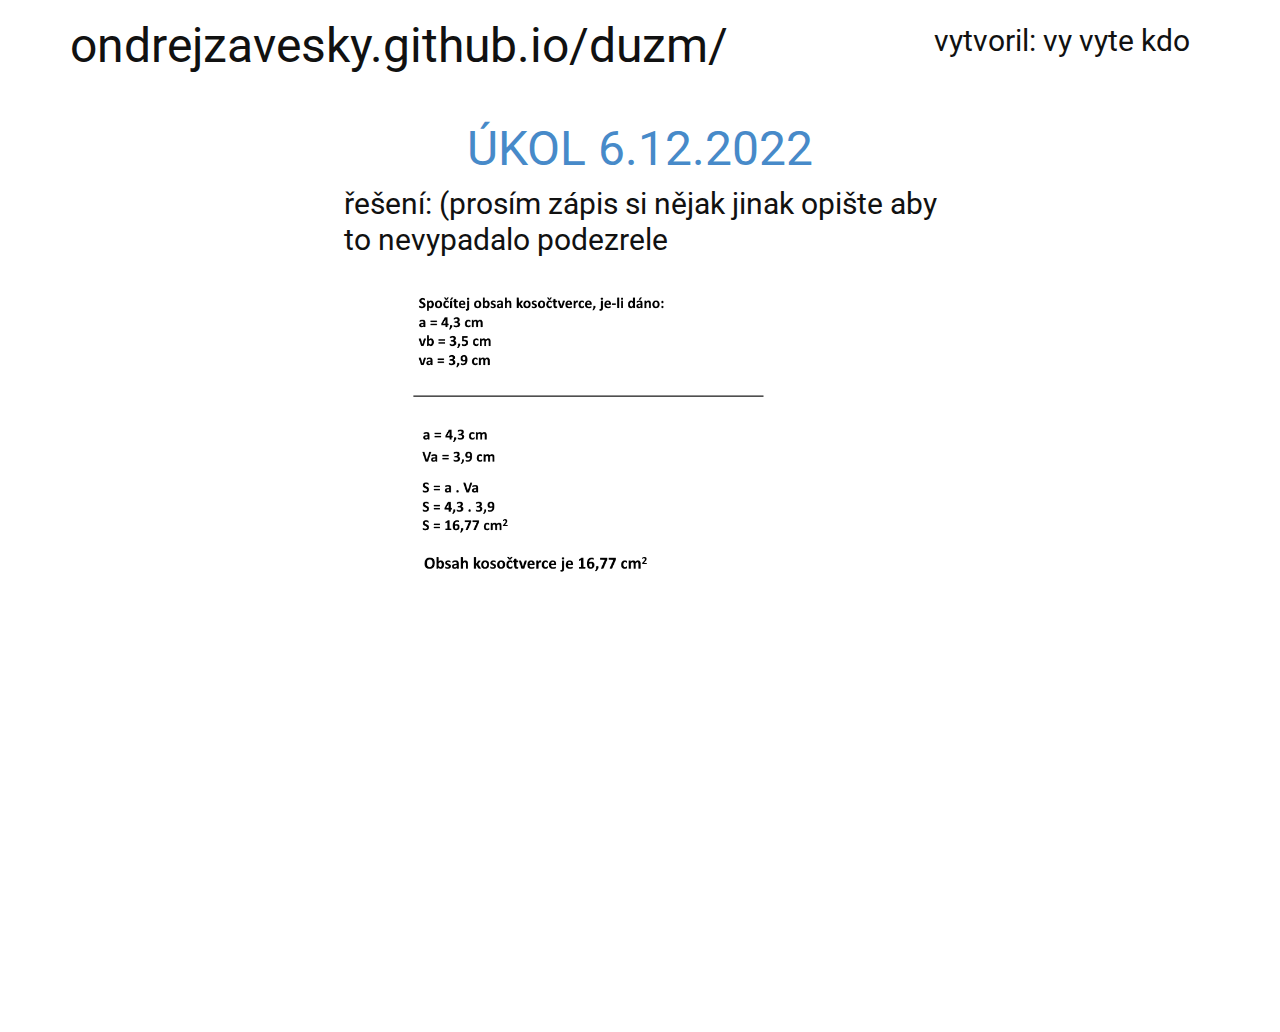
==== index.html @ 6c072094 "Add files via upload" ====
<!DOCTYPE html>
<html style="font-size: 16px;" lang="en"><head>
    <meta name="viewport" content="width=device-width, initial-scale=1.0">
    <meta charset="utf-8">
    <meta name="keywords" content="duzm.github.io, ÚKOL 6.12.2022">
    <meta name="description" content="">
    <title>Home</title>
    <link rel="stylesheet" href="nicepage.css" media="screen">
<link rel="stylesheet" href="Home.css" media="screen">
    <script class="u-script" type="text/javascript" src="jquery.js" defer=""></script>
    <script class="u-script" type="text/javascript" src="nicepage.js" defer=""></script>
    <meta name="generator" content="Nicepage 4.21.5, nicepage.com">
    <link id="u-theme-google-font" rel="stylesheet" href="https://fonts.googleapis.com/css?family=Roboto:100,100i,300,300i,400,400i,500,500i,700,700i,900,900i|Open+Sans:300,300i,400,400i,500,500i,600,600i,700,700i,800,800i">
    
    
    
    
    <script type="application/ld+json">{
		"@context": "http://schema.org",
		"@type": "Organization",
		"name": ""
}</script>
    <meta name="theme-color" content="#478ac9">
    <meta property="og:title" content="Home">
    <meta property="og:type" content="website">
  </head>
  <body data-home-page="Home.html" data-home-page-title="Home" class="u-body u-xl-mode" data-lang="en">
    <section class="u-clearfix u-section-1" id="sec-4555">
      <div class="u-clearfix u-sheet u-valign-middle u-sheet-1">
        <h1 class="u-text u-text-default u-text-1">ondrejzavesky.github.io/duzm/</h1>
        <h3 class="u-text u-text-default u-text-2"> vytvoril: vy vyte kdo</h3>
      </div>
    </section>
    <section class="u-clearfix u-section-2" id="sec-fa0e">
      <div class="u-clearfix u-sheet u-valign-bottom u-sheet-1">
        <h1 class="u-text u-text-default u-text-1">
          <a class="u-active-none u-border-none u-btn u-button-link u-button-style u-hover-none u-none u-text-palette-1-base u-btn-1" href="https://classroom.google.com/u/3/c/MTYyOTgxNjAwODU5/a/NTc2NjM5MjY3OTUx/details" target="_blank">ÚKOL 6.12.2022</a>
        </h1>
        <h3 class="u-text u-text-default u-text-2">řešení: (prosím zápis si nějak jinak opište aby<br>to nevypadalo podezrele
        </h3>
        <img class="u-image u-image-contain u-image-default u-image-1" src="images/Beznzvu.png" alt="" data-image-width="800" data-image-height="600">
      </div>
    </section>
    <section class="u-clearfix u-section-3" id="sec-a0c2">
      <div class="u-clearfix u-sheet u-sheet-1"></div>
    </section>
    
    

  
</body></html>
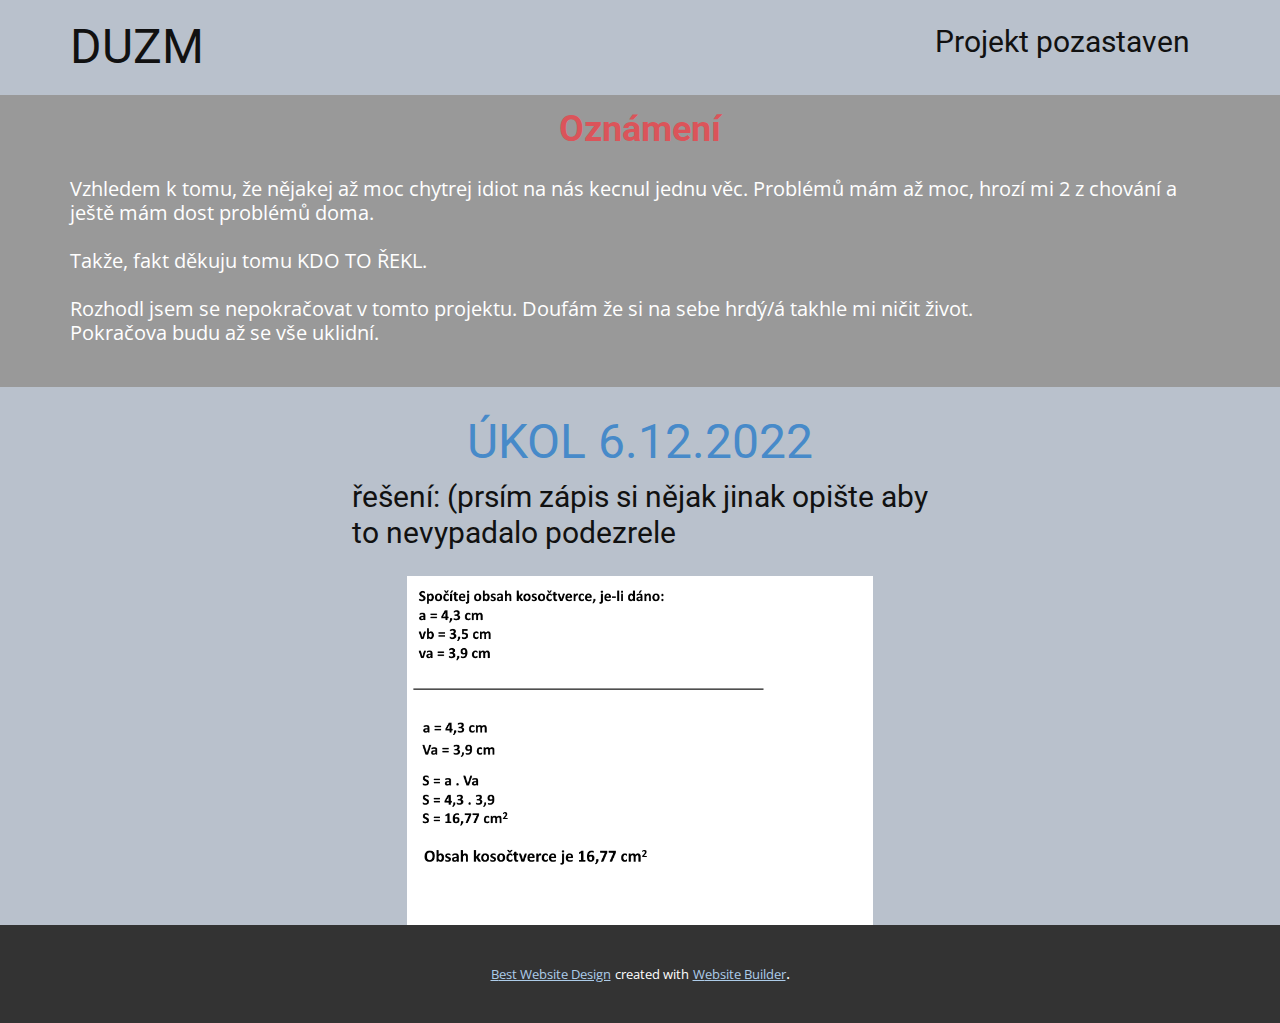
==== commit d68e969f: "0812" ====
--- a/index.html
+++ b/index.html
@@ -4,12 +4,12 @@
     <meta charset="utf-8">
     <meta name="keywords" content="duzm.github.io, ÚKOL 6.12.2022">
     <meta name="description" content="">
-    <title>Home</title>
+    <title>Duzm CZ</title>
     <link rel="stylesheet" href="nicepage.css" media="screen">
-<link rel="stylesheet" href="Home.css" media="screen">
+<link rel="stylesheet" href="Duzm-CZ.css" media="screen">
     <script class="u-script" type="text/javascript" src="jquery.js" defer=""></script>
     <script class="u-script" type="text/javascript" src="nicepage.js" defer=""></script>
-    <meta name="generator" content="Nicepage 4.21.5, nicepage.com">
+    <meta name="generator" content="Nicepage 5.1.5, nicepage.com">
     <link id="u-theme-google-font" rel="stylesheet" href="https://fonts.googleapis.com/css?family=Roboto:100,100i,300,300i,400,400i,500,500i,700,700i,900,900i|Open+Sans:300,300i,400,400i,500,500i,600,600i,700,700i,800,800i">
     
     
@@ -21,31 +21,49 @@
 		"name": ""
 }</script>
     <meta name="theme-color" content="#478ac9">
-    <meta property="og:title" content="Home">
+    <meta property="og:title" content="Duzm CZ">
     <meta property="og:type" content="website">
   </head>
-  <body data-home-page="Home.html" data-home-page-title="Home" class="u-body u-xl-mode" data-lang="en">
-    <section class="u-clearfix u-section-1" id="sec-4555">
-      <div class="u-clearfix u-sheet u-valign-middle u-sheet-1">
-        <h1 class="u-text u-text-default u-text-1">ondrejzavesky.github.io/duzm/</h1>
-        <h3 class="u-text u-text-default u-text-2"> vytvoril: vy vyte kdo</h3>
+  <body data-home-page="Duzm-CZ.html" data-home-page-title="Duzm CZ" class="u-body u-xl-mode" data-lang="en">
+    <section class="u-clearfix u-palette-5-base u-section-1" id="sec-4555">
+      <div class="u-clearfix u-sheet u-valign-middle-lg u-valign-middle-md u-valign-middle-sm u-valign-middle-xl u-sheet-1">
+        <h1 class="u-text u-text-default u-text-1">DUZM</h1>
+        <h3 class="u-text u-text-default u-text-2">Projekt pozastaven</h3>
       </div>
     </section>
-    <section class="u-clearfix u-section-2" id="sec-fa0e">
+    <section class="u-clearfix u-grey-40 u-section-2" id="sec-a0c2">
+      <div class="u-clearfix u-sheet u-sheet-1">
+        <h2 class="u-text u-text-default u-text-palette-2-base u-text-1">Oznámení<span style="font-weight: 700;"></span>
+        </h2>
+        <h5 class="u-custom-font u-text u-text-default u-text-font u-text-2">Vzhledem k tomu, že nějakej až moc chytrej idiot&nbsp;na nás kecnul  jednu věc. Problémů mám až moc, hrozí mi 2 z chování a ještě mám dost problémů doma.<br>
+          <br>Takže, fakt děkuju tomu KDO TO ŘEKL.<br>
+          <br>Rozhodl jsem se nepokračovat v tomto projektu. Doufám že si na sebe hrdý/á takhle mi ničit život.<br>Pokračova budu až se vše uklidní.
+        </h5>
+      </div>
+    </section>
+    <section class="u-clearfix u-palette-5-base u-section-3" id="sec-fa0e">
       <div class="u-clearfix u-sheet u-valign-bottom u-sheet-1">
         <h1 class="u-text u-text-default u-text-1">
           <a class="u-active-none u-border-none u-btn u-button-link u-button-style u-hover-none u-none u-text-palette-1-base u-btn-1" href="https://classroom.google.com/u/3/c/MTYyOTgxNjAwODU5/a/NTc2NjM5MjY3OTUx/details" target="_blank">ÚKOL 6.12.2022</a>
         </h1>
-        <h3 class="u-text u-text-default u-text-2">řešení: (prosím zápis si nějak jinak opište aby<br>to nevypadalo podezrele
+        <h3 class="u-text u-text-default u-text-2">řešení: (prsím zápis si nějak jinak opište aby<br>to nevypadalo podezrele
         </h3>
         <img class="u-image u-image-contain u-image-default u-image-1" src="images/Beznzvu.png" alt="" data-image-width="800" data-image-height="600">
       </div>
     </section>
-    <section class="u-clearfix u-section-3" id="sec-a0c2">
-      <div class="u-clearfix u-sheet u-sheet-1"></div>
-    </section>
     
     
-
+    
+    <section class="u-backlink u-clearfix u-grey-80">
+      <a class="u-link" href="https://nicepage.com/website-design" target="_blank">
+        <span>Best Website Design</span>
+      </a>
+      <p class="u-text">
+        <span>created with</span>
+      </p>
+      <a class="u-link" href="https://nicepage.one" target="_blank">
+        <span>Website Builder</span>
+      </a>. 
+    </section>
   
 </body></html>--- a/nicepage.css
+++ b/nicepage.css
@@ -1222,7 +1222,12 @@
 }
 .u-form-vertical.u-form-spacing-50 .u-form-group {
   margin-bottom: 50px;
+}
+.u-form-vertical.u-form-spacing-50 .u-form-group:not(.u-image) {
   padding-left: 50px;
+}
+.u-form-vertical.u-form-spacing-50 .u-form-group.u-image {
+  margin-left: 50px !important;
 }
 .u-form-vertical.u-form-spacing-50 .u-form-group.u-form-line {
   margin-left: 50px;
@@ -1233,7 +1238,12 @@
 }
 .u-form-vertical.u-form-spacing-49 .u-form-group {
   margin-bottom: 49px;
+}
+.u-form-vertical.u-form-spacing-49 .u-form-group:not(.u-image) {
   padding-left: 49px;
+}
+.u-form-vertical.u-form-spacing-49 .u-form-group.u-image {
+  margin-left: 49px !important;
 }
 .u-form-vertical.u-form-spacing-49 .u-form-group.u-form-line {
   margin-left: 49px;
@@ -1244,7 +1254,12 @@
 }
 .u-form-vertical.u-form-spacing-48 .u-form-group {
   margin-bottom: 48px;
+}
+.u-form-vertical.u-form-spacing-48 .u-form-group:not(.u-image) {
   padding-left: 48px;
+}
+.u-form-vertical.u-form-spacing-48 .u-form-group.u-image {
+  margin-left: 48px !important;
 }
 .u-form-vertical.u-form-spacing-48 .u-form-group.u-form-line {
   margin-left: 48px;
@@ -1255,7 +1270,12 @@
 }
 .u-form-vertical.u-form-spacing-47 .u-form-group {
   margin-bottom: 47px;
+}
+.u-form-vertical.u-form-spacing-47 .u-form-group:not(.u-image) {
   padding-left: 47px;
+}
+.u-form-vertical.u-form-spacing-47 .u-form-group.u-image {
+  margin-left: 47px !important;
 }
 .u-form-vertical.u-form-spacing-47 .u-form-group.u-form-line {
   margin-left: 47px;
@@ -1266,7 +1286,12 @@
 }
 .u-form-vertical.u-form-spacing-46 .u-form-group {
   margin-bottom: 46px;
+}
+.u-form-vertical.u-form-spacing-46 .u-form-group:not(.u-image) {
   padding-left: 46px;
+}
+.u-form-vertical.u-form-spacing-46 .u-form-group.u-image {
+  margin-left: 46px !important;
 }
 .u-form-vertical.u-form-spacing-46 .u-form-group.u-form-line {
   margin-left: 46px;
@@ -1277,7 +1302,12 @@
 }
 .u-form-vertical.u-form-spacing-45 .u-form-group {
   margin-bottom: 45px;
+}
+.u-form-vertical.u-form-spacing-45 .u-form-group:not(.u-image) {
   padding-left: 45px;
+}
+.u-form-vertical.u-form-spacing-45 .u-form-group.u-image {
+  margin-left: 45px !important;
 }
 .u-form-vertical.u-form-spacing-45 .u-form-group.u-form-line {
   margin-left: 45px;
@@ -1288,7 +1318,12 @@
 }
 .u-form-vertical.u-form-spacing-44 .u-form-group {
   margin-bottom: 44px;
+}
+.u-form-vertical.u-form-spacing-44 .u-form-group:not(.u-image) {
   padding-left: 44px;
+}
+.u-form-vertical.u-form-spacing-44 .u-form-group.u-image {
+  margin-left: 44px !important;
 }
 .u-form-vertical.u-form-spacing-44 .u-form-group.u-form-line {
   margin-left: 44px;
@@ -1299,7 +1334,12 @@
 }
 .u-form-vertical.u-form-spacing-43 .u-form-group {
   margin-bottom: 43px;
+}
+.u-form-vertical.u-form-spacing-43 .u-form-group:not(.u-image) {
   padding-left: 43px;
+}
+.u-form-vertical.u-form-spacing-43 .u-form-group.u-image {
+  margin-left: 43px !important;
 }
 .u-form-vertical.u-form-spacing-43 .u-form-group.u-form-line {
   margin-left: 43px;
@@ -1310,7 +1350,12 @@
 }
 .u-form-vertical.u-form-spacing-42 .u-form-group {
   margin-bottom: 42px;
+}
+.u-form-vertical.u-form-spacing-42 .u-form-group:not(.u-image) {
   padding-left: 42px;
+}
+.u-form-vertical.u-form-spacing-42 .u-form-group.u-image {
+  margin-left: 42px !important;
 }
 .u-form-vertical.u-form-spacing-42 .u-form-group.u-form-line {
   margin-left: 42px;
@@ -1321,7 +1366,12 @@
 }
 .u-form-vertical.u-form-spacing-41 .u-form-group {
   margin-bottom: 41px;
+}
+.u-form-vertical.u-form-spacing-41 .u-form-group:not(.u-image) {
   padding-left: 41px;
+}
+.u-form-vertical.u-form-spacing-41 .u-form-group.u-image {
+  margin-left: 41px !important;
 }
 .u-form-vertical.u-form-spacing-41 .u-form-group.u-form-line {
   margin-left: 41px;
@@ -1332,7 +1382,12 @@
 }
 .u-form-vertical.u-form-spacing-40 .u-form-group {
   margin-bottom: 40px;
+}
+.u-form-vertical.u-form-spacing-40 .u-form-group:not(.u-image) {
   padding-left: 40px;
+}
+.u-form-vertical.u-form-spacing-40 .u-form-group.u-image {
+  margin-left: 40px !important;
 }
 .u-form-vertical.u-form-spacing-40 .u-form-group.u-form-line {
   margin-left: 40px;
@@ -1343,7 +1398,12 @@
 }
 .u-form-vertical.u-form-spacing-39 .u-form-group {
   margin-bottom: 39px;
+}
+.u-form-vertical.u-form-spacing-39 .u-form-group:not(.u-image) {
   padding-left: 39px;
+}
+.u-form-vertical.u-form-spacing-39 .u-form-group.u-image {
+  margin-left: 39px !important;
 }
 .u-form-vertical.u-form-spacing-39 .u-form-group.u-form-line {
   margin-left: 39px;
@@ -1354,7 +1414,12 @@
 }
 .u-form-vertical.u-form-spacing-38 .u-form-group {
   margin-bottom: 38px;
+}
+.u-form-vertical.u-form-spacing-38 .u-form-group:not(.u-image) {
   padding-left: 38px;
+}
+.u-form-vertical.u-form-spacing-38 .u-form-group.u-image {
+  margin-left: 38px !important;
 }
 .u-form-vertical.u-form-spacing-38 .u-form-group.u-form-line {
   margin-left: 38px;
@@ -1365,7 +1430,12 @@
 }
 .u-form-vertical.u-form-spacing-37 .u-form-group {
   margin-bottom: 37px;
+}
+.u-form-vertical.u-form-spacing-37 .u-form-group:not(.u-image) {
   padding-left: 37px;
+}
+.u-form-vertical.u-form-spacing-37 .u-form-group.u-image {
+  margin-left: 37px !important;
 }
 .u-form-vertical.u-form-spacing-37 .u-form-group.u-form-line {
   margin-left: 37px;
@@ -1376,7 +1446,12 @@
 }
 .u-form-vertical.u-form-spacing-36 .u-form-group {
   margin-bottom: 36px;
+}
+.u-form-vertical.u-form-spacing-36 .u-form-group:not(.u-image) {
   padding-left: 36px;
+}
+.u-form-vertical.u-form-spacing-36 .u-form-group.u-image {
+  margin-left: 36px !important;
 }
 .u-form-vertical.u-form-spacing-36 .u-form-group.u-form-line {
   margin-left: 36px;
@@ -1387,7 +1462,12 @@
 }
 .u-form-vertical.u-form-spacing-35 .u-form-group {
   margin-bottom: 35px;
+}
+.u-form-vertical.u-form-spacing-35 .u-form-group:not(.u-image) {
   padding-left: 35px;
+}
+.u-form-vertical.u-form-spacing-35 .u-form-group.u-image {
+  margin-left: 35px !important;
 }
 .u-form-vertical.u-form-spacing-35 .u-form-group.u-form-line {
   margin-left: 35px;
@@ -1398,7 +1478,12 @@
 }
 .u-form-vertical.u-form-spacing-34 .u-form-group {
   margin-bottom: 34px;
+}
+.u-form-vertical.u-form-spacing-34 .u-form-group:not(.u-image) {
   padding-left: 34px;
+}
+.u-form-vertical.u-form-spacing-34 .u-form-group.u-image {
+  margin-left: 34px !important;
 }
 .u-form-vertical.u-form-spacing-34 .u-form-group.u-form-line {
   margin-left: 34px;
@@ -1409,7 +1494,12 @@
 }
 .u-form-vertical.u-form-spacing-33 .u-form-group {
   margin-bottom: 33px;
+}
+.u-form-vertical.u-form-spacing-33 .u-form-group:not(.u-image) {
   padding-left: 33px;
+}
+.u-form-vertical.u-form-spacing-33 .u-form-group.u-image {
+  margin-left: 33px !important;
 }
 .u-form-vertical.u-form-spacing-33 .u-form-group.u-form-line {
   margin-left: 33px;
@@ -1420,7 +1510,12 @@
 }
 .u-form-vertical.u-form-spacing-32 .u-form-group {
   margin-bottom: 32px;
+}
+.u-form-vertical.u-form-spacing-32 .u-form-group:not(.u-image) {
   padding-left: 32px;
+}
+.u-form-vertical.u-form-spacing-32 .u-form-group.u-image {
+  margin-left: 32px !important;
 }
 .u-form-vertical.u-form-spacing-32 .u-form-group.u-form-line {
   margin-left: 32px;
@@ -1431,7 +1526,12 @@
 }
 .u-form-vertical.u-form-spacing-31 .u-form-group {
   margin-bottom: 31px;
+}
+.u-form-vertical.u-form-spacing-31 .u-form-group:not(.u-image) {
   padding-left: 31px;
+}
+.u-form-vertical.u-form-spacing-31 .u-form-group.u-image {
+  margin-left: 31px !important;
 }
 .u-form-vertical.u-form-spacing-31 .u-form-group.u-form-line {
   margin-left: 31px;
@@ -1442,7 +1542,12 @@
 }
 .u-form-vertical.u-form-spacing-30 .u-form-group {
   margin-bottom: 30px;
+}
+.u-form-vertical.u-form-spacing-30 .u-form-group:not(.u-image) {
   padding-left: 30px;
+}
+.u-form-vertical.u-form-spacing-30 .u-form-group.u-image {
+  margin-left: 30px !important;
 }
 .u-form-vertical.u-form-spacing-30 .u-form-group.u-form-line {
   margin-left: 30px;
@@ -1453,7 +1558,12 @@
 }
 .u-form-vertical.u-form-spacing-29 .u-form-group {
   margin-bottom: 29px;
+}
+.u-form-vertical.u-form-spacing-29 .u-form-group:not(.u-image) {
   padding-left: 29px;
+}
+.u-form-vertical.u-form-spacing-29 .u-form-group.u-image {
+  margin-left: 29px !important;
 }
 .u-form-vertical.u-form-spacing-29 .u-form-group.u-form-line {
   margin-left: 29px;
@@ -1464,7 +1574,12 @@
 }
 .u-form-vertical.u-form-spacing-28 .u-form-group {
   margin-bottom: 28px;
+}
+.u-form-vertical.u-form-spacing-28 .u-form-group:not(.u-image) {
   padding-left: 28px;
+}
+.u-form-vertical.u-form-spacing-28 .u-form-group.u-image {
+  margin-left: 28px !important;
 }
 .u-form-vertical.u-form-spacing-28 .u-form-group.u-form-line {
   margin-left: 28px;
@@ -1475,7 +1590,12 @@
 }
 .u-form-vertical.u-form-spacing-27 .u-form-group {
   margin-bottom: 27px;
+}
+.u-form-vertical.u-form-spacing-27 .u-form-group:not(.u-image) {
   padding-left: 27px;
+}
+.u-form-vertical.u-form-spacing-27 .u-form-group.u-image {
+  margin-left: 27px !important;
 }
 .u-form-vertical.u-form-spacing-27 .u-form-group.u-form-line {
   margin-left: 27px;
@@ -1486,7 +1606,12 @@
 }
 .u-form-vertical.u-form-spacing-26 .u-form-group {
   margin-bottom: 26px;
+}
+.u-form-vertical.u-form-spacing-26 .u-form-group:not(.u-image) {
   padding-left: 26px;
+}
+.u-form-vertical.u-form-spacing-26 .u-form-group.u-image {
+  margin-left: 26px !important;
 }
 .u-form-vertical.u-form-spacing-26 .u-form-group.u-form-line {
   margin-left: 26px;
@@ -1497,7 +1622,12 @@
 }
 .u-form-vertical.u-form-spacing-25 .u-form-group {
   margin-bottom: 25px;
+}
+.u-form-vertical.u-form-spacing-25 .u-form-group:not(.u-image) {
   padding-left: 25px;
+}
+.u-form-vertical.u-form-spacing-25 .u-form-group.u-image {
+  margin-left: 25px !important;
 }
 .u-form-vertical.u-form-spacing-25 .u-form-group.u-form-line {
   margin-left: 25px;
@@ -1508,7 +1638,12 @@
 }
 .u-form-vertical.u-form-spacing-24 .u-form-group {
   margin-bottom: 24px;
+}
+.u-form-vertical.u-form-spacing-24 .u-form-group:not(.u-image) {
   padding-left: 24px;
+}
+.u-form-vertical.u-form-spacing-24 .u-form-group.u-image {
+  margin-left: 24px !important;
 }
 .u-form-vertical.u-form-spacing-24 .u-form-group.u-form-line {
   margin-left: 24px;
@@ -1519,7 +1654,12 @@
 }
 .u-form-vertical.u-form-spacing-23 .u-form-group {
   margin-bottom: 23px;
+}
+.u-form-vertical.u-form-spacing-23 .u-form-group:not(.u-image) {
   padding-left: 23px;
+}
+.u-form-vertical.u-form-spacing-23 .u-form-group.u-image {
+  margin-left: 23px !important;
 }
 .u-form-vertical.u-form-spacing-23 .u-form-group.u-form-line {
   margin-left: 23px;
@@ -1530,7 +1670,12 @@
 }
 .u-form-vertical.u-form-spacing-22 .u-form-group {
   margin-bottom: 22px;
+}
+.u-form-vertical.u-form-spacing-22 .u-form-group:not(.u-image) {
   padding-left: 22px;
+}
+.u-form-vertical.u-form-spacing-22 .u-form-group.u-image {
+  margin-left: 22px !important;
 }
 .u-form-vertical.u-form-spacing-22 .u-form-group.u-form-line {
   margin-left: 22px;
@@ -1541,7 +1686,12 @@
 }
 .u-form-vertical.u-form-spacing-21 .u-form-group {
   margin-bottom: 21px;
+}
+.u-form-vertical.u-form-spacing-21 .u-form-group:not(.u-image) {
   padding-left: 21px;
+}
+.u-form-vertical.u-form-spacing-21 .u-form-group.u-image {
+  margin-left: 21px !important;
 }
 .u-form-vertical.u-form-spacing-21 .u-form-group.u-form-line {
   margin-left: 21px;
@@ -1552,7 +1702,12 @@
 }
 .u-form-vertical.u-form-spacing-20 .u-form-group {
   margin-bottom: 20px;
+}
+.u-form-vertical.u-form-spacing-20 .u-form-group:not(.u-image) {
   padding-left: 20px;
+}
+.u-form-vertical.u-form-spacing-20 .u-form-group.u-image {
+  margin-left: 20px !important;
 }
 .u-form-vertical.u-form-spacing-20 .u-form-group.u-form-line {
   margin-left: 20px;
@@ -1563,7 +1718,12 @@
 }
 .u-form-vertical.u-form-spacing-19 .u-form-group {
   margin-bottom: 19px;
+}
+.u-form-vertical.u-form-spacing-19 .u-form-group:not(.u-image) {
   padding-left: 19px;
+}
+.u-form-vertical.u-form-spacing-19 .u-form-group.u-image {
+  margin-left: 19px !important;
 }
 .u-form-vertical.u-form-spacing-19 .u-form-group.u-form-line {
   margin-left: 19px;
@@ -1574,7 +1734,12 @@
 }
 .u-form-vertical.u-form-spacing-18 .u-form-group {
   margin-bottom: 18px;
+}
+.u-form-vertical.u-form-spacing-18 .u-form-group:not(.u-image) {
   padding-left: 18px;
+}
+.u-form-vertical.u-form-spacing-18 .u-form-group.u-image {
+  margin-left: 18px !important;
 }
 .u-form-vertical.u-form-spacing-18 .u-form-group.u-form-line {
   margin-left: 18px;
@@ -1585,7 +1750,12 @@
 }
 .u-form-vertical.u-form-spacing-17 .u-form-group {
   margin-bottom: 17px;
+}
+.u-form-vertical.u-form-spacing-17 .u-form-group:not(.u-image) {
   padding-left: 17px;
+}
+.u-form-vertical.u-form-spacing-17 .u-form-group.u-image {
+  margin-left: 17px !important;
 }
 .u-form-vertical.u-form-spacing-17 .u-form-group.u-form-line {
   margin-left: 17px;
@@ -1596,7 +1766,12 @@
 }
 .u-form-vertical.u-form-spacing-16 .u-form-group {
   margin-bottom: 16px;
+}
+.u-form-vertical.u-form-spacing-16 .u-form-group:not(.u-image) {
   padding-left: 16px;
+}
+.u-form-vertical.u-form-spacing-16 .u-form-group.u-image {
+  margin-left: 16px !important;
 }
 .u-form-vertical.u-form-spacing-16 .u-form-group.u-form-line {
   margin-left: 16px;
@@ -1607,7 +1782,12 @@
 }
 .u-form-vertical.u-form-spacing-15 .u-form-group {
   margin-bottom: 15px;
+}
+.u-form-vertical.u-form-spacing-15 .u-form-group:not(.u-image) {
   padding-left: 15px;
+}
+.u-form-vertical.u-form-spacing-15 .u-form-group.u-image {
+  margin-left: 15px !important;
 }
 .u-form-vertical.u-form-spacing-15 .u-form-group.u-form-line {
   margin-left: 15px;
@@ -1618,7 +1798,12 @@
 }
 .u-form-vertical.u-form-spacing-14 .u-form-group {
   margin-bottom: 14px;
+}
+.u-form-vertical.u-form-spacing-14 .u-form-group:not(.u-image) {
   padding-left: 14px;
+}
+.u-form-vertical.u-form-spacing-14 .u-form-group.u-image {
+  margin-left: 14px !important;
 }
 .u-form-vertical.u-form-spacing-14 .u-form-group.u-form-line {
   margin-left: 14px;
@@ -1629,7 +1814,12 @@
 }
 .u-form-vertical.u-form-spacing-13 .u-form-group {
   margin-bottom: 13px;
+}
+.u-form-vertical.u-form-spacing-13 .u-form-group:not(.u-image) {
   padding-left: 13px;
+}
+.u-form-vertical.u-form-spacing-13 .u-form-group.u-image {
+  margin-left: 13px !important;
 }
 .u-form-vertical.u-form-spacing-13 .u-form-group.u-form-line {
   margin-left: 13px;
@@ -1640,7 +1830,12 @@
 }
 .u-form-vertical.u-form-spacing-12 .u-form-group {
   margin-bottom: 12px;
+}
+.u-form-vertical.u-form-spacing-12 .u-form-group:not(.u-image) {
   padding-left: 12px;
+}
+.u-form-vertical.u-form-spacing-12 .u-form-group.u-image {
+  margin-left: 12px !important;
 }
 .u-form-vertical.u-form-spacing-12 .u-form-group.u-form-line {
   margin-left: 12px;
@@ -1651,7 +1846,12 @@
 }
 .u-form-vertical.u-form-spacing-11 .u-form-group {
   margin-bottom: 11px;
+}
+.u-form-vertical.u-form-spacing-11 .u-form-group:not(.u-image) {
   padding-left: 11px;
+}
+.u-form-vertical.u-form-spacing-11 .u-form-group.u-image {
+  margin-left: 11px !important;
 }
 .u-form-vertical.u-form-spacing-11 .u-form-group.u-form-line {
   margin-left: 11px;
@@ -1662,7 +1862,12 @@
 }
 .u-form-vertical.u-form-spacing-10 .u-form-group {
   margin-bottom: 10px;
+}
+.u-form-vertical.u-form-spacing-10 .u-form-group:not(.u-image) {
   padding-left: 10px;
+}
+.u-form-vertical.u-form-spacing-10 .u-form-group.u-image {
+  margin-left: 10px !important;
 }
 .u-form-vertical.u-form-spacing-10 .u-form-group.u-form-line {
   margin-left: 10px;
@@ -1673,7 +1878,12 @@
 }
 .u-form-vertical.u-form-spacing-9 .u-form-group {
   margin-bottom: 9px;
+}
+.u-form-vertical.u-form-spacing-9 .u-form-group:not(.u-image) {
   padding-left: 9px;
+}
+.u-form-vertical.u-form-spacing-9 .u-form-group.u-image {
+  margin-left: 9px !important;
 }
 .u-form-vertical.u-form-spacing-9 .u-form-group.u-form-line {
   margin-left: 9px;
@@ -1684,7 +1894,12 @@
 }
 .u-form-vertical.u-form-spacing-8 .u-form-group {
   margin-bottom: 8px;
+}
+.u-form-vertical.u-form-spacing-8 .u-form-group:not(.u-image) {
   padding-left: 8px;
+}
+.u-form-vertical.u-form-spacing-8 .u-form-group.u-image {
+  margin-left: 8px !important;
 }
 .u-form-vertical.u-form-spacing-8 .u-form-group.u-form-line {
   margin-left: 8px;
@@ -1695,7 +1910,12 @@
 }
 .u-form-vertical.u-form-spacing-7 .u-form-group {
   margin-bottom: 7px;
+}
+.u-form-vertical.u-form-spacing-7 .u-form-group:not(.u-image) {
   padding-left: 7px;
+}
+.u-form-vertical.u-form-spacing-7 .u-form-group.u-image {
+  margin-left: 7px !important;
 }
 .u-form-vertical.u-form-spacing-7 .u-form-group.u-form-line {
   margin-left: 7px;
@@ -1706,7 +1926,12 @@
 }
 .u-form-vertical.u-form-spacing-6 .u-form-group {
   margin-bottom: 6px;
+}
+.u-form-vertical.u-form-spacing-6 .u-form-group:not(.u-image) {
   padding-left: 6px;
+}
+.u-form-vertical.u-form-spacing-6 .u-form-group.u-image {
+  margin-left: 6px !important;
 }
 .u-form-vertical.u-form-spacing-6 .u-form-group.u-form-line {
   margin-left: 6px;
@@ -1717,7 +1942,12 @@
 }
 .u-form-vertical.u-form-spacing-5 .u-form-group {
   margin-bottom: 5px;
+}
+.u-form-vertical.u-form-spacing-5 .u-form-group:not(.u-image) {
   padding-left: 5px;
+}
+.u-form-vertical.u-form-spacing-5 .u-form-group.u-image {
+  margin-left: 5px !important;
 }
 .u-form-vertical.u-form-spacing-5 .u-form-group.u-form-line {
   margin-left: 5px;
@@ -1728,7 +1958,12 @@
 }
 .u-form-vertical.u-form-spacing-4 .u-form-group {
   margin-bottom: 4px;
+}
+.u-form-vertical.u-form-spacing-4 .u-form-group:not(.u-image) {
   padding-left: 4px;
+}
+.u-form-vertical.u-form-spacing-4 .u-form-group.u-image {
+  margin-left: 4px !important;
 }
 .u-form-vertical.u-form-spacing-4 .u-form-group.u-form-line {
   margin-left: 4px;
@@ -1739,7 +1974,12 @@
 }
 .u-form-vertical.u-form-spacing-3 .u-form-group {
   margin-bottom: 3px;
+}
+.u-form-vertical.u-form-spacing-3 .u-form-group:not(.u-image) {
   padding-left: 3px;
+}
+.u-form-vertical.u-form-spacing-3 .u-form-group.u-image {
+  margin-left: 3px !important;
 }
 .u-form-vertical.u-form-spacing-3 .u-form-group.u-form-line {
   margin-left: 3px;
@@ -1750,7 +1990,12 @@
 }
 .u-form-vertical.u-form-spacing-2 .u-form-group {
   margin-bottom: 2px;
+}
+.u-form-vertical.u-form-spacing-2 .u-form-group:not(.u-image) {
   padding-left: 2px;
+}
+.u-form-vertical.u-form-spacing-2 .u-form-group.u-image {
+  margin-left: 2px !important;
 }
 .u-form-vertical.u-form-spacing-2 .u-form-group.u-form-line {
   margin-left: 2px;
@@ -1761,7 +2006,12 @@
 }
 .u-form-vertical.u-form-spacing-1 .u-form-group {
   margin-bottom: 1px;
+}
+.u-form-vertical.u-form-spacing-1 .u-form-group:not(.u-image) {
   padding-left: 1px;
+}
+.u-form-vertical.u-form-spacing-1 .u-form-group.u-image {
+  margin-left: 1px !important;
 }
 .u-form-vertical.u-form-spacing-1 .u-form-group.u-form-line {
   margin-left: 1px;
@@ -1772,7 +2022,12 @@
 }
 .u-form-vertical.u-form-spacing-0 .u-form-group {
   margin-bottom: 0px;
+}
+.u-form-vertical.u-form-spacing-0 .u-form-group:not(.u-image) {
   padding-left: 0px;
+}
+.u-form-vertical.u-form-spacing-0 .u-form-group.u-image {
+  margin-left: 0px !important;
 }
 .u-form-vertical.u-form-spacing-0 .u-form-group.u-form-line {
   margin-left: 0px;
@@ -1813,6 +2068,11 @@
 @media (max-width: 575px) {
   .u-form-vertical .u-form-group {
     width: 100%;
+  }
+}
+@media (max-width: 575px) {
+  .u-form-vertical .u-form-group.u-label-left {
+    display: block;
   }
 }
 .u-label-left {
@@ -1843,6 +2103,9 @@
   margin-bottom: 0;
   flex-grow: 1;
 }
+.u-form-horizontal .u-form-group.u-label-top:not(.u-form-submit) {
+  width: 100%;
+}
 .u-form-horizontal .u-form-group.u-form-image {
   display: none;
 }
@@ -1852,6 +2115,9 @@
 .u-form-horizontal .u-form-submit {
   display: flex;
   flex-grow: 0 !important;
+}
+.u-form-horizontal .u-form-submit label {
+  display: none !important;
 }
 .u-form-horizontal .u-form-group.u-label-top.u-form-submit {
   align-self: flex-end;
@@ -2266,6 +2532,103 @@
 .u-form-horizontal .u-form-rating.u-form-group {
   display: none;
 }
+.u-form-gallery.u-layout-grid .u-back-slide {
+  height: auto;
+}
+.u-form-gallery.u-layout-grid .u-over-slide {
+  display: flex;
+  position: relative;
+  height: auto;
+}
+.u-form-gallery.u-layout-grid input {
+  margin: 0;
+  vertical-align: middle;
+}
+.u-form {
+  --thumb-color: transparent;
+  --thumb-hover-color: transparent;
+  --thumb-border-width: 0;
+  --thumb-border-color: transparent;
+  --thumb-radius: 50%;
+  --thumb-shadow: none;
+  --thumb-size: 13px;
+  --track-color: transparent;
+  --track-active-color: transparent;
+  --range-width: 50%;
+  --number-width: 100px;
+}
+.u-form-number {
+  --progress: 0%;
+}
+.u-form-number input {
+  width: auto;
+}
+.u-form-number .u-input-row {
+  flex: 1;
+}
+.u-form-number .u-input-row .u-input:not(:first-child) {
+  margin-left: 8px;
+}
+.u-form-number input[type="number"] {
+  width: var(--number-width);
+}
+.u-form-number input[type="range"] {
+  -webkit-appearance: none;
+  padding-left: 0;
+  padding-right: 0;
+}
+.u-form-number-layout-range.u-form-number input[type="range"] {
+  width: var(--range-width);
+}
+.u-form-number-layout-range-number.u-form-number input[type="range"] {
+  flex-grow: 1;
+}
+.u-form-number input[type="range"]:focus {
+  outline: none;
+}
+.u-form-number input[type="range"]::-webkit-slider-thumb {
+  -webkit-appearance: none;
+  width: var(--thumb-size);
+  height: var(--thumb-size);
+  border-radius: var(--thumb-radius);
+  background: var(--thumb-color);
+  border: var(--thumb-border-width) solid var(--thumb-border-color);
+  box-shadow: var(--thumb-shadow);
+  margin-top: -6px;
+}
+.u-form-number input[type="range"]::-webkit-slider-thumb:hover {
+  background: var(--thumb-hover-color);
+}
+.u-form-number input[type="range"]::-webkit-slider-runnable-track {
+  height: 2px;
+  border: none;
+  border-radius: 0;
+  box-shadow: none;
+}
+.u-form-number input[type="range"]::-webkit-slider-runnable-track {
+  background: linear-gradient(var(--track-active-color), var(--track-active-color)) 0/var(--progress) 100% no-repeat, var(--track-color);
+}
+.u-form-number input[type="range"]::-moz-range-thumb {
+  width: var(--thumb-size);
+  height: var(--thumb-size);
+  transform: translateY(-1px);
+  border-radius: var(--thumb-radius);
+  background: var(--thumb-color);
+  border: var(--thumb-border-width) solid var(--thumb-border-color);
+  box-shadow: var(--thumb-shadow);
+}
+.u-form-number input[type="range"]::-moz-range-thumb:hover {
+  background: var(--thumb-hover-color);
+}
+.u-form-number input[type="range"]::-moz-range-track {
+  height: 2px;
+  border: none;
+  border-radius: 0;
+  box-shadow: none;
+}
+.u-form-number input[type="range"]::-moz-range-track {
+  background: linear-gradient(var(--track-active-color), var(--track-active-color)) 0/var(--progress) 100% no-repeat, var(--track-color);
+}
 *,
 *:before,
 *:after {
@@ -6368,6 +6731,8 @@
 }
 .u-inner-container-layout,
 .u-inner-container-layout > *,
+.u-group-elements,
+.u-group-elements > *,
 .u-container-layout > * {
   position: relative;
 }
@@ -13836,6 +14201,9 @@
 }
 .u-nav-popup .u-nav-item {
   height: auto;
+}
+.u-nav-popup .u-nav:not([class*="u-align-"]) .u-nav {
+  text-align: inherit;
 }
 .u-nav-container .u-nav-popup {
   position: absolute;
@@ -22875,12 +23243,12 @@
 .u-container-layout.u-container-layout.u-color-1-dark-3:before,
 .u-table-alt-color-1-dark-3 tr:nth-child(even) {
   color: #ffffff;
-  background-color: #292e33;
+  background-color: #293332;
 }
 .u-button-style.u-color-1-dark-3,
 .u-button-style.u-color-1-dark-3[class*="u-border-"] {
   color: #ffffff !important;
-  background-color: #292e33 !important;
+  background-color: #293332 !important;
 }
 .u-button-style.u-color-1-dark-3:hover,
 .u-button-style.u-color-1-dark-3[class*="u-border-"]:hover,
@@ -22893,7 +23261,7 @@
 li.active > .u-button-style.u-button-style.u-color-1-dark-3,
 li.active > .u-button-style.u-button-style.u-color-1-dark-3[class*="u-border-"] {
   color: #ffffff !important;
-  background-color: #25292e !important;
+  background-color: #252e2d !important;
 }
 .u-hover-color-1-dark-3:hover,
 .u-hover-color-1-dark-3[class*="u-border-"]:hover,
@@ -22916,10 +23284,10 @@
 li.active > a.u-button-style.u-button-style.u-active-color-1-dark-3,
 li.active > a.u-button-style.u-button-style.u-active-color-1-dark-3[class*="u-border-"] {
   color: #ffffff !important;
-  background-color: #292e33 !important;
+  background-color: #293332 !important;
 }
 a.u-link.u-hover-color-1-dark-3:hover {
-  color: #292e33 !important;
+  color: #293332 !important;
 }
 .u-color-1-dark-2,
 .u-body.u-color-1-dark-2,
@@ -22930,12 +23298,12 @@
 .u-container-layout.u-container-layout.u-color-1-dark-2:before,
 .u-table-alt-color-1-dark-2 tr:nth-child(even) {
   color: #ffffff;
-  background-color: #425465;
+  background-color: #41807c;
 }
 .u-button-style.u-color-1-dark-2,
 .u-button-style.u-color-1-dark-2[class*="u-border-"] {
   color: #ffffff !important;
-  background-color: #425465 !important;
+  background-color: #41807c !important;
 }
 .u-button-style.u-color-1-dark-2:hover,
 .u-button-style.u-color-1-dark-2[class*="u-border-"]:hover,
@@ -22948,7 +23316,7 @@
 li.active > .u-button-style.u-button-style.u-color-1-dark-2,
 li.active > .u-button-style.u-button-style.u-color-1-dark-2[class*="u-border-"] {
   color: #ffffff !important;
-  background-color: #3b4c5b !important;
+  background-color: #3a7370 !important;
 }
 .u-hover-color-1-dark-2:hover,
 .u-hover-color-1-dark-2[class*="u-border-"]:hover,
@@ -22971,10 +23339,10 @@
 li.active > a.u-button-style.u-button-style.u-active-color-1-dark-2,
 li.active > a.u-button-style.u-button-style.u-active-color-1-dark-2[class*="u-border-"] {
   color: #ffffff !important;
-  background-color: #425465 !important;
+  background-color: #41807c !important;
 }
 a.u-link.u-hover-color-1-dark-2:hover {
-  color: #425465 !important;
+  color: #41807c !important;
 }
 .u-color-1-dark-1,
 .u-body.u-color-1-dark-1,
@@ -22985,12 +23353,12 @@
 .u-container-layout.u-container-layout.u-color-1-dark-1:before,
 .u-table-alt-color-1-dark-1 tr:nth-child(even) {
   color: #ffffff;
-  background-color: #4c7397;
+  background-color: #2cccc4;
 }
 .u-button-style.u-color-1-dark-1,
 .u-button-style.u-color-1-dark-1[class*="u-border-"] {
   color: #ffffff !important;
-  background-color: #4c7397 !important;
+  background-color: #2cccc4 !important;
 }
 .u-button-style.u-color-1-dark-1:hover,
 .u-button-style.u-color-1-dark-1[class*="u-border-"]:hover,
@@ -23003,7 +23371,7 @@
 li.active > .u-button-style.u-button-style.u-color-1-dark-1,
 li.active > .u-button-style.u-button-style.u-color-1-dark-1[class*="u-border-"] {
   color: #ffffff !important;
-  background-color: #446888 !important;
+  background-color: #28b8b0 !important;
 }
 .u-hover-color-1-dark-1:hover,
 .u-hover-color-1-dark-1[class*="u-border-"]:hover,
@@ -23026,10 +23394,10 @@
 li.active > a.u-button-style.u-button-style.u-active-color-1-dark-1,
 li.active > a.u-button-style.u-button-style.u-active-color-1-dark-1[class*="u-border-"] {
   color: #ffffff !important;
-  background-color: #4c7397 !important;
+  background-color: #2cccc4 !important;
 }
 a.u-link.u-hover-color-1-dark-1:hover {
-  color: #4c7397 !important;
+  color: #2cccc4 !important;
 }
 .u-color-1,
 .u-body.u-color-1,
@@ -23039,13 +23407,13 @@
 .u-color-1.u-sidenav:before,
 .u-container-layout.u-container-layout.u-color-1:before,
 .u-table-alt-color-1 tr:nth-child(even) {
-  color: #ffffff;
-  background-color: #478ac9;
+  color: #111111;
+  background-color: #3be8e0;
 }
 .u-button-style.u-color-1,
 .u-button-style.u-color-1[class*="u-border-"] {
-  color: #ffffff !important;
-  background-color: #478ac9 !important;
+  color: #111111 !important;
+  background-color: #3be8e0 !important;
 }
 .u-button-style.u-color-1:hover,
 .u-button-style.u-color-1[class*="u-border-"]:hover,
@@ -23057,8 +23425,8 @@
 .u-button-style.u-button-style.u-color-1[class*="u-border-"].active,
 li.active > .u-button-style.u-button-style.u-color-1,
 li.active > .u-button-style.u-button-style.u-color-1[class*="u-border-"] {
-  color: #ffffff !important;
-  background-color: #387cbd !important;
+  color: #111111 !important;
+  background-color: #21e5dc !important;
 }
 .u-hover-color-1:hover,
 .u-hover-color-1[class*="u-border-"]:hover,
@@ -23080,11 +23448,11 @@
 a.u-button-style.u-button-style.active > .u-active-color-1[class*="u-border-"],
 li.active > a.u-button-style.u-button-style.u-active-color-1,
 li.active > a.u-button-style.u-button-style.u-active-color-1[class*="u-border-"] {
-  color: #ffffff !important;
-  background-color: #478ac9 !important;
+  color: #111111 !important;
+  background-color: #3be8e0 !important;
 }
 a.u-link.u-hover-color-1:hover {
-  color: #478ac9 !important;
+  color: #3be8e0 !important;
 }
 .u-color-1-light-1,
 .u-body.u-color-1-light-1,
@@ -23094,13 +23462,13 @@
 .u-color-1-light-1.u-sidenav:before,
 .u-container-layout.u-container-layout.u-color-1-light-1:before,
 .u-table-alt-color-1-light-1 tr:nth-child(even) {
-  color: #ffffff;
-  background-color: #77aad9;
+  color: #111111;
+  background-color: #72efe9;
 }
 .u-button-style.u-color-1-light-1,
 .u-button-style.u-color-1-light-1[class*="u-border-"] {
-  color: #ffffff !important;
-  background-color: #77aad9 !important;
+  color: #111111 !important;
+  background-color: #72efe9 !important;
 }
 .u-button-style.u-color-1-light-1:hover,
 .u-button-style.u-color-1-light-1[class*="u-border-"]:hover,
@@ -23112,8 +23480,8 @@
 .u-button-style.u-button-style.u-color-1-light-1[class*="u-border-"].active,
 li.active > .u-button-style.u-button-style.u-color-1-light-1,
 li.active > .u-button-style.u-button-style.u-color-1-light-1[class*="u-border-"] {
-  color: #ffffff !important;
-  background-color: #5d9ad2 !important;
+  color: #111111 !important;
+  background-color: #52ebe4 !important;
 }
 .u-hover-color-1-light-1:hover,
 .u-hover-color-1-light-1[class*="u-border-"]:hover,
@@ -23135,11 +23503,11 @@
 a.u-button-style.u-button-style.active > .u-active-color-1-light-1[class*="u-border-"],
 li.active > a.u-button-style.u-button-style.u-active-color-1-light-1,
 li.active > a.u-button-style.u-button-style.u-active-color-1-light-1[class*="u-border-"] {
-  color: #ffffff !important;
-  background-color: #77aad9 !important;
+  color: #111111 !important;
+  background-color: #72efe9 !important;
 }
 a.u-link.u-hover-color-1-light-1:hover {
-  color: #77aad9 !important;
+  color: #72efe9 !important;
 }
 .u-color-1-light-2,
 .u-body.u-color-1-light-2,
@@ -23150,12 +23518,12 @@
 .u-container-layout.u-container-layout.u-color-1-light-2:before,
 .u-table-alt-color-1-light-2 tr:nth-child(even) {
   color: #111111;
-  background-color: #adcce9;
+  background-color: #adf6f2;
 }
 .u-button-style.u-color-1-light-2,
 .u-button-style.u-color-1-light-2[class*="u-border-"] {
   color: #111111 !important;
-  background-color: #adcce9 !important;
+  background-color: #adf6f2 !important;
 }
 .u-button-style.u-color-1-light-2:hover,
 .u-button-style.u-color-1-light-2[class*="u-border-"]:hover,
@@ -23168,7 +23536,7 @@
 li.active > .u-button-style.u-button-style.u-color-1-light-2,
 li.active > .u-button-style.u-button-style.u-color-1-light-2[class*="u-border-"] {
   color: #111111 !important;
-  background-color: #8db8e0 !important;
+  background-color: #87f2ec !important;
 }
 .u-hover-color-1-light-2:hover,
 .u-hover-color-1-light-2[class*="u-border-"]:hover,
@@ -23191,10 +23559,10 @@
 li.active > a.u-button-style.u-button-style.u-active-color-1-light-2,
 li.active > a.u-button-style.u-button-style.u-active-color-1-light-2[class*="u-border-"] {
   color: #111111 !important;
-  background-color: #adcce9 !important;
+  background-color: #adf6f2 !important;
 }
 a.u-link.u-hover-color-1-light-2:hover {
-  color: #adcce9 !important;
+  color: #adf6f2 !important;
 }
 .u-color-1-light-3,
 .u-body.u-color-1-light-3,
@@ -23205,12 +23573,12 @@
 .u-container-layout.u-container-layout.u-color-1-light-3:before,
 .u-table-alt-color-1-light-3 tr:nth-child(even) {
   color: #111111;
-  background-color: #e9f2fa;
+  background-color: #eafdfc;
 }
 .u-button-style.u-color-1-light-3,
 .u-button-style.u-color-1-light-3[class*="u-border-"] {
   color: #111111 !important;
-  background-color: #e9f2fa !important;
+  background-color: #eafdfc !important;
 }
 .u-button-style.u-color-1-light-3:hover,
 .u-button-style.u-color-1-light-3[class*="u-border-"]:hover,
@@ -23223,7 +23591,7 @@
 li.active > .u-button-style.u-button-style.u-color-1-light-3,
 li.active > .u-button-style.u-button-style.u-color-1-light-3[class*="u-border-"] {
   color: #111111 !important;
-  background-color: #c2dbf1 !important;
+  background-color: #bef9f6 !important;
 }
 .u-hover-color-1-light-3:hover,
 .u-hover-color-1-light-3[class*="u-border-"]:hover,
@@ -23246,10 +23614,10 @@
 li.active > a.u-button-style.u-button-style.u-active-color-1-light-3,
 li.active > a.u-button-style.u-button-style.u-active-color-1-light-3[class*="u-border-"] {
   color: #111111 !important;
-  background-color: #e9f2fa !important;
+  background-color: #eafdfc !important;
 }
 a.u-link.u-hover-color-1-light-3:hover {
-  color: #e9f2fa !important;
+  color: #eafdfc !important;
 }
 .u-color-1-base,
 .u-body.u-color-1-base,
@@ -23260,12 +23628,12 @@
 .u-container-layout.u-container-layout.u-color-1-base:before,
 .u-table-alt-color-1-base tr:nth-child(even) {
   color: #ffffff;
-  background-color: #478ac9;
+  background-color: #2cccc4;
 }
 .u-button-style.u-color-1-base,
 .u-button-style.u-color-1-base[class*="u-border-"] {
   color: #ffffff !important;
-  background-color: #478ac9 !important;
+  background-color: #2cccc4 !important;
 }
 .u-button-style.u-color-1-base:hover,
 .u-button-style.u-color-1-base[class*="u-border-"]:hover,
@@ -23278,7 +23646,7 @@
 li.active > .u-button-style.u-button-style.u-color-1-base,
 li.active > .u-button-style.u-button-style.u-color-1-base[class*="u-border-"] {
   color: #ffffff !important;
-  background-color: #387cbd !important;
+  background-color: #28b8b0 !important;
 }
 .u-hover-color-1-base:hover,
 .u-hover-color-1-base[class*="u-border-"]:hover,
@@ -23301,10 +23669,10 @@
 li.active > a.u-button-style.u-button-style.u-active-color-1-base,
 li.active > a.u-button-style.u-button-style.u-active-color-1-base[class*="u-border-"] {
   color: #ffffff !important;
-  background-color: #478ac9 !important;
+  background-color: #2cccc4 !important;
 }
 a.u-link.u-hover-color-1-base:hover {
-  color: #478ac9 !important;
+  color: #2cccc4 !important;
 }
 .u-color-2-dark-3,
 .u-body.u-color-2-dark-3,
@@ -23315,12 +23683,12 @@
 .u-container-layout.u-container-layout.u-color-2-dark-3:before,
 .u-table-alt-color-2-dark-3 tr:nth-child(even) {
   color: #ffffff;
-  background-color: #332929;
+  background-color: #292d33;
 }
 .u-button-style.u-color-2-dark-3,
 .u-button-style.u-color-2-dark-3[class*="u-border-"] {
   color: #ffffff !important;
-  background-color: #332929 !important;
+  background-color: #292d33 !important;
 }
 .u-button-style.u-color-2-dark-3:hover,
 .u-button-style.u-color-2-dark-3[class*="u-border-"]:hover,
@@ -23333,7 +23701,7 @@
 li.active > .u-button-style.u-button-style.u-color-2-dark-3,
 li.active > .u-button-style.u-button-style.u-color-2-dark-3[class*="u-border-"] {
   color: #ffffff !important;
-  background-color: #2e2525 !important;
+  background-color: #25292e !important;
 }
 .u-hover-color-2-dark-3:hover,
 .u-hover-color-2-dark-3[class*="u-border-"]:hover,
@@ -23356,10 +23724,10 @@
 li.active > a.u-button-style.u-button-style.u-active-color-2-dark-3,
 li.active > a.u-button-style.u-button-style.u-active-color-2-dark-3[class*="u-border-"] {
   color: #ffffff !important;
-  background-color: #332929 !important;
+  background-color: #292d33 !important;
 }
 a.u-link.u-hover-color-2-dark-3:hover {
-  color: #332929 !important;
+  color: #292d33 !important;
 }
 .u-color-2-dark-2,
 .u-body.u-color-2-dark-2,
@@ -23370,12 +23738,12 @@
 .u-container-layout.u-container-layout.u-color-2-dark-2:before,
 .u-table-alt-color-2-dark-2 tr:nth-child(even) {
   color: #ffffff;
-  background-color: #6b4748;
+  background-color: #555c66;
 }
 .u-button-style.u-color-2-dark-2,
 .u-button-style.u-color-2-dark-2[class*="u-border-"] {
   color: #ffffff !important;
-  background-color: #6b4748 !important;
+  background-color: #555c66 !important;
 }
 .u-button-style.u-color-2-dark-2:hover,
 .u-button-style.u-color-2-dark-2[class*="u-border-"]:hover,
@@ -23388,7 +23756,7 @@
 li.active > .u-button-style.u-button-style.u-color-2-dark-2,
 li.active > .u-button-style.u-button-style.u-color-2-dark-2[class*="u-border-"] {
   color: #ffffff !important;
-  background-color: #604041 !important;
+  background-color: #4d535c !important;
 }
 .u-hover-color-2-dark-2:hover,
 .u-hover-color-2-dark-2[class*="u-border-"]:hover,
@@ -23411,10 +23779,10 @@
 li.active > a.u-button-style.u-button-style.u-active-color-2-dark-2,
 li.active > a.u-button-style.u-button-style.u-active-color-2-dark-2[class*="u-border-"] {
   color: #ffffff !important;
-  background-color: #6b4748 !important;
+  background-color: #555c66 !important;
 }
 a.u-link.u-hover-color-2-dark-2:hover {
-  color: #6b4748 !important;
+  color: #555c66 !important;
 }
 .u-color-2-dark-1,
 .u-body.u-color-2-dark-1,
@@ -23425,12 +23793,12 @@
 .u-container-layout.u-container-layout.u-color-2-dark-1:before,
 .u-table-alt-color-2-dark-1 tr:nth-child(even) {
   color: #ffffff;
-  background-color: #a35559;
+  background-color: #858e99;
 }
 .u-button-style.u-color-2-dark-1,
 .u-button-style.u-color-2-dark-1[class*="u-border-"] {
   color: #ffffff !important;
-  background-color: #a35559 !important;
+  background-color: #858e99 !important;
 }
 .u-button-style.u-color-2-dark-1:hover,
 .u-button-style.u-color-2-dark-1[class*="u-border-"]:hover,
@@ -23443,7 +23811,7 @@
 li.active > .u-button-style.u-button-style.u-color-2-dark-1,
 li.active > .u-button-style.u-button-style.u-color-2-dark-1[class*="u-border-"] {
   color: #ffffff !important;
-  background-color: #934c50 !important;
+  background-color: #75808c !important;
 }
 .u-hover-color-2-dark-1:hover,
 .u-hover-color-2-dark-1[class*="u-border-"]:hover,
@@ -23466,10 +23834,10 @@
 li.active > a.u-button-style.u-button-style.u-active-color-2-dark-1,
 li.active > a.u-button-style.u-button-style.u-active-color-2-dark-1[class*="u-border-"] {
   color: #ffffff !important;
-  background-color: #a35559 !important;
+  background-color: #858e99 !important;
 }
 a.u-link.u-hover-color-2-dark-1:hover {
-  color: #a35559 !important;
+  color: #858e99 !important;
 }
 .u-color-2,
 .u-body.u-color-2,
@@ -23479,13 +23847,13 @@
 .u-color-2.u-sidenav:before,
 .u-container-layout.u-container-layout.u-color-2:before,
 .u-table-alt-color-2 tr:nth-child(even) {
-  color: #ffffff;
-  background-color: #db545a;
+  color: #111111;
+  background-color: #b9c1cc;
 }
 .u-button-style.u-color-2,
 .u-button-style.u-color-2[class*="u-border-"] {
-  color: #ffffff !important;
-  background-color: #db545a !important;
+  color: #111111 !important;
+  background-color: #b9c1cc !important;
 }
 .u-button-style.u-color-2:hover,
 .u-button-style.u-color-2[class*="u-border-"]:hover,
@@ -23497,8 +23865,8 @@
 .u-button-style.u-button-style.u-color-2[class*="u-border-"].active,
 li.active > .u-button-style.u-button-style.u-color-2,
 li.active > .u-button-style.u-button-style.u-color-2[class*="u-border-"] {
-  color: #ffffff !important;
-  background-color: #d63b42 !important;
+  color: #111111 !important;
+  background-color: #a2adbc !important;
 }
 .u-hover-color-2:hover,
 .u-hover-color-2[class*="u-border-"]:hover,
@@ -23520,11 +23888,11 @@
 a.u-button-style.u-button-style.active > .u-active-color-2[class*="u-border-"],
 li.active > a.u-button-style.u-button-style.u-active-color-2,
 li.active > a.u-button-style.u-button-style.u-active-color-2[class*="u-border-"] {
-  color: #ffffff !important;
-  background-color: #db545a !important;
+  color: #111111 !important;
+  background-color: #b9c1cc !important;
 }
 a.u-link.u-hover-color-2:hover {
-  color: #db545a !important;
+  color: #b9c1cc !important;
 }
 .u-color-2-light-1,
 .u-body.u-color-2-light-1,
@@ -23534,13 +23902,13 @@
 .u-color-2-light-1.u-sidenav:before,
 .u-container-layout.u-container-layout.u-color-2-light-1:before,
 .u-table-alt-color-2-light-1 tr:nth-child(even) {
-  color: #ffffff;
-  background-color: #e68387;
+  color: #111111;
+  background-color: #ccd3db;
 }
 .u-button-style.u-color-2-light-1,
 .u-button-style.u-color-2-light-1[class*="u-border-"] {
-  color: #ffffff !important;
-  background-color: #e68387 !important;
+  color: #111111 !important;
+  background-color: #ccd3db !important;
 }
 .u-button-style.u-color-2-light-1:hover,
 .u-button-style.u-color-2-light-1[class*="u-border-"]:hover,
@@ -23552,8 +23920,8 @@
 .u-button-style.u-button-style.u-color-2-light-1[class*="u-border-"].active,
 li.active > .u-button-style.u-button-style.u-color-2-light-1,
 li.active > .u-button-style.u-button-style.u-color-2-light-1[class*="u-border-"] {
-  color: #ffffff !important;
-  background-color: #e0656a !important;
+  color: #111111 !important;
+  background-color: #b3bec9 !important;
 }
 .u-hover-color-2-light-1:hover,
 .u-hover-color-2-light-1[class*="u-border-"]:hover,
@@ -23575,11 +23943,11 @@
 a.u-button-style.u-button-style.active > .u-active-color-2-light-1[class*="u-border-"],
 li.active > a.u-button-style.u-button-style.u-active-color-2-light-1,
 li.active > a.u-button-style.u-button-style.u-active-color-2-light-1[class*="u-border-"] {
-  color: #ffffff !important;
-  background-color: #e68387 !important;
+  color: #111111 !important;
+  background-color: #ccd3db !important;
 }
 a.u-link.u-hover-color-2-light-1:hover {
-  color: #e68387 !important;
+  color: #ccd3db !important;
 }
 .u-color-2-light-2,
 .u-body.u-color-2-light-2,
@@ -23590,12 +23958,12 @@
 .u-container-layout.u-container-layout.u-color-2-light-2:before,
 .u-table-alt-color-2-light-2 tr:nth-child(even) {
   color: #111111;
-  background-color: #f1b5b8;
+  background-color: #e0e5eb;
 }
 .u-button-style.u-color-2-light-2,
 .u-button-style.u-color-2-light-2[class*="u-border-"] {
   color: #111111 !important;
-  background-color: #f1b5b8 !important;
+  background-color: #e0e5eb !important;
 }
 .u-button-style.u-color-2-light-2:hover,
 .u-button-style.u-color-2-light-2[class*="u-border-"]:hover,
@@ -23608,7 +23976,7 @@
 li.active > .u-button-style.u-button-style.u-color-2-light-2,
 li.active > .u-button-style.u-button-style.u-color-2-light-2[class*="u-border-"] {
   color: #111111 !important;
-  background-color: #ea9296 !important;
+  background-color: #c4ced9 !important;
 }
 .u-hover-color-2-light-2:hover,
 .u-hover-color-2-light-2[class*="u-border-"]:hover,
@@ -23631,10 +23999,10 @@
 li.active > a.u-button-style.u-button-style.u-active-color-2-light-2,
 li.active > a.u-button-style.u-button-style.u-active-color-2-light-2[class*="u-border-"] {
   color: #111111 !important;
-  background-color: #f1b5b8 !important;
+  background-color: #e0e5eb !important;
 }
 a.u-link.u-hover-color-2-light-2:hover {
-  color: #f1b5b8 !important;
+  color: #e0e5eb !important;
 }
 .u-color-2-light-3,
 .u-body.u-color-2-light-3,
@@ -23645,12 +24013,12 @@
 .u-container-layout.u-container-layout.u-color-2-light-3:before,
 .u-table-alt-color-2-light-3 tr:nth-child(even) {
   color: #111111;
-  background-color: #fbeced;
+  background-color: #f5f7fa;
 }
 .u-button-style.u-color-2-light-3,
 .u-button-style.u-color-2-light-3[class*="u-border-"] {
   color: #111111 !important;
-  background-color: #fbeced !important;
+  background-color: #f5f7fa !important;
 }
 .u-button-style.u-color-2-light-3:hover,
 .u-button-style.u-color-2-light-3[class*="u-border-"]:hover,
@@ -23663,7 +24031,7 @@
 li.active > .u-button-style.u-button-style.u-color-2-light-3,
 li.active > .u-button-style.u-button-style.u-color-2-light-3[class*="u-border-"] {
   color: #111111 !important;
-  background-color: #f3c4c7 !important;
+  background-color: #d4dde9 !important;
 }
 .u-hover-color-2-light-3:hover,
 .u-hover-color-2-light-3[class*="u-border-"]:hover,
@@ -23686,10 +24054,10 @@
 li.active > a.u-button-style.u-button-style.u-active-color-2-light-3,
 li.active > a.u-button-style.u-button-style.u-active-color-2-light-3[class*="u-border-"] {
   color: #111111 !important;
-  background-color: #fbeced !important;
+  background-color: #f5f7fa !important;
 }
 a.u-link.u-hover-color-2-light-3:hover {
-  color: #fbeced !important;
+  color: #f5f7fa !important;
 }
 .u-color-2-base,
 .u-body.u-color-2-base,
@@ -23699,13 +24067,13 @@
 .u-color-2-base.u-sidenav:before,
 .u-container-layout.u-container-layout.u-color-2-base:before,
 .u-table-alt-color-2-base tr:nth-child(even) {
-  color: #ffffff;
-  background-color: #db545a;
+  color: #111111;
+  background-color: #b9c1cc;
 }
 .u-button-style.u-color-2-base,
 .u-button-style.u-color-2-base[class*="u-border-"] {
-  color: #ffffff !important;
-  background-color: #db545a !important;
+  color: #111111 !important;
+  background-color: #b9c1cc !important;
 }
 .u-button-style.u-color-2-base:hover,
 .u-button-style.u-color-2-base[class*="u-border-"]:hover,
@@ -23717,8 +24085,8 @@
 .u-button-style.u-button-style.u-color-2-base[class*="u-border-"].active,
 li.active > .u-button-style.u-button-style.u-color-2-base,
 li.active > .u-button-style.u-button-style.u-color-2-base[class*="u-border-"] {
-  color: #ffffff !important;
-  background-color: #d63b42 !important;
+  color: #111111 !important;
+  background-color: #a2adbc !important;
 }
 .u-hover-color-2-base:hover,
 .u-hover-color-2-base[class*="u-border-"]:hover,
@@ -23740,11 +24108,11 @@
 a.u-button-style.u-button-style.active > .u-active-color-2-base[class*="u-border-"],
 li.active > a.u-button-style.u-button-style.u-active-color-2-base,
 li.active > a.u-button-style.u-button-style.u-active-color-2-base[class*="u-border-"] {
-  color: #ffffff !important;
-  background-color: #db545a !important;
+  color: #111111 !important;
+  background-color: #b9c1cc !important;
 }
 a.u-link.u-hover-color-2-base:hover {
-  color: #db545a !important;
+  color: #b9c1cc !important;
 }
 .u-color-3-dark-3,
 .u-body.u-color-3-dark-3,
@@ -23755,12 +24123,12 @@
 .u-container-layout.u-container-layout.u-color-3-dark-3:before,
 .u-table-alt-color-3-dark-3 tr:nth-child(even) {
   color: #ffffff;
-  background-color: #333129;
+  background-color: #292e33;
 }
 .u-button-style.u-color-3-dark-3,
 .u-button-style.u-color-3-dark-3[class*="u-border-"] {
   color: #ffffff !important;
-  background-color: #333129 !important;
+  background-color: #292e33 !important;
 }
 .u-button-style.u-color-3-dark-3:hover,
 .u-button-style.u-color-3-dark-3[class*="u-border-"]:hover,
@@ -23773,7 +24141,7 @@
 li.active > .u-button-style.u-button-style.u-color-3-dark-3,
 li.active > .u-button-style.u-button-style.u-color-3-dark-3[class*="u-border-"] {
   color: #ffffff !important;
-  background-color: #2e2c25 !important;
+  background-color: #25292e !important;
 }
 .u-hover-color-3-dark-3:hover,
 .u-hover-color-3-dark-3[class*="u-border-"]:hover,
@@ -23796,10 +24164,10 @@
 li.active > a.u-button-style.u-button-style.u-active-color-3-dark-3,
 li.active > a.u-button-style.u-button-style.u-active-color-3-dark-3[class*="u-border-"] {
   color: #ffffff !important;
-  background-color: #333129 !important;
+  background-color: #292e33 !important;
 }
 a.u-link.u-hover-color-3-dark-3:hover {
-  color: #333129 !important;
+  color: #292e33 !important;
 }
 .u-color-3-dark-2,
 .u-body.u-color-3-dark-2,
@@ -23810,12 +24178,12 @@
 .u-container-layout.u-container-layout.u-color-3-dark-2:before,
 .u-table-alt-color-3-dark-2 tr:nth-child(even) {
   color: #ffffff;
-  background-color: #72683f;
+  background-color: #425465;
 }
 .u-button-style.u-color-3-dark-2,
 .u-button-style.u-color-3-dark-2[class*="u-border-"] {
   color: #ffffff !important;
-  background-color: #72683f !important;
+  background-color: #425465 !important;
 }
 .u-button-style.u-color-3-dark-2:hover,
 .u-button-style.u-color-3-dark-2[class*="u-border-"]:hover,
@@ -23828,7 +24196,7 @@
 li.active > .u-button-style.u-button-style.u-color-3-dark-2,
 li.active > .u-button-style.u-button-style.u-color-3-dark-2[class*="u-border-"] {
   color: #ffffff !important;
-  background-color: #675e39 !important;
+  background-color: #3b4c5b !important;
 }
 .u-hover-color-3-dark-2:hover,
 .u-hover-color-3-dark-2[class*="u-border-"]:hover,
@@ -23851,10 +24219,10 @@
 li.active > a.u-button-style.u-button-style.u-active-color-3-dark-2,
 li.active > a.u-button-style.u-button-style.u-active-color-3-dark-2[class*="u-border-"] {
   color: #ffffff !important;
-  background-color: #72683f !important;
+  background-color: #425465 !important;
 }
 a.u-link.u-hover-color-3-dark-2:hover {
-  color: #72683f !important;
+  color: #425465 !important;
 }
 .u-color-3-dark-1,
 .u-body.u-color-3-dark-1,
@@ -23865,12 +24233,12 @@
 .u-container-layout.u-container-layout.u-color-3-dark-1:before,
 .u-table-alt-color-3-dark-1 tr:nth-child(even) {
   color: #ffffff;
-  background-color: #b29a36;
+  background-color: #4c7397;
 }
 .u-button-style.u-color-3-dark-1,
 .u-button-style.u-color-3-dark-1[class*="u-border-"] {
   color: #ffffff !important;
-  background-color: #b29a36 !important;
+  background-color: #4c7397 !important;
 }
 .u-button-style.u-color-3-dark-1:hover,
 .u-button-style.u-color-3-dark-1[class*="u-border-"]:hover,
@@ -23883,7 +24251,7 @@
 li.active > .u-button-style.u-button-style.u-color-3-dark-1,
 li.active > .u-button-style.u-button-style.u-color-3-dark-1[class*="u-border-"] {
   color: #ffffff !important;
-  background-color: #a08b31 !important;
+  background-color: #446888 !important;
 }
 .u-hover-color-3-dark-1:hover,
 .u-hover-color-3-dark-1[class*="u-border-"]:hover,
@@ -23906,10 +24274,10 @@
 li.active > a.u-button-style.u-button-style.u-active-color-3-dark-1,
 li.active > a.u-button-style.u-button-style.u-active-color-3-dark-1[class*="u-border-"] {
   color: #ffffff !important;
-  background-color: #b29a36 !important;
+  background-color: #4c7397 !important;
 }
 a.u-link.u-hover-color-3-dark-1:hover {
-  color: #b29a36 !important;
+  color: #4c7397 !important;
 }
 .u-color-3,
 .u-body.u-color-3,
@@ -23919,13 +24287,13 @@
 .u-color-3.u-sidenav:before,
 .u-container-layout.u-container-layout.u-color-3:before,
 .u-table-alt-color-3 tr:nth-child(even) {
-  color: #111111;
-  background-color: #f1c50e;
+  color: #ffffff;
+  background-color: #478ac9;
 }
 .u-button-style.u-color-3,
 .u-button-style.u-color-3[class*="u-border-"] {
-  color: #111111 !important;
-  background-color: #f1c50e !important;
+  color: #ffffff !important;
+  background-color: #478ac9 !important;
 }
 .u-button-style.u-color-3:hover,
 .u-button-style.u-color-3[class*="u-border-"]:hover,
@@ -23937,8 +24305,8 @@
 .u-button-style.u-button-style.u-color-3[class*="u-border-"].active,
 li.active > .u-button-style.u-button-style.u-color-3,
 li.active > .u-button-style.u-button-style.u-color-3[class*="u-border-"] {
-  color: #111111 !important;
-  background-color: #d9b10d !important;
+  color: #ffffff !important;
+  background-color: #387cbd !important;
 }
 .u-hover-color-3:hover,
 .u-hover-color-3[class*="u-border-"]:hover,
@@ -23960,11 +24328,11 @@
 a.u-button-style.u-button-style.active > .u-active-color-3[class*="u-border-"],
 li.active > a.u-button-style.u-button-style.u-active-color-3,
 li.active > a.u-button-style.u-button-style.u-active-color-3[class*="u-border-"] {
-  color: #111111 !important;
-  background-color: #f1c50e !important;
+  color: #ffffff !important;
+  background-color: #478ac9 !important;
 }
 a.u-link.u-hover-color-3:hover {
-  color: #f1c50e !important;
+  color: #478ac9 !important;
 }
 .u-color-3-light-1,
 .u-body.u-color-3-light-1,
@@ -23974,13 +24342,13 @@
 .u-color-3-light-1.u-sidenav:before,
 .u-container-layout.u-container-layout.u-color-3-light-1:before,
 .u-table-alt-color-3-light-1 tr:nth-child(even) {
-  color: #111111;
-  background-color: #f5d654;
+  color: #ffffff;
+  background-color: #77aad9;
 }
 .u-button-style.u-color-3-light-1,
 .u-button-style.u-color-3-light-1[class*="u-border-"] {
-  color: #111111 !important;
-  background-color: #f5d654 !important;
+  color: #ffffff !important;
+  background-color: #77aad9 !important;
 }
 .u-button-style.u-color-3-light-1:hover,
 .u-button-style.u-color-3-light-1[class*="u-border-"]:hover,
@@ -23992,8 +24360,8 @@
 .u-button-style.u-button-style.u-color-3-light-1[class*="u-border-"].active,
 li.active > .u-button-style.u-button-style.u-color-3-light-1,
 li.active > .u-button-style.u-button-style.u-color-3-light-1[class*="u-border-"] {
-  color: #111111 !important;
-  background-color: #f3cf35 !important;
+  color: #ffffff !important;
+  background-color: #5d9ad2 !important;
 }
 .u-hover-color-3-light-1:hover,
 .u-hover-color-3-light-1[class*="u-border-"]:hover,
@@ -24015,11 +24383,11 @@
 a.u-button-style.u-button-style.active > .u-active-color-3-light-1[class*="u-border-"],
 li.active > a.u-button-style.u-button-style.u-active-color-3-light-1,
 li.active > a.u-button-style.u-button-style.u-active-color-3-light-1[class*="u-border-"] {
-  color: #111111 !important;
-  background-color: #f5d654 !important;
+  color: #ffffff !important;
+  background-color: #77aad9 !important;
 }
 a.u-link.u-hover-color-3-light-1:hover {
-  color: #f5d654 !important;
+  color: #77aad9 !important;
 }
 .u-color-3-light-2,
 .u-body.u-color-3-light-2,
@@ -24030,12 +24398,12 @@
 .u-container-layout.u-container-layout.u-color-3-light-2:before,
 .u-table-alt-color-3-light-2 tr:nth-child(even) {
   color: #111111;
-  background-color: #f9e79b;
+  background-color: #adcce9;
 }
 .u-button-style.u-color-3-light-2,
 .u-button-style.u-color-3-light-2[class*="u-border-"] {
   color: #111111 !important;
-  background-color: #f9e79b !important;
+  background-color: #adcce9 !important;
 }
 .u-button-style.u-color-3-light-2:hover,
 .u-button-style.u-color-3-light-2[class*="u-border-"]:hover,
@@ -24048,7 +24416,7 @@
 li.active > .u-button-style.u-button-style.u-color-3-light-2,
 li.active > .u-button-style.u-button-style.u-color-3-light-2[class*="u-border-"] {
   color: #111111 !important;
-  background-color: #f7de75 !important;
+  background-color: #8db8e0 !important;
 }
 .u-hover-color-3-light-2:hover,
 .u-hover-color-3-light-2[class*="u-border-"]:hover,
@@ -24071,10 +24439,10 @@
 li.active > a.u-button-style.u-button-style.u-active-color-3-light-2,
 li.active > a.u-button-style.u-button-style.u-active-color-3-light-2[class*="u-border-"] {
   color: #111111 !important;
-  background-color: #f9e79b !important;
+  background-color: #adcce9 !important;
 }
 a.u-link.u-hover-color-3-light-2:hover {
-  color: #f9e79b !important;
+  color: #adcce9 !important;
 }
 .u-color-3-light-3,
 .u-body.u-color-3-light-3,
@@ -24085,12 +24453,12 @@
 .u-container-layout.u-container-layout.u-color-3-light-3:before,
 .u-table-alt-color-3-light-3 tr:nth-child(even) {
   color: #111111;
-  background-color: #fef9e6;
+  background-color: #e9f2fa;
 }
 .u-button-style.u-color-3-light-3,
 .u-button-style.u-color-3-light-3[class*="u-border-"] {
   color: #111111 !important;
-  background-color: #fef9e6 !important;
+  background-color: #e9f2fa !important;
 }
 .u-button-style.u-color-3-light-3:hover,
 .u-button-style.u-color-3-light-3[class*="u-border-"]:hover,
@@ -24103,7 +24471,7 @@
 li.active > .u-button-style.u-button-style.u-color-3-light-3,
 li.active > .u-button-style.u-button-style.u-color-3-light-3[class*="u-border-"] {
   color: #111111 !important;
-  background-color: #fceeb7 !important;
+  background-color: #c2dbf1 !important;
 }
 .u-hover-color-3-light-3:hover,
 .u-hover-color-3-light-3[class*="u-border-"]:hover,
@@ -24126,10 +24494,10 @@
 li.active > a.u-button-style.u-button-style.u-active-color-3-light-3,
 li.active > a.u-button-style.u-button-style.u-active-color-3-light-3[class*="u-border-"] {
   color: #111111 !important;
-  background-color: #fef9e6 !important;
+  background-color: #e9f2fa !important;
 }
 a.u-link.u-hover-color-3-light-3:hover {
-  color: #fef9e6 !important;
+  color: #e9f2fa !important;
 }
 .u-color-3-base,
 .u-body.u-color-3-base,
@@ -24139,13 +24507,13 @@
 .u-color-3-base.u-sidenav:before,
 .u-container-layout.u-container-layout.u-color-3-base:before,
 .u-table-alt-color-3-base tr:nth-child(even) {
-  color: #111111;
-  background-color: #f1c50e;
+  color: #ffffff;
+  background-color: #478ac9;
 }
 .u-button-style.u-color-3-base,
 .u-button-style.u-color-3-base[class*="u-border-"] {
-  color: #111111 !important;
-  background-color: #f1c50e !important;
+  color: #ffffff !important;
+  background-color: #478ac9 !important;
 }
 .u-button-style.u-color-3-base:hover,
 .u-button-style.u-color-3-base[class*="u-border-"]:hover,
@@ -24157,8 +24525,8 @@
 .u-button-style.u-button-style.u-color-3-base[class*="u-border-"].active,
 li.active > .u-button-style.u-button-style.u-color-3-base,
 li.active > .u-button-style.u-button-style.u-color-3-base[class*="u-border-"] {
-  color: #111111 !important;
-  background-color: #d9b10d !important;
+  color: #ffffff !important;
+  background-color: #387cbd !important;
 }
 .u-hover-color-3-base:hover,
 .u-hover-color-3-base[class*="u-border-"]:hover,
@@ -24180,11 +24548,11 @@
 a.u-button-style.u-button-style.active > .u-active-color-3-base[class*="u-border-"],
 li.active > a.u-button-style.u-button-style.u-active-color-3-base,
 li.active > a.u-button-style.u-button-style.u-active-color-3-base[class*="u-border-"] {
-  color: #111111 !important;
-  background-color: #f1c50e !important;
+  color: #ffffff !important;
+  background-color: #478ac9 !important;
 }
 a.u-link.u-hover-color-3-base:hover {
-  color: #f1c50e !important;
+  color: #478ac9 !important;
 }
 .u-color-4-dark-3,
 .u-body.u-color-4-dark-3,
@@ -24195,12 +24563,12 @@
 .u-container-layout.u-container-layout.u-color-4-dark-3:before,
 .u-table-alt-color-4-dark-3 tr:nth-child(even) {
   color: #ffffff;
-  background-color: #293332;
+  background-color: #332929;
 }
 .u-button-style.u-color-4-dark-3,
 .u-button-style.u-color-4-dark-3[class*="u-border-"] {
   color: #ffffff !important;
-  background-color: #293332 !important;
+  background-color: #332929 !important;
 }
 .u-button-style.u-color-4-dark-3:hover,
 .u-button-style.u-color-4-dark-3[class*="u-border-"]:hover,
@@ -24213,7 +24581,7 @@
 li.active > .u-button-style.u-button-style.u-color-4-dark-3,
 li.active > .u-button-style.u-button-style.u-color-4-dark-3[class*="u-border-"] {
   color: #ffffff !important;
-  background-color: #252e2d !important;
+  background-color: #2e2525 !important;
 }
 .u-hover-color-4-dark-3:hover,
 .u-hover-color-4-dark-3[class*="u-border-"]:hover,
@@ -24236,10 +24604,10 @@
 li.active > a.u-button-style.u-button-style.u-active-color-4-dark-3,
 li.active > a.u-button-style.u-button-style.u-active-color-4-dark-3[class*="u-border-"] {
   color: #ffffff !important;
-  background-color: #293332 !important;
+  background-color: #332929 !important;
 }
 a.u-link.u-hover-color-4-dark-3:hover {
-  color: #293332 !important;
+  color: #332929 !important;
 }
 .u-color-4-dark-2,
 .u-body.u-color-4-dark-2,
@@ -24250,12 +24618,12 @@
 .u-container-layout.u-container-layout.u-color-4-dark-2:before,
 .u-table-alt-color-4-dark-2 tr:nth-child(even) {
   color: #ffffff;
-  background-color: #41807c;
+  background-color: #6b4748;
 }
 .u-button-style.u-color-4-dark-2,
 .u-button-style.u-color-4-dark-2[class*="u-border-"] {
   color: #ffffff !important;
-  background-color: #41807c !important;
+  background-color: #6b4748 !important;
 }
 .u-button-style.u-color-4-dark-2:hover,
 .u-button-style.u-color-4-dark-2[class*="u-border-"]:hover,
@@ -24268,7 +24636,7 @@
 li.active > .u-button-style.u-button-style.u-color-4-dark-2,
 li.active > .u-button-style.u-button-style.u-color-4-dark-2[class*="u-border-"] {
   color: #ffffff !important;
-  background-color: #3a7370 !important;
+  background-color: #604041 !important;
 }
 .u-hover-color-4-dark-2:hover,
 .u-hover-color-4-dark-2[class*="u-border-"]:hover,
@@ -24291,10 +24659,10 @@
 li.active > a.u-button-style.u-button-style.u-active-color-4-dark-2,
 li.active > a.u-button-style.u-button-style.u-active-color-4-dark-2[class*="u-border-"] {
   color: #ffffff !important;
-  background-color: #41807c !important;
+  background-color: #6b4748 !important;
 }
 a.u-link.u-hover-color-4-dark-2:hover {
-  color: #41807c !important;
+  color: #6b4748 !important;
 }
 .u-color-4-dark-1,
 .u-body.u-color-4-dark-1,
@@ -24305,12 +24673,12 @@
 .u-container-layout.u-container-layout.u-color-4-dark-1:before,
 .u-table-alt-color-4-dark-1 tr:nth-child(even) {
   color: #ffffff;
-  background-color: #2cccc4;
+  background-color: #a35559;
 }
 .u-button-style.u-color-4-dark-1,
 .u-button-style.u-color-4-dark-1[class*="u-border-"] {
   color: #ffffff !important;
-  background-color: #2cccc4 !important;
+  background-color: #a35559 !important;
 }
 .u-button-style.u-color-4-dark-1:hover,
 .u-button-style.u-color-4-dark-1[class*="u-border-"]:hover,
@@ -24323,7 +24691,7 @@
 li.active > .u-button-style.u-button-style.u-color-4-dark-1,
 li.active > .u-button-style.u-button-style.u-color-4-dark-1[class*="u-border-"] {
   color: #ffffff !important;
-  background-color: #28b8b0 !important;
+  background-color: #934c50 !important;
 }
 .u-hover-color-4-dark-1:hover,
 .u-hover-color-4-dark-1[class*="u-border-"]:hover,
@@ -24346,10 +24714,10 @@
 li.active > a.u-button-style.u-button-style.u-active-color-4-dark-1,
 li.active > a.u-button-style.u-button-style.u-active-color-4-dark-1[class*="u-border-"] {
   color: #ffffff !important;
-  background-color: #2cccc4 !important;
+  background-color: #a35559 !important;
 }
 a.u-link.u-hover-color-4-dark-1:hover {
-  color: #2cccc4 !important;
+  color: #a35559 !important;
 }
 .u-color-4,
 .u-body.u-color-4,
@@ -24359,13 +24727,13 @@
 .u-color-4.u-sidenav:before,
 .u-container-layout.u-container-layout.u-color-4:before,
 .u-table-alt-color-4 tr:nth-child(even) {
-  color: #111111;
-  background-color: #3be8e0;
+  color: #ffffff;
+  background-color: #db545a;
 }
 .u-button-style.u-color-4,
 .u-button-style.u-color-4[class*="u-border-"] {
-  color: #111111 !important;
-  background-color: #3be8e0 !important;
+  color: #ffffff !important;
+  background-color: #db545a !important;
 }
 .u-button-style.u-color-4:hover,
 .u-button-style.u-color-4[class*="u-border-"]:hover,
@@ -24377,8 +24745,8 @@
 .u-button-style.u-button-style.u-color-4[class*="u-border-"].active,
 li.active > .u-button-style.u-button-style.u-color-4,
 li.active > .u-button-style.u-button-style.u-color-4[class*="u-border-"] {
-  color: #111111 !important;
-  background-color: #21e5dc !important;
+  color: #ffffff !important;
+  background-color: #d63b42 !important;
 }
 .u-hover-color-4:hover,
 .u-hover-color-4[class*="u-border-"]:hover,
@@ -24400,11 +24768,11 @@
 a.u-button-style.u-button-style.active > .u-active-color-4[class*="u-border-"],
 li.active > a.u-button-style.u-button-style.u-active-color-4,
 li.active > a.u-button-style.u-button-style.u-active-color-4[class*="u-border-"] {
-  color: #111111 !important;
-  background-color: #3be8e0 !important;
+  color: #ffffff !important;
+  background-color: #db545a !important;
 }
 a.u-link.u-hover-color-4:hover {
-  color: #3be8e0 !important;
+  color: #db545a !important;
 }
 .u-color-4-light-1,
 .u-body.u-color-4-light-1,
@@ -24414,13 +24782,13 @@
 .u-color-4-light-1.u-sidenav:before,
 .u-container-layout.u-container-layout.u-color-4-light-1:before,
 .u-table-alt-color-4-light-1 tr:nth-child(even) {
-  color: #111111;
-  background-color: #72efe9;
+  color: #ffffff;
+  background-color: #e68387;
 }
 .u-button-style.u-color-4-light-1,
 .u-button-style.u-color-4-light-1[class*="u-border-"] {
-  color: #111111 !important;
-  background-color: #72efe9 !important;
+  color: #ffffff !important;
+  background-color: #e68387 !important;
 }
 .u-button-style.u-color-4-light-1:hover,
 .u-button-style.u-color-4-light-1[class*="u-border-"]:hover,
@@ -24432,8 +24800,8 @@
 .u-button-style.u-button-style.u-color-4-light-1[class*="u-border-"].active,
 li.active > .u-button-style.u-button-style.u-color-4-light-1,
 li.active > .u-button-style.u-button-style.u-color-4-light-1[class*="u-border-"] {
-  color: #111111 !important;
-  background-color: #52ebe4 !important;
+  color: #ffffff !important;
+  background-color: #e0656a !important;
 }
 .u-hover-color-4-light-1:hover,
 .u-hover-color-4-light-1[class*="u-border-"]:hover,
@@ -24455,11 +24823,11 @@
 a.u-button-style.u-button-style.active > .u-active-color-4-light-1[class*="u-border-"],
 li.active > a.u-button-style.u-button-style.u-active-color-4-light-1,
 li.active > a.u-button-style.u-button-style.u-active-color-4-light-1[class*="u-border-"] {
-  color: #111111 !important;
-  background-color: #72efe9 !important;
+  color: #ffffff !important;
+  background-color: #e68387 !important;
 }
 a.u-link.u-hover-color-4-light-1:hover {
-  color: #72efe9 !important;
+  color: #e68387 !important;
 }
 .u-color-4-light-2,
 .u-body.u-color-4-light-2,
@@ -24470,12 +24838,12 @@
 .u-container-layout.u-container-layout.u-color-4-light-2:before,
 .u-table-alt-color-4-light-2 tr:nth-child(even) {
   color: #111111;
-  background-color: #adf6f2;
+  background-color: #f1b5b8;
 }
 .u-button-style.u-color-4-light-2,
 .u-button-style.u-color-4-light-2[class*="u-border-"] {
   color: #111111 !important;
-  background-color: #adf6f2 !important;
+  background-color: #f1b5b8 !important;
 }
 .u-button-style.u-color-4-light-2:hover,
 .u-button-style.u-color-4-light-2[class*="u-border-"]:hover,
@@ -24488,7 +24856,7 @@
 li.active > .u-button-style.u-button-style.u-color-4-light-2,
 li.active > .u-button-style.u-button-style.u-color-4-light-2[class*="u-border-"] {
   color: #111111 !important;
-  background-color: #87f2ec !important;
+  background-color: #ea9296 !important;
 }
 .u-hover-color-4-light-2:hover,
 .u-hover-color-4-light-2[class*="u-border-"]:hover,
@@ -24511,10 +24879,10 @@
 li.active > a.u-button-style.u-button-style.u-active-color-4-light-2,
 li.active > a.u-button-style.u-button-style.u-active-color-4-light-2[class*="u-border-"] {
   color: #111111 !important;
-  background-color: #adf6f2 !important;
+  background-color: #f1b5b8 !important;
 }
 a.u-link.u-hover-color-4-light-2:hover {
-  color: #adf6f2 !important;
+  color: #f1b5b8 !important;
 }
 .u-color-4-light-3,
 .u-body.u-color-4-light-3,
@@ -24525,12 +24893,12 @@
 .u-container-layout.u-container-layout.u-color-4-light-3:before,
 .u-table-alt-color-4-light-3 tr:nth-child(even) {
   color: #111111;
-  background-color: #eafdfc;
+  background-color: #fbeced;
 }
 .u-button-style.u-color-4-light-3,
 .u-button-style.u-color-4-light-3[class*="u-border-"] {
   color: #111111 !important;
-  background-color: #eafdfc !important;
+  background-color: #fbeced !important;
 }
 .u-button-style.u-color-4-light-3:hover,
 .u-button-style.u-color-4-light-3[class*="u-border-"]:hover,
@@ -24543,7 +24911,7 @@
 li.active > .u-button-style.u-button-style.u-color-4-light-3,
 li.active > .u-button-style.u-button-style.u-color-4-light-3[class*="u-border-"] {
   color: #111111 !important;
-  background-color: #bef9f6 !important;
+  background-color: #f3c4c7 !important;
 }
 .u-hover-color-4-light-3:hover,
 .u-hover-color-4-light-3[class*="u-border-"]:hover,
@@ -24566,10 +24934,10 @@
 li.active > a.u-button-style.u-button-style.u-active-color-4-light-3,
 li.active > a.u-button-style.u-button-style.u-active-color-4-light-3[class*="u-border-"] {
   color: #111111 !important;
-  background-color: #eafdfc !important;
+  background-color: #fbeced !important;
 }
 a.u-link.u-hover-color-4-light-3:hover {
-  color: #eafdfc !important;
+  color: #fbeced !important;
 }
 .u-color-4-base,
 .u-body.u-color-4-base,
@@ -24580,12 +24948,12 @@
 .u-container-layout.u-container-layout.u-color-4-base:before,
 .u-table-alt-color-4-base tr:nth-child(even) {
   color: #ffffff;
-  background-color: #2cccc4;
+  background-color: #db545a;
 }
 .u-button-style.u-color-4-base,
 .u-button-style.u-color-4-base[class*="u-border-"] {
   color: #ffffff !important;
-  background-color: #2cccc4 !important;
+  background-color: #db545a !important;
 }
 .u-button-style.u-color-4-base:hover,
 .u-button-style.u-color-4-base[class*="u-border-"]:hover,
@@ -24598,7 +24966,7 @@
 li.active > .u-button-style.u-button-style.u-color-4-base,
 li.active > .u-button-style.u-button-style.u-color-4-base[class*="u-border-"] {
   color: #ffffff !important;
-  background-color: #28b8b0 !important;
+  background-color: #d63b42 !important;
 }
 .u-hover-color-4-base:hover,
 .u-hover-color-4-base[class*="u-border-"]:hover,
@@ -24621,10 +24989,10 @@
 li.active > a.u-button-style.u-button-style.u-active-color-4-base,
 li.active > a.u-button-style.u-button-style.u-active-color-4-base[class*="u-border-"] {
   color: #ffffff !important;
-  background-color: #2cccc4 !important;
+  background-color: #db545a !important;
 }
 a.u-link.u-hover-color-4-base:hover {
-  color: #2cccc4 !important;
+  color: #db545a !important;
 }
 .u-color-5-dark-3,
 .u-body.u-color-5-dark-3,
@@ -24635,12 +25003,12 @@
 .u-container-layout.u-container-layout.u-color-5-dark-3:before,
 .u-table-alt-color-5-dark-3 tr:nth-child(even) {
   color: #ffffff;
-  background-color: #292d33;
+  background-color: #333129;
 }
 .u-button-style.u-color-5-dark-3,
 .u-button-style.u-color-5-dark-3[class*="u-border-"] {
   color: #ffffff !important;
-  background-color: #292d33 !important;
+  background-color: #333129 !important;
 }
 .u-button-style.u-color-5-dark-3:hover,
 .u-button-style.u-color-5-dark-3[class*="u-border-"]:hover,
@@ -24653,7 +25021,7 @@
 li.active > .u-button-style.u-button-style.u-color-5-dark-3,
 li.active > .u-button-style.u-button-style.u-color-5-dark-3[class*="u-border-"] {
   color: #ffffff !important;
-  background-color: #25292e !important;
+  background-color: #2e2c25 !important;
 }
 .u-hover-color-5-dark-3:hover,
 .u-hover-color-5-dark-3[class*="u-border-"]:hover,
@@ -24676,10 +25044,10 @@
 li.active > a.u-button-style.u-button-style.u-active-color-5-dark-3,
 li.active > a.u-button-style.u-button-style.u-active-color-5-dark-3[class*="u-border-"] {
   color: #ffffff !important;
-  background-color: #292d33 !important;
+  background-color: #333129 !important;
 }
 a.u-link.u-hover-color-5-dark-3:hover {
-  color: #292d33 !important;
+  color: #333129 !important;
 }
 .u-color-5-dark-2,
 .u-body.u-color-5-dark-2,
@@ -24690,12 +25058,12 @@
 .u-container-layout.u-container-layout.u-color-5-dark-2:before,
 .u-table-alt-color-5-dark-2 tr:nth-child(even) {
   color: #ffffff;
-  background-color: #555c66;
+  background-color: #72683f;
 }
 .u-button-style.u-color-5-dark-2,
 .u-button-style.u-color-5-dark-2[class*="u-border-"] {
   color: #ffffff !important;
-  background-color: #555c66 !important;
+  background-color: #72683f !important;
 }
 .u-button-style.u-color-5-dark-2:hover,
 .u-button-style.u-color-5-dark-2[class*="u-border-"]:hover,
@@ -24708,7 +25076,7 @@
 li.active > .u-button-style.u-button-style.u-color-5-dark-2,
 li.active > .u-button-style.u-button-style.u-color-5-dark-2[class*="u-border-"] {
   color: #ffffff !important;
-  background-color: #4d535c !important;
+  background-color: #675e39 !important;
 }
 .u-hover-color-5-dark-2:hover,
 .u-hover-color-5-dark-2[class*="u-border-"]:hover,
@@ -24731,10 +25099,10 @@
 li.active > a.u-button-style.u-button-style.u-active-color-5-dark-2,
 li.active > a.u-button-style.u-button-style.u-active-color-5-dark-2[class*="u-border-"] {
   color: #ffffff !important;
-  background-color: #555c66 !important;
+  background-color: #72683f !important;
 }
 a.u-link.u-hover-color-5-dark-2:hover {
-  color: #555c66 !important;
+  color: #72683f !important;
 }
 .u-color-5-dark-1,
 .u-body.u-color-5-dark-1,
@@ -24745,12 +25113,12 @@
 .u-container-layout.u-container-layout.u-color-5-dark-1:before,
 .u-table-alt-color-5-dark-1 tr:nth-child(even) {
   color: #ffffff;
-  background-color: #858e99;
+  background-color: #b29a36;
 }
 .u-button-style.u-color-5-dark-1,
 .u-button-style.u-color-5-dark-1[class*="u-border-"] {
   color: #ffffff !important;
-  background-color: #858e99 !important;
+  background-color: #b29a36 !important;
 }
 .u-button-style.u-color-5-dark-1:hover,
 .u-button-style.u-color-5-dark-1[class*="u-border-"]:hover,
@@ -24763,7 +25131,7 @@
 li.active > .u-button-style.u-button-style.u-color-5-dark-1,
 li.active > .u-button-style.u-button-style.u-color-5-dark-1[class*="u-border-"] {
   color: #ffffff !important;
-  background-color: #75808c !important;
+  background-color: #a08b31 !important;
 }
 .u-hover-color-5-dark-1:hover,
 .u-hover-color-5-dark-1[class*="u-border-"]:hover,
@@ -24786,10 +25154,10 @@
 li.active > a.u-button-style.u-button-style.u-active-color-5-dark-1,
 li.active > a.u-button-style.u-button-style.u-active-color-5-dark-1[class*="u-border-"] {
   color: #ffffff !important;
-  background-color: #858e99 !important;
+  background-color: #b29a36 !important;
 }
 a.u-link.u-hover-color-5-dark-1:hover {
-  color: #858e99 !important;
+  color: #b29a36 !important;
 }
 .u-color-5,
 .u-body.u-color-5,
@@ -24800,12 +25168,12 @@
 .u-container-layout.u-container-layout.u-color-5:before,
 .u-table-alt-color-5 tr:nth-child(even) {
   color: #111111;
-  background-color: #b9c1cc;
+  background-color: #f1c50e;
 }
 .u-button-style.u-color-5,
 .u-button-style.u-color-5[class*="u-border-"] {
   color: #111111 !important;
-  background-color: #b9c1cc !important;
+  background-color: #f1c50e !important;
 }
 .u-button-style.u-color-5:hover,
 .u-button-style.u-color-5[class*="u-border-"]:hover,
@@ -24818,7 +25186,7 @@
 li.active > .u-button-style.u-button-style.u-color-5,
 li.active > .u-button-style.u-button-style.u-color-5[class*="u-border-"] {
   color: #111111 !important;
-  background-color: #a2adbc !important;
+  background-color: #d9b10d !important;
 }
 .u-hover-color-5:hover,
 .u-hover-color-5[class*="u-border-"]:hover,
@@ -24841,10 +25209,10 @@
 li.active > a.u-button-style.u-button-style.u-active-color-5,
 li.active > a.u-button-style.u-button-style.u-active-color-5[class*="u-border-"] {
   color: #111111 !important;
-  background-color: #b9c1cc !important;
+  background-color: #f1c50e !important;
 }
 a.u-link.u-hover-color-5:hover {
-  color: #b9c1cc !important;
+  color: #f1c50e !important;
 }
 .u-color-5-light-1,
 .u-body.u-color-5-light-1,
@@ -24855,12 +25223,12 @@
 .u-container-layout.u-container-layout.u-color-5-light-1:before,
 .u-table-alt-color-5-light-1 tr:nth-child(even) {
   color: #111111;
-  background-color: #ccd3db;
+  background-color: #f5d654;
 }
 .u-button-style.u-color-5-light-1,
 .u-button-style.u-color-5-light-1[class*="u-border-"] {
   color: #111111 !important;
-  background-color: #ccd3db !important;
+  background-color: #f5d654 !important;
 }
 .u-button-style.u-color-5-light-1:hover,
 .u-button-style.u-color-5-light-1[class*="u-border-"]:hover,
@@ -24873,7 +25241,7 @@
 li.active > .u-button-style.u-button-style.u-color-5-light-1,
 li.active > .u-button-style.u-button-style.u-color-5-light-1[class*="u-border-"] {
   color: #111111 !important;
-  background-color: #b3bec9 !important;
+  background-color: #f3cf35 !important;
 }
 .u-hover-color-5-light-1:hover,
 .u-hover-color-5-light-1[class*="u-border-"]:hover,
@@ -24896,10 +25264,10 @@
 li.active > a.u-button-style.u-button-style.u-active-color-5-light-1,
 li.active > a.u-button-style.u-button-style.u-active-color-5-light-1[class*="u-border-"] {
   color: #111111 !important;
-  background-color: #ccd3db !important;
+  background-color: #f5d654 !important;
 }
 a.u-link.u-hover-color-5-light-1:hover {
-  color: #ccd3db !important;
+  color: #f5d654 !important;
 }
 .u-color-5-light-2,
 .u-body.u-color-5-light-2,
@@ -24910,12 +25278,12 @@
 .u-container-layout.u-container-layout.u-color-5-light-2:before,
 .u-table-alt-color-5-light-2 tr:nth-child(even) {
   color: #111111;
-  background-color: #e0e5eb;
+  background-color: #f9e79b;
 }
 .u-button-style.u-color-5-light-2,
 .u-button-style.u-color-5-light-2[class*="u-border-"] {
   color: #111111 !important;
-  background-color: #e0e5eb !important;
+  background-color: #f9e79b !important;
 }
 .u-button-style.u-color-5-light-2:hover,
 .u-button-style.u-color-5-light-2[class*="u-border-"]:hover,
@@ -24928,7 +25296,7 @@
 li.active > .u-button-style.u-button-style.u-color-5-light-2,
 li.active > .u-button-style.u-button-style.u-color-5-light-2[class*="u-border-"] {
   color: #111111 !important;
-  background-color: #c4ced9 !important;
+  background-color: #f7de75 !important;
 }
 .u-hover-color-5-light-2:hover,
 .u-hover-color-5-light-2[class*="u-border-"]:hover,
@@ -24951,10 +25319,10 @@
 li.active > a.u-button-style.u-button-style.u-active-color-5-light-2,
 li.active > a.u-button-style.u-button-style.u-active-color-5-light-2[class*="u-border-"] {
   color: #111111 !important;
-  background-color: #e0e5eb !important;
+  background-color: #f9e79b !important;
 }
 a.u-link.u-hover-color-5-light-2:hover {
-  color: #e0e5eb !important;
+  color: #f9e79b !important;
 }
 .u-color-5-light-3,
 .u-body.u-color-5-light-3,
@@ -24965,12 +25333,12 @@
 .u-container-layout.u-container-layout.u-color-5-light-3:before,
 .u-table-alt-color-5-light-3 tr:nth-child(even) {
   color: #111111;
-  background-color: #f5f7fa;
+  background-color: #fef9e6;
 }
 .u-button-style.u-color-5-light-3,
 .u-button-style.u-color-5-light-3[class*="u-border-"] {
   color: #111111 !important;
-  background-color: #f5f7fa !important;
+  background-color: #fef9e6 !important;
 }
 .u-button-style.u-color-5-light-3:hover,
 .u-button-style.u-color-5-light-3[class*="u-border-"]:hover,
@@ -24983,7 +25351,7 @@
 li.active > .u-button-style.u-button-style.u-color-5-light-3,
 li.active > .u-button-style.u-button-style.u-color-5-light-3[class*="u-border-"] {
   color: #111111 !important;
-  background-color: #d4dde9 !important;
+  background-color: #fceeb7 !important;
 }
 .u-hover-color-5-light-3:hover,
 .u-hover-color-5-light-3[class*="u-border-"]:hover,
@@ -25006,10 +25374,10 @@
 li.active > a.u-button-style.u-button-style.u-active-color-5-light-3,
 li.active > a.u-button-style.u-button-style.u-active-color-5-light-3[class*="u-border-"] {
   color: #111111 !important;
-  background-color: #f5f7fa !important;
+  background-color: #fef9e6 !important;
 }
 a.u-link.u-hover-color-5-light-3:hover {
-  color: #f5f7fa !important;
+  color: #fef9e6 !important;
 }
 .u-color-5-base,
 .u-body.u-color-5-base,
@@ -25020,12 +25388,12 @@
 .u-container-layout.u-container-layout.u-color-5-base:before,
 .u-table-alt-color-5-base tr:nth-child(even) {
   color: #111111;
-  background-color: #b9c1cc;
+  background-color: #f1c50e;
 }
 .u-button-style.u-color-5-base,
 .u-button-style.u-color-5-base[class*="u-border-"] {
   color: #111111 !important;
-  background-color: #b9c1cc !important;
+  background-color: #f1c50e !important;
 }
 .u-button-style.u-color-5-base:hover,
 .u-button-style.u-color-5-base[class*="u-border-"]:hover,
@@ -25038,7 +25406,7 @@
 li.active > .u-button-style.u-button-style.u-color-5-base,
 li.active > .u-button-style.u-button-style.u-color-5-base[class*="u-border-"] {
   color: #111111 !important;
-  background-color: #a2adbc !important;
+  background-color: #d9b10d !important;
 }
 .u-hover-color-5-base:hover,
 .u-hover-color-5-base[class*="u-border-"]:hover,
@@ -25061,10 +25429,10 @@
 li.active > a.u-button-style.u-button-style.u-active-color-5-base,
 li.active > a.u-button-style.u-button-style.u-active-color-5-base[class*="u-border-"] {
   color: #111111 !important;
-  background-color: #b9c1cc !important;
+  background-color: #f1c50e !important;
 }
 a.u-link.u-hover-color-5-base:hover {
-  color: #b9c1cc !important;
+  color: #f1c50e !important;
 }
 .u-palette-1-dark-3,
 .u-body.u-palette-1-dark-3,
@@ -28588,18 +28956,18 @@
 }
 .u-border-color-1-dark-3,
 .u-separator-color-1-dark-3:after {
-  border-color: #292e33;
-  stroke: #292e33;
+  border-color: #293332;
+  stroke: #293332;
 }
 .u-button-style.u-border-color-1-dark-3 {
-  border-color: #292e33 !important;
-  color: #292e33 !important;
+  border-color: #293332 !important;
+  color: #293332 !important;
   background-color: transparent !important;
 }
 .u-button-style.u-border-color-1-dark-3:hover,
 .u-button-style.u-border-color-1-dark-3:focus {
   border-color: transparent !important;
-  color: #25292e !important;
+  color: #252e2d !important;
   background-color: transparent !important;
 }
 .u-border-hover-color-1-dark-3:hover,
@@ -28612,29 +28980,29 @@
 a.u-button-style.u-button-style.u-border-active-color-1-dark-3.active,
 a.u-button-style.u-button-style.active > .u-border-active-color-1-dark-3,
 li.active > a.u-button-style.u-button-style.u-border-active-color-1-dark-3 {
-  color: #292e33 !important;
-  border-color: #292e33 !important;
+  color: #293332 !important;
+  border-color: #293332 !important;
 }
 .u-link.u-border-color-1-dark-3[class*="u-border-"] {
-  border-color: #292e33 !important;
+  border-color: #293332 !important;
 }
 .u-link.u-border-color-1-dark-3[class*="u-border-"]:hover {
-  border-color: #25292e !important;
+  border-color: #252e2d !important;
 }
 .u-border-color-1-dark-2,
 .u-separator-color-1-dark-2:after {
-  border-color: #425465;
-  stroke: #425465;
+  border-color: #41807c;
+  stroke: #41807c;
 }
 .u-button-style.u-border-color-1-dark-2 {
-  border-color: #425465 !important;
-  color: #425465 !important;
+  border-color: #41807c !important;
+  color: #41807c !important;
   background-color: transparent !important;
 }
 .u-button-style.u-border-color-1-dark-2:hover,
 .u-button-style.u-border-color-1-dark-2:focus {
   border-color: transparent !important;
-  color: #3b4c5b !important;
+  color: #3a7370 !important;
   background-color: transparent !important;
 }
 .u-border-hover-color-1-dark-2:hover,
@@ -28647,29 +29015,29 @@
 a.u-button-style.u-button-style.u-border-active-color-1-dark-2.active,
 a.u-button-style.u-button-style.active > .u-border-active-color-1-dark-2,
 li.active > a.u-button-style.u-button-style.u-border-active-color-1-dark-2 {
-  color: #425465 !important;
-  border-color: #425465 !important;
+  color: #41807c !important;
+  border-color: #41807c !important;
 }
 .u-link.u-border-color-1-dark-2[class*="u-border-"] {
-  border-color: #425465 !important;
+  border-color: #41807c !important;
 }
 .u-link.u-border-color-1-dark-2[class*="u-border-"]:hover {
-  border-color: #3b4c5b !important;
+  border-color: #3a7370 !important;
 }
 .u-border-color-1-dark-1,
 .u-separator-color-1-dark-1:after {
-  border-color: #4c7397;
-  stroke: #4c7397;
+  border-color: #2cccc4;
+  stroke: #2cccc4;
 }
 .u-button-style.u-border-color-1-dark-1 {
-  border-color: #4c7397 !important;
-  color: #4c7397 !important;
+  border-color: #2cccc4 !important;
+  color: #2cccc4 !important;
   background-color: transparent !important;
 }
 .u-button-style.u-border-color-1-dark-1:hover,
 .u-button-style.u-border-color-1-dark-1:focus {
   border-color: transparent !important;
-  color: #446888 !important;
+  color: #28b8b0 !important;
   background-color: transparent !important;
 }
 .u-border-hover-color-1-dark-1:hover,
@@ -28682,29 +29050,29 @@
 a.u-button-style.u-button-style.u-border-active-color-1-dark-1.active,
 a.u-button-style.u-button-style.active > .u-border-active-color-1-dark-1,
 li.active > a.u-button-style.u-button-style.u-border-active-color-1-dark-1 {
-  color: #4c7397 !important;
-  border-color: #4c7397 !important;
+  color: #2cccc4 !important;
+  border-color: #2cccc4 !important;
 }
 .u-link.u-border-color-1-dark-1[class*="u-border-"] {
-  border-color: #4c7397 !important;
+  border-color: #2cccc4 !important;
 }
 .u-link.u-border-color-1-dark-1[class*="u-border-"]:hover {
-  border-color: #446888 !important;
+  border-color: #28b8b0 !important;
 }
 .u-border-color-1,
 .u-separator-color-1:after {
-  border-color: #478ac9;
-  stroke: #478ac9;
+  border-color: #3be8e0;
+  stroke: #3be8e0;
 }
 .u-button-style.u-border-color-1 {
-  border-color: #478ac9 !important;
-  color: #478ac9 !important;
+  border-color: #3be8e0 !important;
+  color: #3be8e0 !important;
   background-color: transparent !important;
 }
 .u-button-style.u-border-color-1:hover,
 .u-button-style.u-border-color-1:focus {
   border-color: transparent !important;
-  color: #387cbd !important;
+  color: #21e5dc !important;
   background-color: transparent !important;
 }
 .u-border-hover-color-1:hover,
@@ -28717,29 +29085,29 @@
 a.u-button-style.u-button-style.u-border-active-color-1.active,
 a.u-button-style.u-button-style.active > .u-border-active-color-1,
 li.active > a.u-button-style.u-button-style.u-border-active-color-1 {
-  color: #478ac9 !important;
-  border-color: #478ac9 !important;
+  color: #3be8e0 !important;
+  border-color: #3be8e0 !important;
 }
 .u-link.u-border-color-1[class*="u-border-"] {
-  border-color: #478ac9 !important;
+  border-color: #3be8e0 !important;
 }
 .u-link.u-border-color-1[class*="u-border-"]:hover {
-  border-color: #387cbd !important;
+  border-color: #21e5dc !important;
 }
 .u-border-color-1-light-1,
 .u-separator-color-1-light-1:after {
-  border-color: #77aad9;
-  stroke: #77aad9;
+  border-color: #72efe9;
+  stroke: #72efe9;
 }
 .u-button-style.u-border-color-1-light-1 {
-  border-color: #77aad9 !important;
-  color: #77aad9 !important;
+  border-color: #72efe9 !important;
+  color: #72efe9 !important;
   background-color: transparent !important;
 }
 .u-button-style.u-border-color-1-light-1:hover,
 .u-button-style.u-border-color-1-light-1:focus {
   border-color: transparent !important;
-  color: #5d9ad2 !important;
+  color: #52ebe4 !important;
   background-color: transparent !important;
 }
 .u-border-hover-color-1-light-1:hover,
@@ -28752,29 +29120,29 @@
 a.u-button-style.u-button-style.u-border-active-color-1-light-1.active,
 a.u-button-style.u-button-style.active > .u-border-active-color-1-light-1,
 li.active > a.u-button-style.u-button-style.u-border-active-color-1-light-1 {
-  color: #77aad9 !important;
-  border-color: #77aad9 !important;
+  color: #72efe9 !important;
+  border-color: #72efe9 !important;
 }
 .u-link.u-border-color-1-light-1[class*="u-border-"] {
-  border-color: #77aad9 !important;
+  border-color: #72efe9 !important;
 }
 .u-link.u-border-color-1-light-1[class*="u-border-"]:hover {
-  border-color: #5d9ad2 !important;
+  border-color: #52ebe4 !important;
 }
 .u-border-color-1-light-2,
 .u-separator-color-1-light-2:after {
-  border-color: #adcce9;
-  stroke: #adcce9;
+  border-color: #adf6f2;
+  stroke: #adf6f2;
 }
 .u-button-style.u-border-color-1-light-2 {
-  border-color: #adcce9 !important;
-  color: #adcce9 !important;
+  border-color: #adf6f2 !important;
+  color: #adf6f2 !important;
   background-color: transparent !important;
 }
 .u-button-style.u-border-color-1-light-2:hover,
 .u-button-style.u-border-color-1-light-2:focus {
   border-color: transparent !important;
-  color: #8db8e0 !important;
+  color: #87f2ec !important;
   background-color: transparent !important;
 }
 .u-border-hover-color-1-light-2:hover,
@@ -28787,29 +29155,29 @@
 a.u-button-style.u-button-style.u-border-active-color-1-light-2.active,
 a.u-button-style.u-button-style.active > .u-border-active-color-1-light-2,
 li.active > a.u-button-style.u-button-style.u-border-active-color-1-light-2 {
-  color: #adcce9 !important;
-  border-color: #adcce9 !important;
+  color: #adf6f2 !important;
+  border-color: #adf6f2 !important;
 }
 .u-link.u-border-color-1-light-2[class*="u-border-"] {
-  border-color: #adcce9 !important;
+  border-color: #adf6f2 !important;
 }
 .u-link.u-border-color-1-light-2[class*="u-border-"]:hover {
-  border-color: #8db8e0 !important;
+  border-color: #87f2ec !important;
 }
 .u-border-color-1-light-3,
 .u-separator-color-1-light-3:after {
-  border-color: #e9f2fa;
-  stroke: #e9f2fa;
+  border-color: #eafdfc;
+  stroke: #eafdfc;
 }
 .u-button-style.u-border-color-1-light-3 {
-  border-color: #e9f2fa !important;
-  color: #e9f2fa !important;
+  border-color: #eafdfc !important;
+  color: #eafdfc !important;
   background-color: transparent !important;
 }
 .u-button-style.u-border-color-1-light-3:hover,
 .u-button-style.u-border-color-1-light-3:focus {
   border-color: transparent !important;
-  color: #c2dbf1 !important;
+  color: #bef9f6 !important;
   background-color: transparent !important;
 }
 .u-border-hover-color-1-light-3:hover,
@@ -28822,29 +29190,29 @@
 a.u-button-style.u-button-style.u-border-active-color-1-light-3.active,
 a.u-button-style.u-button-style.active > .u-border-active-color-1-light-3,
 li.active > a.u-button-style.u-button-style.u-border-active-color-1-light-3 {
-  color: #e9f2fa !important;
-  border-color: #e9f2fa !important;
+  color: #eafdfc !important;
+  border-color: #eafdfc !important;
 }
 .u-link.u-border-color-1-light-3[class*="u-border-"] {
-  border-color: #e9f2fa !important;
+  border-color: #eafdfc !important;
 }
 .u-link.u-border-color-1-light-3[class*="u-border-"]:hover {
-  border-color: #c2dbf1 !important;
+  border-color: #bef9f6 !important;
 }
 .u-border-color-1-base,
 .u-separator-color-1-base:after {
-  border-color: #478ac9;
-  stroke: #478ac9;
+  border-color: #2cccc4;
+  stroke: #2cccc4;
 }
 .u-button-style.u-border-color-1-base {
-  border-color: #478ac9 !important;
-  color: #478ac9 !important;
+  border-color: #2cccc4 !important;
+  color: #2cccc4 !important;
   background-color: transparent !important;
 }
 .u-button-style.u-border-color-1-base:hover,
 .u-button-style.u-border-color-1-base:focus {
   border-color: transparent !important;
-  color: #387cbd !important;
+  color: #28b8b0 !important;
   background-color: transparent !important;
 }
 .u-border-hover-color-1-base:hover,
@@ -28857,29 +29225,29 @@
 a.u-button-style.u-button-style.u-border-active-color-1-base.active,
 a.u-button-style.u-button-style.active > .u-border-active-color-1-base,
 li.active > a.u-button-style.u-button-style.u-border-active-color-1-base {
-  color: #478ac9 !important;
-  border-color: #478ac9 !important;
+  color: #2cccc4 !important;
+  border-color: #2cccc4 !important;
 }
 .u-link.u-border-color-1-base[class*="u-border-"] {
-  border-color: #478ac9 !important;
+  border-color: #2cccc4 !important;
 }
 .u-link.u-border-color-1-base[class*="u-border-"]:hover {
-  border-color: #387cbd !important;
+  border-color: #28b8b0 !important;
 }
 .u-border-color-2-dark-3,
 .u-separator-color-2-dark-3:after {
-  border-color: #332929;
-  stroke: #332929;
+  border-color: #292d33;
+  stroke: #292d33;
 }
 .u-button-style.u-border-color-2-dark-3 {
-  border-color: #332929 !important;
-  color: #332929 !important;
+  border-color: #292d33 !important;
+  color: #292d33 !important;
   background-color: transparent !important;
 }
 .u-button-style.u-border-color-2-dark-3:hover,
 .u-button-style.u-border-color-2-dark-3:focus {
   border-color: transparent !important;
-  color: #2e2525 !important;
+  color: #25292e !important;
   background-color: transparent !important;
 }
 .u-border-hover-color-2-dark-3:hover,
@@ -28892,29 +29260,29 @@
 a.u-button-style.u-button-style.u-border-active-color-2-dark-3.active,
 a.u-button-style.u-button-style.active > .u-border-active-color-2-dark-3,
 li.active > a.u-button-style.u-button-style.u-border-active-color-2-dark-3 {
-  color: #332929 !important;
-  border-color: #332929 !important;
+  color: #292d33 !important;
+  border-color: #292d33 !important;
 }
 .u-link.u-border-color-2-dark-3[class*="u-border-"] {
-  border-color: #332929 !important;
+  border-color: #292d33 !important;
 }
 .u-link.u-border-color-2-dark-3[class*="u-border-"]:hover {
-  border-color: #2e2525 !important;
+  border-color: #25292e !important;
 }
 .u-border-color-2-dark-2,
 .u-separator-color-2-dark-2:after {
-  border-color: #6b4748;
-  stroke: #6b4748;
+  border-color: #555c66;
+  stroke: #555c66;
 }
 .u-button-style.u-border-color-2-dark-2 {
-  border-color: #6b4748 !important;
-  color: #6b4748 !important;
+  border-color: #555c66 !important;
+  color: #555c66 !important;
   background-color: transparent !important;
 }
 .u-button-style.u-border-color-2-dark-2:hover,
 .u-button-style.u-border-color-2-dark-2:focus {
   border-color: transparent !important;
-  color: #604041 !important;
+  color: #4d535c !important;
   background-color: transparent !important;
 }
 .u-border-hover-color-2-dark-2:hover,
@@ -28927,29 +29295,29 @@
 a.u-button-style.u-button-style.u-border-active-color-2-dark-2.active,
 a.u-button-style.u-button-style.active > .u-border-active-color-2-dark-2,
 li.active > a.u-button-style.u-button-style.u-border-active-color-2-dark-2 {
-  color: #6b4748 !important;
-  border-color: #6b4748 !important;
+  color: #555c66 !important;
+  border-color: #555c66 !important;
 }
 .u-link.u-border-color-2-dark-2[class*="u-border-"] {
-  border-color: #6b4748 !important;
+  border-color: #555c66 !important;
 }
 .u-link.u-border-color-2-dark-2[class*="u-border-"]:hover {
-  border-color: #604041 !important;
+  border-color: #4d535c !important;
 }
 .u-border-color-2-dark-1,
 .u-separator-color-2-dark-1:after {
-  border-color: #a35559;
-  stroke: #a35559;
+  border-color: #858e99;
+  stroke: #858e99;
 }
 .u-button-style.u-border-color-2-dark-1 {
-  border-color: #a35559 !important;
-  color: #a35559 !important;
+  border-color: #858e99 !important;
+  color: #858e99 !important;
   background-color: transparent !important;
 }
 .u-button-style.u-border-color-2-dark-1:hover,
 .u-button-style.u-border-color-2-dark-1:focus {
   border-color: transparent !important;
-  color: #934c50 !important;
+  color: #75808c !important;
   background-color: transparent !important;
 }
 .u-border-hover-color-2-dark-1:hover,
@@ -28962,29 +29330,29 @@
 a.u-button-style.u-button-style.u-border-active-color-2-dark-1.active,
 a.u-button-style.u-button-style.active > .u-border-active-color-2-dark-1,
 li.active > a.u-button-style.u-button-style.u-border-active-color-2-dark-1 {
-  color: #a35559 !important;
-  border-color: #a35559 !important;
+  color: #858e99 !important;
+  border-color: #858e99 !important;
 }
 .u-link.u-border-color-2-dark-1[class*="u-border-"] {
-  border-color: #a35559 !important;
+  border-color: #858e99 !important;
 }
 .u-link.u-border-color-2-dark-1[class*="u-border-"]:hover {
-  border-color: #934c50 !important;
+  border-color: #75808c !important;
 }
 .u-border-color-2,
 .u-separator-color-2:after {
-  border-color: #db545a;
-  stroke: #db545a;
+  border-color: #b9c1cc;
+  stroke: #b9c1cc;
 }
 .u-button-style.u-border-color-2 {
-  border-color: #db545a !important;
-  color: #db545a !important;
+  border-color: #b9c1cc !important;
+  color: #b9c1cc !important;
   background-color: transparent !important;
 }
 .u-button-style.u-border-color-2:hover,
 .u-button-style.u-border-color-2:focus {
   border-color: transparent !important;
-  color: #d63b42 !important;
+  color: #a2adbc !important;
   background-color: transparent !important;
 }
 .u-border-hover-color-2:hover,
@@ -28997,29 +29365,29 @@
 a.u-button-style.u-button-style.u-border-active-color-2.active,
 a.u-button-style.u-button-style.active > .u-border-active-color-2,
 li.active > a.u-button-style.u-button-style.u-border-active-color-2 {
-  color: #db545a !important;
-  border-color: #db545a !important;
+  color: #b9c1cc !important;
+  border-color: #b9c1cc !important;
 }
 .u-link.u-border-color-2[class*="u-border-"] {
-  border-color: #db545a !important;
+  border-color: #b9c1cc !important;
 }
 .u-link.u-border-color-2[class*="u-border-"]:hover {
-  border-color: #d63b42 !important;
+  border-color: #a2adbc !important;
 }
 .u-border-color-2-light-1,
 .u-separator-color-2-light-1:after {
-  border-color: #e68387;
-  stroke: #e68387;
+  border-color: #ccd3db;
+  stroke: #ccd3db;
 }
 .u-button-style.u-border-color-2-light-1 {
-  border-color: #e68387 !important;
-  color: #e68387 !important;
+  border-color: #ccd3db !important;
+  color: #ccd3db !important;
   background-color: transparent !important;
 }
 .u-button-style.u-border-color-2-light-1:hover,
 .u-button-style.u-border-color-2-light-1:focus {
   border-color: transparent !important;
-  color: #e0656a !important;
+  color: #b3bec9 !important;
   background-color: transparent !important;
 }
 .u-border-hover-color-2-light-1:hover,
@@ -29032,29 +29400,29 @@
 a.u-button-style.u-button-style.u-border-active-color-2-light-1.active,
 a.u-button-style.u-button-style.active > .u-border-active-color-2-light-1,
 li.active > a.u-button-style.u-button-style.u-border-active-color-2-light-1 {
-  color: #e68387 !important;
-  border-color: #e68387 !important;
+  color: #ccd3db !important;
+  border-color: #ccd3db !important;
 }
 .u-link.u-border-color-2-light-1[class*="u-border-"] {
-  border-color: #e68387 !important;
+  border-color: #ccd3db !important;
 }
 .u-link.u-border-color-2-light-1[class*="u-border-"]:hover {
-  border-color: #e0656a !important;
+  border-color: #b3bec9 !important;
 }
 .u-border-color-2-light-2,
 .u-separator-color-2-light-2:after {
-  border-color: #f1b5b8;
-  stroke: #f1b5b8;
+  border-color: #e0e5eb;
+  stroke: #e0e5eb;
 }
 .u-button-style.u-border-color-2-light-2 {
-  border-color: #f1b5b8 !important;
-  color: #f1b5b8 !important;
+  border-color: #e0e5eb !important;
+  color: #e0e5eb !important;
   background-color: transparent !important;
 }
 .u-button-style.u-border-color-2-light-2:hover,
 .u-button-style.u-border-color-2-light-2:focus {
   border-color: transparent !important;
-  color: #ea9296 !important;
+  color: #c4ced9 !important;
   background-color: transparent !important;
 }
 .u-border-hover-color-2-light-2:hover,
@@ -29067,29 +29435,29 @@
 a.u-button-style.u-button-style.u-border-active-color-2-light-2.active,
 a.u-button-style.u-button-style.active > .u-border-active-color-2-light-2,
 li.active > a.u-button-style.u-button-style.u-border-active-color-2-light-2 {
-  color: #f1b5b8 !important;
-  border-color: #f1b5b8 !important;
+  color: #e0e5eb !important;
+  border-color: #e0e5eb !important;
 }
 .u-link.u-border-color-2-light-2[class*="u-border-"] {
-  border-color: #f1b5b8 !important;
+  border-color: #e0e5eb !important;
 }
 .u-link.u-border-color-2-light-2[class*="u-border-"]:hover {
-  border-color: #ea9296 !important;
+  border-color: #c4ced9 !important;
 }
 .u-border-color-2-light-3,
 .u-separator-color-2-light-3:after {
-  border-color: #fbeced;
-  stroke: #fbeced;
+  border-color: #f5f7fa;
+  stroke: #f5f7fa;
 }
 .u-button-style.u-border-color-2-light-3 {
-  border-color: #fbeced !important;
-  color: #fbeced !important;
+  border-color: #f5f7fa !important;
+  color: #f5f7fa !important;
   background-color: transparent !important;
 }
 .u-button-style.u-border-color-2-light-3:hover,
 .u-button-style.u-border-color-2-light-3:focus {
   border-color: transparent !important;
-  color: #f3c4c7 !important;
+  color: #d4dde9 !important;
   background-color: transparent !important;
 }
 .u-border-hover-color-2-light-3:hover,
@@ -29102,29 +29470,29 @@
 a.u-button-style.u-button-style.u-border-active-color-2-light-3.active,
 a.u-button-style.u-button-style.active > .u-border-active-color-2-light-3,
 li.active > a.u-button-style.u-button-style.u-border-active-color-2-light-3 {
-  color: #fbeced !important;
-  border-color: #fbeced !important;
+  color: #f5f7fa !important;
+  border-color: #f5f7fa !important;
 }
 .u-link.u-border-color-2-light-3[class*="u-border-"] {
-  border-color: #fbeced !important;
+  border-color: #f5f7fa !important;
 }
 .u-link.u-border-color-2-light-3[class*="u-border-"]:hover {
-  border-color: #f3c4c7 !important;
+  border-color: #d4dde9 !important;
 }
 .u-border-color-2-base,
 .u-separator-color-2-base:after {
-  border-color: #db545a;
-  stroke: #db545a;
+  border-color: #b9c1cc;
+  stroke: #b9c1cc;
 }
 .u-button-style.u-border-color-2-base {
-  border-color: #db545a !important;
-  color: #db545a !important;
+  border-color: #b9c1cc !important;
+  color: #b9c1cc !important;
   background-color: transparent !important;
 }
 .u-button-style.u-border-color-2-base:hover,
 .u-button-style.u-border-color-2-base:focus {
   border-color: transparent !important;
-  color: #d63b42 !important;
+  color: #a2adbc !important;
   background-color: transparent !important;
 }
 .u-border-hover-color-2-base:hover,
@@ -29137,29 +29505,29 @@
 a.u-button-style.u-button-style.u-border-active-color-2-base.active,
 a.u-button-style.u-button-style.active > .u-border-active-color-2-base,
 li.active > a.u-button-style.u-button-style.u-border-active-color-2-base {
-  color: #db545a !important;
-  border-color: #db545a !important;
+  color: #b9c1cc !important;
+  border-color: #b9c1cc !important;
 }
 .u-link.u-border-color-2-base[class*="u-border-"] {
-  border-color: #db545a !important;
+  border-color: #b9c1cc !important;
 }
 .u-link.u-border-color-2-base[class*="u-border-"]:hover {
-  border-color: #d63b42 !important;
+  border-color: #a2adbc !important;
 }
 .u-border-color-3-dark-3,
 .u-separator-color-3-dark-3:after {
-  border-color: #333129;
-  stroke: #333129;
+  border-color: #292e33;
+  stroke: #292e33;
 }
 .u-button-style.u-border-color-3-dark-3 {
-  border-color: #333129 !important;
-  color: #333129 !important;
+  border-color: #292e33 !important;
+  color: #292e33 !important;
   background-color: transparent !important;
 }
 .u-button-style.u-border-color-3-dark-3:hover,
 .u-button-style.u-border-color-3-dark-3:focus {
   border-color: transparent !important;
-  color: #2e2c25 !important;
+  color: #25292e !important;
   background-color: transparent !important;
 }
 .u-border-hover-color-3-dark-3:hover,
@@ -29172,29 +29540,29 @@
 a.u-button-style.u-button-style.u-border-active-color-3-dark-3.active,
 a.u-button-style.u-button-style.active > .u-border-active-color-3-dark-3,
 li.active > a.u-button-style.u-button-style.u-border-active-color-3-dark-3 {
-  color: #333129 !important;
-  border-color: #333129 !important;
+  color: #292e33 !important;
+  border-color: #292e33 !important;
 }
 .u-link.u-border-color-3-dark-3[class*="u-border-"] {
-  border-color: #333129 !important;
+  border-color: #292e33 !important;
 }
 .u-link.u-border-color-3-dark-3[class*="u-border-"]:hover {
-  border-color: #2e2c25 !important;
+  border-color: #25292e !important;
 }
 .u-border-color-3-dark-2,
 .u-separator-color-3-dark-2:after {
-  border-color: #72683f;
-  stroke: #72683f;
+  border-color: #425465;
+  stroke: #425465;
 }
 .u-button-style.u-border-color-3-dark-2 {
-  border-color: #72683f !important;
-  color: #72683f !important;
+  border-color: #425465 !important;
+  color: #425465 !important;
   background-color: transparent !important;
 }
 .u-button-style.u-border-color-3-dark-2:hover,
 .u-button-style.u-border-color-3-dark-2:focus {
   border-color: transparent !important;
-  color: #675e39 !important;
+  color: #3b4c5b !important;
   background-color: transparent !important;
 }
 .u-border-hover-color-3-dark-2:hover,
@@ -29207,29 +29575,29 @@
 a.u-button-style.u-button-style.u-border-active-color-3-dark-2.active,
 a.u-button-style.u-button-style.active > .u-border-active-color-3-dark-2,
 li.active > a.u-button-style.u-button-style.u-border-active-color-3-dark-2 {
-  color: #72683f !important;
-  border-color: #72683f !important;
+  color: #425465 !important;
+  border-color: #425465 !important;
 }
 .u-link.u-border-color-3-dark-2[class*="u-border-"] {
-  border-color: #72683f !important;
+  border-color: #425465 !important;
 }
 .u-link.u-border-color-3-dark-2[class*="u-border-"]:hover {
-  border-color: #675e39 !important;
+  border-color: #3b4c5b !important;
 }
 .u-border-color-3-dark-1,
 .u-separator-color-3-dark-1:after {
-  border-color: #b29a36;
-  stroke: #b29a36;
+  border-color: #4c7397;
+  stroke: #4c7397;
 }
 .u-button-style.u-border-color-3-dark-1 {
-  border-color: #b29a36 !important;
-  color: #b29a36 !important;
+  border-color: #4c7397 !important;
+  color: #4c7397 !important;
   background-color: transparent !important;
 }
 .u-button-style.u-border-color-3-dark-1:hover,
 .u-button-style.u-border-color-3-dark-1:focus {
   border-color: transparent !important;
-  color: #a08b31 !important;
+  color: #446888 !important;
   background-color: transparent !important;
 }
 .u-border-hover-color-3-dark-1:hover,
@@ -29242,29 +29610,29 @@
 a.u-button-style.u-button-style.u-border-active-color-3-dark-1.active,
 a.u-button-style.u-button-style.active > .u-border-active-color-3-dark-1,
 li.active > a.u-button-style.u-button-style.u-border-active-color-3-dark-1 {
-  color: #b29a36 !important;
-  border-color: #b29a36 !important;
+  color: #4c7397 !important;
+  border-color: #4c7397 !important;
 }
 .u-link.u-border-color-3-dark-1[class*="u-border-"] {
-  border-color: #b29a36 !important;
+  border-color: #4c7397 !important;
 }
 .u-link.u-border-color-3-dark-1[class*="u-border-"]:hover {
-  border-color: #a08b31 !important;
+  border-color: #446888 !important;
 }
 .u-border-color-3,
 .u-separator-color-3:after {
-  border-color: #f1c50e;
-  stroke: #f1c50e;
+  border-color: #478ac9;
+  stroke: #478ac9;
 }
 .u-button-style.u-border-color-3 {
-  border-color: #f1c50e !important;
-  color: #f1c50e !important;
+  border-color: #478ac9 !important;
+  color: #478ac9 !important;
   background-color: transparent !important;
 }
 .u-button-style.u-border-color-3:hover,
 .u-button-style.u-border-color-3:focus {
   border-color: transparent !important;
-  color: #d9b10d !important;
+  color: #387cbd !important;
   background-color: transparent !important;
 }
 .u-border-hover-color-3:hover,
@@ -29277,29 +29645,29 @@
 a.u-button-style.u-button-style.u-border-active-color-3.active,
 a.u-button-style.u-button-style.active > .u-border-active-color-3,
 li.active > a.u-button-style.u-button-style.u-border-active-color-3 {
-  color: #f1c50e !important;
-  border-color: #f1c50e !important;
+  color: #478ac9 !important;
+  border-color: #478ac9 !important;
 }
 .u-link.u-border-color-3[class*="u-border-"] {
-  border-color: #f1c50e !important;
+  border-color: #478ac9 !important;
 }
 .u-link.u-border-color-3[class*="u-border-"]:hover {
-  border-color: #d9b10d !important;
+  border-color: #387cbd !important;
 }
 .u-border-color-3-light-1,
 .u-separator-color-3-light-1:after {
-  border-color: #f5d654;
-  stroke: #f5d654;
+  border-color: #77aad9;
+  stroke: #77aad9;
 }
 .u-button-style.u-border-color-3-light-1 {
-  border-color: #f5d654 !important;
-  color: #f5d654 !important;
+  border-color: #77aad9 !important;
+  color: #77aad9 !important;
   background-color: transparent !important;
 }
 .u-button-style.u-border-color-3-light-1:hover,
 .u-button-style.u-border-color-3-light-1:focus {
   border-color: transparent !important;
-  color: #f3cf35 !important;
+  color: #5d9ad2 !important;
   background-color: transparent !important;
 }
 .u-border-hover-color-3-light-1:hover,
@@ -29312,29 +29680,29 @@
 a.u-button-style.u-button-style.u-border-active-color-3-light-1.active,
 a.u-button-style.u-button-style.active > .u-border-active-color-3-light-1,
 li.active > a.u-button-style.u-button-style.u-border-active-color-3-light-1 {
-  color: #f5d654 !important;
-  border-color: #f5d654 !important;
+  color: #77aad9 !important;
+  border-color: #77aad9 !important;
 }
 .u-link.u-border-color-3-light-1[class*="u-border-"] {
-  border-color: #f5d654 !important;
+  border-color: #77aad9 !important;
 }
 .u-link.u-border-color-3-light-1[class*="u-border-"]:hover {
-  border-color: #f3cf35 !important;
+  border-color: #5d9ad2 !important;
 }
 .u-border-color-3-light-2,
 .u-separator-color-3-light-2:after {
-  border-color: #f9e79b;
-  stroke: #f9e79b;
+  border-color: #adcce9;
+  stroke: #adcce9;
 }
 .u-button-style.u-border-color-3-light-2 {
-  border-color: #f9e79b !important;
-  color: #f9e79b !important;
+  border-color: #adcce9 !important;
+  color: #adcce9 !important;
   background-color: transparent !important;
 }
 .u-button-style.u-border-color-3-light-2:hover,
 .u-button-style.u-border-color-3-light-2:focus {
   border-color: transparent !important;
-  color: #f7de75 !important;
+  color: #8db8e0 !important;
   background-color: transparent !important;
 }
 .u-border-hover-color-3-light-2:hover,
@@ -29347,29 +29715,29 @@
 a.u-button-style.u-button-style.u-border-active-color-3-light-2.active,
 a.u-button-style.u-button-style.active > .u-border-active-color-3-light-2,
 li.active > a.u-button-style.u-button-style.u-border-active-color-3-light-2 {
-  color: #f9e79b !important;
-  border-color: #f9e79b !important;
+  color: #adcce9 !important;
+  border-color: #adcce9 !important;
 }
 .u-link.u-border-color-3-light-2[class*="u-border-"] {
-  border-color: #f9e79b !important;
+  border-color: #adcce9 !important;
 }
 .u-link.u-border-color-3-light-2[class*="u-border-"]:hover {
-  border-color: #f7de75 !important;
+  border-color: #8db8e0 !important;
 }
 .u-border-color-3-light-3,
 .u-separator-color-3-light-3:after {
-  border-color: #fef9e6;
-  stroke: #fef9e6;
+  border-color: #e9f2fa;
+  stroke: #e9f2fa;
 }
 .u-button-style.u-border-color-3-light-3 {
-  border-color: #fef9e6 !important;
-  color: #fef9e6 !important;
+  border-color: #e9f2fa !important;
+  color: #e9f2fa !important;
   background-color: transparent !important;
 }
 .u-button-style.u-border-color-3-light-3:hover,
 .u-button-style.u-border-color-3-light-3:focus {
   border-color: transparent !important;
-  color: #fceeb7 !important;
+  color: #c2dbf1 !important;
   background-color: transparent !important;
 }
 .u-border-hover-color-3-light-3:hover,
@@ -29382,29 +29750,29 @@
 a.u-button-style.u-button-style.u-border-active-color-3-light-3.active,
 a.u-button-style.u-button-style.active > .u-border-active-color-3-light-3,
 li.active > a.u-button-style.u-button-style.u-border-active-color-3-light-3 {
-  color: #fef9e6 !important;
-  border-color: #fef9e6 !important;
+  color: #e9f2fa !important;
+  border-color: #e9f2fa !important;
 }
 .u-link.u-border-color-3-light-3[class*="u-border-"] {
-  border-color: #fef9e6 !important;
+  border-color: #e9f2fa !important;
 }
 .u-link.u-border-color-3-light-3[class*="u-border-"]:hover {
-  border-color: #fceeb7 !important;
+  border-color: #c2dbf1 !important;
 }
 .u-border-color-3-base,
 .u-separator-color-3-base:after {
-  border-color: #f1c50e;
-  stroke: #f1c50e;
+  border-color: #478ac9;
+  stroke: #478ac9;
 }
 .u-button-style.u-border-color-3-base {
-  border-color: #f1c50e !important;
-  color: #f1c50e !important;
+  border-color: #478ac9 !important;
+  color: #478ac9 !important;
   background-color: transparent !important;
 }
 .u-button-style.u-border-color-3-base:hover,
 .u-button-style.u-border-color-3-base:focus {
   border-color: transparent !important;
-  color: #d9b10d !important;
+  color: #387cbd !important;
   background-color: transparent !important;
 }
 .u-border-hover-color-3-base:hover,
@@ -29417,29 +29785,29 @@
 a.u-button-style.u-button-style.u-border-active-color-3-base.active,
 a.u-button-style.u-button-style.active > .u-border-active-color-3-base,
 li.active > a.u-button-style.u-button-style.u-border-active-color-3-base {
-  color: #f1c50e !important;
-  border-color: #f1c50e !important;
+  color: #478ac9 !important;
+  border-color: #478ac9 !important;
 }
 .u-link.u-border-color-3-base[class*="u-border-"] {
-  border-color: #f1c50e !important;
+  border-color: #478ac9 !important;
 }
 .u-link.u-border-color-3-base[class*="u-border-"]:hover {
-  border-color: #d9b10d !important;
+  border-color: #387cbd !important;
 }
 .u-border-color-4-dark-3,
 .u-separator-color-4-dark-3:after {
-  border-color: #293332;
-  stroke: #293332;
+  border-color: #332929;
+  stroke: #332929;
 }
 .u-button-style.u-border-color-4-dark-3 {
-  border-color: #293332 !important;
-  color: #293332 !important;
+  border-color: #332929 !important;
+  color: #332929 !important;
   background-color: transparent !important;
 }
 .u-button-style.u-border-color-4-dark-3:hover,
 .u-button-style.u-border-color-4-dark-3:focus {
   border-color: transparent !important;
-  color: #252e2d !important;
+  color: #2e2525 !important;
   background-color: transparent !important;
 }
 .u-border-hover-color-4-dark-3:hover,
@@ -29452,29 +29820,29 @@
 a.u-button-style.u-button-style.u-border-active-color-4-dark-3.active,
 a.u-button-style.u-button-style.active > .u-border-active-color-4-dark-3,
 li.active > a.u-button-style.u-button-style.u-border-active-color-4-dark-3 {
-  color: #293332 !important;
-  border-color: #293332 !important;
+  color: #332929 !important;
+  border-color: #332929 !important;
 }
 .u-link.u-border-color-4-dark-3[class*="u-border-"] {
-  border-color: #293332 !important;
+  border-color: #332929 !important;
 }
 .u-link.u-border-color-4-dark-3[class*="u-border-"]:hover {
-  border-color: #252e2d !important;
+  border-color: #2e2525 !important;
 }
 .u-border-color-4-dark-2,
 .u-separator-color-4-dark-2:after {
-  border-color: #41807c;
-  stroke: #41807c;
+  border-color: #6b4748;
+  stroke: #6b4748;
 }
 .u-button-style.u-border-color-4-dark-2 {
-  border-color: #41807c !important;
-  color: #41807c !important;
+  border-color: #6b4748 !important;
+  color: #6b4748 !important;
   background-color: transparent !important;
 }
 .u-button-style.u-border-color-4-dark-2:hover,
 .u-button-style.u-border-color-4-dark-2:focus {
   border-color: transparent !important;
-  color: #3a7370 !important;
+  color: #604041 !important;
   background-color: transparent !important;
 }
 .u-border-hover-color-4-dark-2:hover,
@@ -29487,29 +29855,29 @@
 a.u-button-style.u-button-style.u-border-active-color-4-dark-2.active,
 a.u-button-style.u-button-style.active > .u-border-active-color-4-dark-2,
 li.active > a.u-button-style.u-button-style.u-border-active-color-4-dark-2 {
-  color: #41807c !important;
-  border-color: #41807c !important;
+  color: #6b4748 !important;
+  border-color: #6b4748 !important;
 }
 .u-link.u-border-color-4-dark-2[class*="u-border-"] {
-  border-color: #41807c !important;
+  border-color: #6b4748 !important;
 }
 .u-link.u-border-color-4-dark-2[class*="u-border-"]:hover {
-  border-color: #3a7370 !important;
+  border-color: #604041 !important;
 }
 .u-border-color-4-dark-1,
 .u-separator-color-4-dark-1:after {
-  border-color: #2cccc4;
-  stroke: #2cccc4;
+  border-color: #a35559;
+  stroke: #a35559;
 }
 .u-button-style.u-border-color-4-dark-1 {
-  border-color: #2cccc4 !important;
-  color: #2cccc4 !important;
+  border-color: #a35559 !important;
+  color: #a35559 !important;
   background-color: transparent !important;
 }
 .u-button-style.u-border-color-4-dark-1:hover,
 .u-button-style.u-border-color-4-dark-1:focus {
   border-color: transparent !important;
-  color: #28b8b0 !important;
+  color: #934c50 !important;
   background-color: transparent !important;
 }
 .u-border-hover-color-4-dark-1:hover,
@@ -29522,29 +29890,29 @@
 a.u-button-style.u-button-style.u-border-active-color-4-dark-1.active,
 a.u-button-style.u-button-style.active > .u-border-active-color-4-dark-1,
 li.active > a.u-button-style.u-button-style.u-border-active-color-4-dark-1 {
-  color: #2cccc4 !important;
-  border-color: #2cccc4 !important;
+  color: #a35559 !important;
+  border-color: #a35559 !important;
 }
 .u-link.u-border-color-4-dark-1[class*="u-border-"] {
-  border-color: #2cccc4 !important;
+  border-color: #a35559 !important;
 }
 .u-link.u-border-color-4-dark-1[class*="u-border-"]:hover {
-  border-color: #28b8b0 !important;
+  border-color: #934c50 !important;
 }
 .u-border-color-4,
 .u-separator-color-4:after {
-  border-color: #3be8e0;
-  stroke: #3be8e0;
+  border-color: #db545a;
+  stroke: #db545a;
 }
 .u-button-style.u-border-color-4 {
-  border-color: #3be8e0 !important;
-  color: #3be8e0 !important;
+  border-color: #db545a !important;
+  color: #db545a !important;
   background-color: transparent !important;
 }
 .u-button-style.u-border-color-4:hover,
 .u-button-style.u-border-color-4:focus {
   border-color: transparent !important;
-  color: #21e5dc !important;
+  color: #d63b42 !important;
   background-color: transparent !important;
 }
 .u-border-hover-color-4:hover,
@@ -29557,29 +29925,29 @@
 a.u-button-style.u-button-style.u-border-active-color-4.active,
 a.u-button-style.u-button-style.active > .u-border-active-color-4,
 li.active > a.u-button-style.u-button-style.u-border-active-color-4 {
-  color: #3be8e0 !important;
-  border-color: #3be8e0 !important;
+  color: #db545a !important;
+  border-color: #db545a !important;
 }
 .u-link.u-border-color-4[class*="u-border-"] {
-  border-color: #3be8e0 !important;
+  border-color: #db545a !important;
 }
 .u-link.u-border-color-4[class*="u-border-"]:hover {
-  border-color: #21e5dc !important;
+  border-color: #d63b42 !important;
 }
 .u-border-color-4-light-1,
 .u-separator-color-4-light-1:after {
-  border-color: #72efe9;
-  stroke: #72efe9;
+  border-color: #e68387;
+  stroke: #e68387;
 }
 .u-button-style.u-border-color-4-light-1 {
-  border-color: #72efe9 !important;
-  color: #72efe9 !important;
+  border-color: #e68387 !important;
+  color: #e68387 !important;
   background-color: transparent !important;
 }
 .u-button-style.u-border-color-4-light-1:hover,
 .u-button-style.u-border-color-4-light-1:focus {
   border-color: transparent !important;
-  color: #52ebe4 !important;
+  color: #e0656a !important;
   background-color: transparent !important;
 }
 .u-border-hover-color-4-light-1:hover,
@@ -29592,29 +29960,29 @@
 a.u-button-style.u-button-style.u-border-active-color-4-light-1.active,
 a.u-button-style.u-button-style.active > .u-border-active-color-4-light-1,
 li.active > a.u-button-style.u-button-style.u-border-active-color-4-light-1 {
-  color: #72efe9 !important;
-  border-color: #72efe9 !important;
+  color: #e68387 !important;
+  border-color: #e68387 !important;
 }
 .u-link.u-border-color-4-light-1[class*="u-border-"] {
-  border-color: #72efe9 !important;
+  border-color: #e68387 !important;
 }
 .u-link.u-border-color-4-light-1[class*="u-border-"]:hover {
-  border-color: #52ebe4 !important;
+  border-color: #e0656a !important;
 }
 .u-border-color-4-light-2,
 .u-separator-color-4-light-2:after {
-  border-color: #adf6f2;
-  stroke: #adf6f2;
+  border-color: #f1b5b8;
+  stroke: #f1b5b8;
 }
 .u-button-style.u-border-color-4-light-2 {
-  border-color: #adf6f2 !important;
-  color: #adf6f2 !important;
+  border-color: #f1b5b8 !important;
+  color: #f1b5b8 !important;
   background-color: transparent !important;
 }
 .u-button-style.u-border-color-4-light-2:hover,
 .u-button-style.u-border-color-4-light-2:focus {
   border-color: transparent !important;
-  color: #87f2ec !important;
+  color: #ea9296 !important;
   background-color: transparent !important;
 }
 .u-border-hover-color-4-light-2:hover,
@@ -29627,29 +29995,29 @@
 a.u-button-style.u-button-style.u-border-active-color-4-light-2.active,
 a.u-button-style.u-button-style.active > .u-border-active-color-4-light-2,
 li.active > a.u-button-style.u-button-style.u-border-active-color-4-light-2 {
-  color: #adf6f2 !important;
-  border-color: #adf6f2 !important;
+  color: #f1b5b8 !important;
+  border-color: #f1b5b8 !important;
 }
 .u-link.u-border-color-4-light-2[class*="u-border-"] {
-  border-color: #adf6f2 !important;
+  border-color: #f1b5b8 !important;
 }
 .u-link.u-border-color-4-light-2[class*="u-border-"]:hover {
-  border-color: #87f2ec !important;
+  border-color: #ea9296 !important;
 }
 .u-border-color-4-light-3,
 .u-separator-color-4-light-3:after {
-  border-color: #eafdfc;
-  stroke: #eafdfc;
+  border-color: #fbeced;
+  stroke: #fbeced;
 }
 .u-button-style.u-border-color-4-light-3 {
-  border-color: #eafdfc !important;
-  color: #eafdfc !important;
+  border-color: #fbeced !important;
+  color: #fbeced !important;
   background-color: transparent !important;
 }
 .u-button-style.u-border-color-4-light-3:hover,
 .u-button-style.u-border-color-4-light-3:focus {
   border-color: transparent !important;
-  color: #bef9f6 !important;
+  color: #f3c4c7 !important;
   background-color: transparent !important;
 }
 .u-border-hover-color-4-light-3:hover,
@@ -29662,29 +30030,29 @@
 a.u-button-style.u-button-style.u-border-active-color-4-light-3.active,
 a.u-button-style.u-button-style.active > .u-border-active-color-4-light-3,
 li.active > a.u-button-style.u-button-style.u-border-active-color-4-light-3 {
-  color: #eafdfc !important;
-  border-color: #eafdfc !important;
+  color: #fbeced !important;
+  border-color: #fbeced !important;
 }
 .u-link.u-border-color-4-light-3[class*="u-border-"] {
-  border-color: #eafdfc !important;
+  border-color: #fbeced !important;
 }
 .u-link.u-border-color-4-light-3[class*="u-border-"]:hover {
-  border-color: #bef9f6 !important;
+  border-color: #f3c4c7 !important;
 }
 .u-border-color-4-base,
 .u-separator-color-4-base:after {
-  border-color: #2cccc4;
-  stroke: #2cccc4;
+  border-color: #db545a;
+  stroke: #db545a;
 }
 .u-button-style.u-border-color-4-base {
-  border-color: #2cccc4 !important;
-  color: #2cccc4 !important;
+  border-color: #db545a !important;
+  color: #db545a !important;
   background-color: transparent !important;
 }
 .u-button-style.u-border-color-4-base:hover,
 .u-button-style.u-border-color-4-base:focus {
   border-color: transparent !important;
-  color: #28b8b0 !important;
+  color: #d63b42 !important;
   background-color: transparent !important;
 }
 .u-border-hover-color-4-base:hover,
@@ -29697,29 +30065,29 @@
 a.u-button-style.u-button-style.u-border-active-color-4-base.active,
 a.u-button-style.u-button-style.active > .u-border-active-color-4-base,
 li.active > a.u-button-style.u-button-style.u-border-active-color-4-base {
-  color: #2cccc4 !important;
-  border-color: #2cccc4 !important;
+  color: #db545a !important;
+  border-color: #db545a !important;
 }
 .u-link.u-border-color-4-base[class*="u-border-"] {
-  border-color: #2cccc4 !important;
+  border-color: #db545a !important;
 }
 .u-link.u-border-color-4-base[class*="u-border-"]:hover {
-  border-color: #28b8b0 !important;
+  border-color: #d63b42 !important;
 }
 .u-border-color-5-dark-3,
 .u-separator-color-5-dark-3:after {
-  border-color: #292d33;
-  stroke: #292d33;
+  border-color: #333129;
+  stroke: #333129;
 }
 .u-button-style.u-border-color-5-dark-3 {
-  border-color: #292d33 !important;
-  color: #292d33 !important;
+  border-color: #333129 !important;
+  color: #333129 !important;
   background-color: transparent !important;
 }
 .u-button-style.u-border-color-5-dark-3:hover,
 .u-button-style.u-border-color-5-dark-3:focus {
   border-color: transparent !important;
-  color: #25292e !important;
+  color: #2e2c25 !important;
   background-color: transparent !important;
 }
 .u-border-hover-color-5-dark-3:hover,
@@ -29732,29 +30100,29 @@
 a.u-button-style.u-button-style.u-border-active-color-5-dark-3.active,
 a.u-button-style.u-button-style.active > .u-border-active-color-5-dark-3,
 li.active > a.u-button-style.u-button-style.u-border-active-color-5-dark-3 {
-  color: #292d33 !important;
-  border-color: #292d33 !important;
+  color: #333129 !important;
+  border-color: #333129 !important;
 }
 .u-link.u-border-color-5-dark-3[class*="u-border-"] {
-  border-color: #292d33 !important;
+  border-color: #333129 !important;
 }
 .u-link.u-border-color-5-dark-3[class*="u-border-"]:hover {
-  border-color: #25292e !important;
+  border-color: #2e2c25 !important;
 }
 .u-border-color-5-dark-2,
 .u-separator-color-5-dark-2:after {
-  border-color: #555c66;
-  stroke: #555c66;
+  border-color: #72683f;
+  stroke: #72683f;
 }
 .u-button-style.u-border-color-5-dark-2 {
-  border-color: #555c66 !important;
-  color: #555c66 !important;
+  border-color: #72683f !important;
+  color: #72683f !important;
   background-color: transparent !important;
 }
 .u-button-style.u-border-color-5-dark-2:hover,
 .u-button-style.u-border-color-5-dark-2:focus {
   border-color: transparent !important;
-  color: #4d535c !important;
+  color: #675e39 !important;
   background-color: transparent !important;
 }
 .u-border-hover-color-5-dark-2:hover,
@@ -29767,29 +30135,29 @@
 a.u-button-style.u-button-style.u-border-active-color-5-dark-2.active,
 a.u-button-style.u-button-style.active > .u-border-active-color-5-dark-2,
 li.active > a.u-button-style.u-button-style.u-border-active-color-5-dark-2 {
-  color: #555c66 !important;
-  border-color: #555c66 !important;
+  color: #72683f !important;
+  border-color: #72683f !important;
 }
 .u-link.u-border-color-5-dark-2[class*="u-border-"] {
-  border-color: #555c66 !important;
+  border-color: #72683f !important;
 }
 .u-link.u-border-color-5-dark-2[class*="u-border-"]:hover {
-  border-color: #4d535c !important;
+  border-color: #675e39 !important;
 }
 .u-border-color-5-dark-1,
 .u-separator-color-5-dark-1:after {
-  border-color: #858e99;
-  stroke: #858e99;
+  border-color: #b29a36;
+  stroke: #b29a36;
 }
 .u-button-style.u-border-color-5-dark-1 {
-  border-color: #858e99 !important;
-  color: #858e99 !important;
+  border-color: #b29a36 !important;
+  color: #b29a36 !important;
   background-color: transparent !important;
 }
 .u-button-style.u-border-color-5-dark-1:hover,
 .u-button-style.u-border-color-5-dark-1:focus {
   border-color: transparent !important;
-  color: #75808c !important;
+  color: #a08b31 !important;
   background-color: transparent !important;
 }
 .u-border-hover-color-5-dark-1:hover,
@@ -29802,29 +30170,29 @@
 a.u-button-style.u-button-style.u-border-active-color-5-dark-1.active,
 a.u-button-style.u-button-style.active > .u-border-active-color-5-dark-1,
 li.active > a.u-button-style.u-button-style.u-border-active-color-5-dark-1 {
-  color: #858e99 !important;
-  border-color: #858e99 !important;
+  color: #b29a36 !important;
+  border-color: #b29a36 !important;
 }
 .u-link.u-border-color-5-dark-1[class*="u-border-"] {
-  border-color: #858e99 !important;
+  border-color: #b29a36 !important;
 }
 .u-link.u-border-color-5-dark-1[class*="u-border-"]:hover {
-  border-color: #75808c !important;
+  border-color: #a08b31 !important;
 }
 .u-border-color-5,
 .u-separator-color-5:after {
-  border-color: #b9c1cc;
-  stroke: #b9c1cc;
+  border-color: #f1c50e;
+  stroke: #f1c50e;
 }
 .u-button-style.u-border-color-5 {
-  border-color: #b9c1cc !important;
-  color: #b9c1cc !important;
+  border-color: #f1c50e !important;
+  color: #f1c50e !important;
   background-color: transparent !important;
 }
 .u-button-style.u-border-color-5:hover,
 .u-button-style.u-border-color-5:focus {
   border-color: transparent !important;
-  color: #a2adbc !important;
+  color: #d9b10d !important;
   background-color: transparent !important;
 }
 .u-border-hover-color-5:hover,
@@ -29837,29 +30205,29 @@
 a.u-button-style.u-button-style.u-border-active-color-5.active,
 a.u-button-style.u-button-style.active > .u-border-active-color-5,
 li.active > a.u-button-style.u-button-style.u-border-active-color-5 {
-  color: #b9c1cc !important;
-  border-color: #b9c1cc !important;
+  color: #f1c50e !important;
+  border-color: #f1c50e !important;
 }
 .u-link.u-border-color-5[class*="u-border-"] {
-  border-color: #b9c1cc !important;
+  border-color: #f1c50e !important;
 }
 .u-link.u-border-color-5[class*="u-border-"]:hover {
-  border-color: #a2adbc !important;
+  border-color: #d9b10d !important;
 }
 .u-border-color-5-light-1,
 .u-separator-color-5-light-1:after {
-  border-color: #ccd3db;
-  stroke: #ccd3db;
+  border-color: #f5d654;
+  stroke: #f5d654;
 }
 .u-button-style.u-border-color-5-light-1 {
-  border-color: #ccd3db !important;
-  color: #ccd3db !important;
+  border-color: #f5d654 !important;
+  color: #f5d654 !important;
   background-color: transparent !important;
 }
 .u-button-style.u-border-color-5-light-1:hover,
 .u-button-style.u-border-color-5-light-1:focus {
   border-color: transparent !important;
-  color: #b3bec9 !important;
+  color: #f3cf35 !important;
   background-color: transparent !important;
 }
 .u-border-hover-color-5-light-1:hover,
@@ -29872,29 +30240,29 @@
 a.u-button-style.u-button-style.u-border-active-color-5-light-1.active,
 a.u-button-style.u-button-style.active > .u-border-active-color-5-light-1,
 li.active > a.u-button-style.u-button-style.u-border-active-color-5-light-1 {
-  color: #ccd3db !important;
-  border-color: #ccd3db !important;
+  color: #f5d654 !important;
+  border-color: #f5d654 !important;
 }
 .u-link.u-border-color-5-light-1[class*="u-border-"] {
-  border-color: #ccd3db !important;
+  border-color: #f5d654 !important;
 }
 .u-link.u-border-color-5-light-1[class*="u-border-"]:hover {
-  border-color: #b3bec9 !important;
+  border-color: #f3cf35 !important;
 }
 .u-border-color-5-light-2,
 .u-separator-color-5-light-2:after {
-  border-color: #e0e5eb;
-  stroke: #e0e5eb;
+  border-color: #f9e79b;
+  stroke: #f9e79b;
 }
 .u-button-style.u-border-color-5-light-2 {
-  border-color: #e0e5eb !important;
-  color: #e0e5eb !important;
+  border-color: #f9e79b !important;
+  color: #f9e79b !important;
   background-color: transparent !important;
 }
 .u-button-style.u-border-color-5-light-2:hover,
 .u-button-style.u-border-color-5-light-2:focus {
   border-color: transparent !important;
-  color: #c4ced9 !important;
+  color: #f7de75 !important;
   background-color: transparent !important;
 }
 .u-border-hover-color-5-light-2:hover,
@@ -29907,29 +30275,29 @@
 a.u-button-style.u-button-style.u-border-active-color-5-light-2.active,
 a.u-button-style.u-button-style.active > .u-border-active-color-5-light-2,
 li.active > a.u-button-style.u-button-style.u-border-active-color-5-light-2 {
-  color: #e0e5eb !important;
-  border-color: #e0e5eb !important;
+  color: #f9e79b !important;
+  border-color: #f9e79b !important;
 }
 .u-link.u-border-color-5-light-2[class*="u-border-"] {
-  border-color: #e0e5eb !important;
+  border-color: #f9e79b !important;
 }
 .u-link.u-border-color-5-light-2[class*="u-border-"]:hover {
-  border-color: #c4ced9 !important;
+  border-color: #f7de75 !important;
 }
 .u-border-color-5-light-3,
 .u-separator-color-5-light-3:after {
-  border-color: #f5f7fa;
-  stroke: #f5f7fa;
+  border-color: #fef9e6;
+  stroke: #fef9e6;
 }
 .u-button-style.u-border-color-5-light-3 {
-  border-color: #f5f7fa !important;
-  color: #f5f7fa !important;
+  border-color: #fef9e6 !important;
+  color: #fef9e6 !important;
   background-color: transparent !important;
 }
 .u-button-style.u-border-color-5-light-3:hover,
 .u-button-style.u-border-color-5-light-3:focus {
   border-color: transparent !important;
-  color: #d4dde9 !important;
+  color: #fceeb7 !important;
   background-color: transparent !important;
 }
 .u-border-hover-color-5-light-3:hover,
@@ -29942,29 +30310,29 @@
 a.u-button-style.u-button-style.u-border-active-color-5-light-3.active,
 a.u-button-style.u-button-style.active > .u-border-active-color-5-light-3,
 li.active > a.u-button-style.u-button-style.u-border-active-color-5-light-3 {
-  color: #f5f7fa !important;
-  border-color: #f5f7fa !important;
+  color: #fef9e6 !important;
+  border-color: #fef9e6 !important;
 }
 .u-link.u-border-color-5-light-3[class*="u-border-"] {
-  border-color: #f5f7fa !important;
+  border-color: #fef9e6 !important;
 }
 .u-link.u-border-color-5-light-3[class*="u-border-"]:hover {
-  border-color: #d4dde9 !important;
+  border-color: #fceeb7 !important;
 }
 .u-border-color-5-base,
 .u-separator-color-5-base:after {
-  border-color: #b9c1cc;
-  stroke: #b9c1cc;
+  border-color: #f1c50e;
+  stroke: #f1c50e;
 }
 .u-button-style.u-border-color-5-base {
-  border-color: #b9c1cc !important;
-  color: #b9c1cc !important;
+  border-color: #f1c50e !important;
+  color: #f1c50e !important;
   background-color: transparent !important;
 }
 .u-button-style.u-border-color-5-base:hover,
 .u-button-style.u-border-color-5-base:focus {
   border-color: transparent !important;
-  color: #a2adbc !important;
+  color: #d9b10d !important;
   background-color: transparent !important;
 }
 .u-border-hover-color-5-base:hover,
@@ -29977,14 +30345,14 @@
 a.u-button-style.u-button-style.u-border-active-color-5-base.active,
 a.u-button-style.u-button-style.active > .u-border-active-color-5-base,
 li.active > a.u-button-style.u-button-style.u-border-active-color-5-base {
-  color: #b9c1cc !important;
-  border-color: #b9c1cc !important;
+  color: #f1c50e !important;
+  border-color: #f1c50e !important;
 }
 .u-link.u-border-color-5-base[class*="u-border-"] {
-  border-color: #b9c1cc !important;
+  border-color: #f1c50e !important;
 }
 .u-link.u-border-color-5-base[class*="u-border-"]:hover {
-  border-color: #a2adbc !important;
+  border-color: #d9b10d !important;
 }
 .u-border-palette-1-dark-3,
 .u-separator-palette-1-dark-3:after {
@@ -32231,7 +32599,7 @@
 li.active > a.u-button-style.u-text-color-1-dark-3[class*="u-border-"],
 a.u-button-style.u-text-color-1-dark-3,
 a.u-button-style.u-text-color-1-dark-3[class*="u-border-"] {
-  color: #292e33 !important;
+  color: #293332 !important;
 }
 a.u-button-style.u-text-color-1-dark-3:hover,
 a.u-button-style.u-text-color-1-dark-3[class*="u-border-"]:hover,
@@ -32241,7 +32609,7 @@
 a.u-button-style.u-button-style.u-text-color-1-dark-3[class*="u-border-"]:active,
 a.u-button-style.u-button-style.u-text-color-1-dark-3.active,
 a.u-button-style.u-button-style.u-text-color-1-dark-3[class*="u-border-"].active {
-  color: #25292e !important;
+  color: #252e2d !important;
 }
 a.u-button-style:hover > .u-text-hover-color-1-dark-3,
 a.u-button-style:hover > .u-text-hover-color-1-dark-3[class*="u-border-"],
@@ -32263,29 +32631,30 @@
 :not(.level-2) > .u-nav > .u-nav-item > a.u-nav-link.u-nav-link.u-text-active-color-1-dark-3.active,
 .u-text-hover-color-1-dark-3.u-language-url:hover,
 .u-text-hover-color-1-dark-3 .u-language-url:hover,
+.u-text-hover-color-1-dark-3.u-carousel-control:hover,
 .u-popupmenu-items.u-text-hover-color-1-dark-3 .u-nav-link:hover,
 .u-popupmenu-items.u-popupmenu-items.u-text-active-color-1-dark-3 .u-nav-link.active {
-  color: #292e33 !important;
+  color: #293332 !important;
 }
 .u-text-color-1-dark-3 .u-svg-link,
 .u-text-hover-color-1-dark-3:hover .u-svg-link,
 .u-button-style:hover > .u-text-hover-color-1-dark-3 .u-svg-link,
 .u-button-style.u-button-style.active > .u-text-active-color-1-dark-3 .u-svg-link,
 .u-text-hover-color-1-dark-3:focus .u-svg-link {
-  fill: #292e33;
+  fill: #293332;
 }
 .u-link.u-text-color-1-dark-3:hover {
-  color: #25292e !important;
+  color: #252e2d !important;
 }
 a.u-link.u-text-hover-color-1-dark-3:hover {
-  color: #292e33 !important;
+  color: #293332 !important;
 }
 .u-text-color-1-dark-2,
 li.active > a.u-button-style.u-text-color-1-dark-2,
 li.active > a.u-button-style.u-text-color-1-dark-2[class*="u-border-"],
 a.u-button-style.u-text-color-1-dark-2,
 a.u-button-style.u-text-color-1-dark-2[class*="u-border-"] {
-  color: #425465 !important;
+  color: #41807c !important;
 }
 a.u-button-style.u-text-color-1-dark-2:hover,
 a.u-button-style.u-text-color-1-dark-2[class*="u-border-"]:hover,
@@ -32295,7 +32664,7 @@
 a.u-button-style.u-button-style.u-text-color-1-dark-2[class*="u-border-"]:active,
 a.u-button-style.u-button-style.u-text-color-1-dark-2.active,
 a.u-button-style.u-button-style.u-text-color-1-dark-2[class*="u-border-"].active {
-  color: #3b4c5b !important;
+  color: #3a7370 !important;
 }
 a.u-button-style:hover > .u-text-hover-color-1-dark-2,
 a.u-button-style:hover > .u-text-hover-color-1-dark-2[class*="u-border-"],
@@ -32317,29 +32686,30 @@
 :not(.level-2) > .u-nav > .u-nav-item > a.u-nav-link.u-nav-link.u-text-active-color-1-dark-2.active,
 .u-text-hover-color-1-dark-2.u-language-url:hover,
 .u-text-hover-color-1-dark-2 .u-language-url:hover,
+.u-text-hover-color-1-dark-2.u-carousel-control:hover,
 .u-popupmenu-items.u-text-hover-color-1-dark-2 .u-nav-link:hover,
 .u-popupmenu-items.u-popupmenu-items.u-text-active-color-1-dark-2 .u-nav-link.active {
-  color: #425465 !important;
+  color: #41807c !important;
 }
 .u-text-color-1-dark-2 .u-svg-link,
 .u-text-hover-color-1-dark-2:hover .u-svg-link,
 .u-button-style:hover > .u-text-hover-color-1-dark-2 .u-svg-link,
 .u-button-style.u-button-style.active > .u-text-active-color-1-dark-2 .u-svg-link,
 .u-text-hover-color-1-dark-2:focus .u-svg-link {
-  fill: #425465;
+  fill: #41807c;
 }
 .u-link.u-text-color-1-dark-2:hover {
-  color: #3b4c5b !important;
+  color: #3a7370 !important;
 }
 a.u-link.u-text-hover-color-1-dark-2:hover {
-  color: #425465 !important;
+  color: #41807c !important;
 }
 .u-text-color-1-dark-1,
 li.active > a.u-button-style.u-text-color-1-dark-1,
 li.active > a.u-button-style.u-text-color-1-dark-1[class*="u-border-"],
 a.u-button-style.u-text-color-1-dark-1,
 a.u-button-style.u-text-color-1-dark-1[class*="u-border-"] {
-  color: #4c7397 !important;
+  color: #2cccc4 !important;
 }
 a.u-button-style.u-text-color-1-dark-1:hover,
 a.u-button-style.u-text-color-1-dark-1[class*="u-border-"]:hover,
@@ -32349,7 +32719,7 @@
 a.u-button-style.u-button-style.u-text-color-1-dark-1[class*="u-border-"]:active,
 a.u-button-style.u-button-style.u-text-color-1-dark-1.active,
 a.u-button-style.u-button-style.u-text-color-1-dark-1[class*="u-border-"].active {
-  color: #446888 !important;
+  color: #28b8b0 !important;
 }
 a.u-button-style:hover > .u-text-hover-color-1-dark-1,
 a.u-button-style:hover > .u-text-hover-color-1-dark-1[class*="u-border-"],
@@ -32371,29 +32741,30 @@
 :not(.level-2) > .u-nav > .u-nav-item > a.u-nav-link.u-nav-link.u-text-active-color-1-dark-1.active,
 .u-text-hover-color-1-dark-1.u-language-url:hover,
 .u-text-hover-color-1-dark-1 .u-language-url:hover,
+.u-text-hover-color-1-dark-1.u-carousel-control:hover,
 .u-popupmenu-items.u-text-hover-color-1-dark-1 .u-nav-link:hover,
 .u-popupmenu-items.u-popupmenu-items.u-text-active-color-1-dark-1 .u-nav-link.active {
-  color: #4c7397 !important;
+  color: #2cccc4 !important;
 }
 .u-text-color-1-dark-1 .u-svg-link,
 .u-text-hover-color-1-dark-1:hover .u-svg-link,
 .u-button-style:hover > .u-text-hover-color-1-dark-1 .u-svg-link,
 .u-button-style.u-button-style.active > .u-text-active-color-1-dark-1 .u-svg-link,
 .u-text-hover-color-1-dark-1:focus .u-svg-link {
-  fill: #4c7397;
+  fill: #2cccc4;
 }
 .u-link.u-text-color-1-dark-1:hover {
-  color: #446888 !important;
+  color: #28b8b0 !important;
 }
 a.u-link.u-text-hover-color-1-dark-1:hover {
-  color: #4c7397 !important;
+  color: #2cccc4 !important;
 }
 .u-text-color-1,
 li.active > a.u-button-style.u-text-color-1,
 li.active > a.u-button-style.u-text-color-1[class*="u-border-"],
 a.u-button-style.u-text-color-1,
 a.u-button-style.u-text-color-1[class*="u-border-"] {
-  color: #478ac9 !important;
+  color: #3be8e0 !important;
 }
 a.u-button-style.u-text-color-1:hover,
 a.u-button-style.u-text-color-1[class*="u-border-"]:hover,
@@ -32403,7 +32774,7 @@
 a.u-button-style.u-button-style.u-text-color-1[class*="u-border-"]:active,
 a.u-button-style.u-button-style.u-text-color-1.active,
 a.u-button-style.u-button-style.u-text-color-1[class*="u-border-"].active {
-  color: #387cbd !important;
+  color: #21e5dc !important;
 }
 a.u-button-style:hover > .u-text-hover-color-1,
 a.u-button-style:hover > .u-text-hover-color-1[class*="u-border-"],
@@ -32425,29 +32796,30 @@
 :not(.level-2) > .u-nav > .u-nav-item > a.u-nav-link.u-nav-link.u-text-active-color-1.active,
 .u-text-hover-color-1.u-language-url:hover,
 .u-text-hover-color-1 .u-language-url:hover,
+.u-text-hover-color-1.u-carousel-control:hover,
 .u-popupmenu-items.u-text-hover-color-1 .u-nav-link:hover,
 .u-popupmenu-items.u-popupmenu-items.u-text-active-color-1 .u-nav-link.active {
-  color: #478ac9 !important;
+  color: #3be8e0 !important;
 }
 .u-text-color-1 .u-svg-link,
 .u-text-hover-color-1:hover .u-svg-link,
 .u-button-style:hover > .u-text-hover-color-1 .u-svg-link,
 .u-button-style.u-button-style.active > .u-text-active-color-1 .u-svg-link,
 .u-text-hover-color-1:focus .u-svg-link {
-  fill: #478ac9;
+  fill: #3be8e0;
 }
 .u-link.u-text-color-1:hover {
-  color: #387cbd !important;
+  color: #21e5dc !important;
 }
 a.u-link.u-text-hover-color-1:hover {
-  color: #478ac9 !important;
+  color: #3be8e0 !important;
 }
 .u-text-color-1-light-1,
 li.active > a.u-button-style.u-text-color-1-light-1,
 li.active > a.u-button-style.u-text-color-1-light-1[class*="u-border-"],
 a.u-button-style.u-text-color-1-light-1,
 a.u-button-style.u-text-color-1-light-1[class*="u-border-"] {
-  color: #77aad9 !important;
+  color: #72efe9 !important;
 }
 a.u-button-style.u-text-color-1-light-1:hover,
 a.u-button-style.u-text-color-1-light-1[class*="u-border-"]:hover,
@@ -32457,7 +32829,7 @@
 a.u-button-style.u-button-style.u-text-color-1-light-1[class*="u-border-"]:active,
 a.u-button-style.u-button-style.u-text-color-1-light-1.active,
 a.u-button-style.u-button-style.u-text-color-1-light-1[class*="u-border-"].active {
-  color: #5d9ad2 !important;
+  color: #52ebe4 !important;
 }
 a.u-button-style:hover > .u-text-hover-color-1-light-1,
 a.u-button-style:hover > .u-text-hover-color-1-light-1[class*="u-border-"],
@@ -32479,29 +32851,30 @@
 :not(.level-2) > .u-nav > .u-nav-item > a.u-nav-link.u-nav-link.u-text-active-color-1-light-1.active,
 .u-text-hover-color-1-light-1.u-language-url:hover,
 .u-text-hover-color-1-light-1 .u-language-url:hover,
+.u-text-hover-color-1-light-1.u-carousel-control:hover,
 .u-popupmenu-items.u-text-hover-color-1-light-1 .u-nav-link:hover,
 .u-popupmenu-items.u-popupmenu-items.u-text-active-color-1-light-1 .u-nav-link.active {
-  color: #77aad9 !important;
+  color: #72efe9 !important;
 }
 .u-text-color-1-light-1 .u-svg-link,
 .u-text-hover-color-1-light-1:hover .u-svg-link,
 .u-button-style:hover > .u-text-hover-color-1-light-1 .u-svg-link,
 .u-button-style.u-button-style.active > .u-text-active-color-1-light-1 .u-svg-link,
 .u-text-hover-color-1-light-1:focus .u-svg-link {
-  fill: #77aad9;
+  fill: #72efe9;
 }
 .u-link.u-text-color-1-light-1:hover {
-  color: #5d9ad2 !important;
+  color: #52ebe4 !important;
 }
 a.u-link.u-text-hover-color-1-light-1:hover {
-  color: #77aad9 !important;
+  color: #72efe9 !important;
 }
 .u-text-color-1-light-2,
 li.active > a.u-button-style.u-text-color-1-light-2,
 li.active > a.u-button-style.u-text-color-1-light-2[class*="u-border-"],
 a.u-button-style.u-text-color-1-light-2,
 a.u-button-style.u-text-color-1-light-2[class*="u-border-"] {
-  color: #adcce9 !important;
+  color: #adf6f2 !important;
 }
 a.u-button-style.u-text-color-1-light-2:hover,
 a.u-button-style.u-text-color-1-light-2[class*="u-border-"]:hover,
@@ -32511,7 +32884,7 @@
 a.u-button-style.u-button-style.u-text-color-1-light-2[class*="u-border-"]:active,
 a.u-button-style.u-button-style.u-text-color-1-light-2.active,
 a.u-button-style.u-button-style.u-text-color-1-light-2[class*="u-border-"].active {
-  color: #8db8e0 !important;
+  color: #87f2ec !important;
 }
 a.u-button-style:hover > .u-text-hover-color-1-light-2,
 a.u-button-style:hover > .u-text-hover-color-1-light-2[class*="u-border-"],
@@ -32533,29 +32906,30 @@
 :not(.level-2) > .u-nav > .u-nav-item > a.u-nav-link.u-nav-link.u-text-active-color-1-light-2.active,
 .u-text-hover-color-1-light-2.u-language-url:hover,
 .u-text-hover-color-1-light-2 .u-language-url:hover,
+.u-text-hover-color-1-light-2.u-carousel-control:hover,
 .u-popupmenu-items.u-text-hover-color-1-light-2 .u-nav-link:hover,
 .u-popupmenu-items.u-popupmenu-items.u-text-active-color-1-light-2 .u-nav-link.active {
-  color: #adcce9 !important;
+  color: #adf6f2 !important;
 }
 .u-text-color-1-light-2 .u-svg-link,
 .u-text-hover-color-1-light-2:hover .u-svg-link,
 .u-button-style:hover > .u-text-hover-color-1-light-2 .u-svg-link,
 .u-button-style.u-button-style.active > .u-text-active-color-1-light-2 .u-svg-link,
 .u-text-hover-color-1-light-2:focus .u-svg-link {
-  fill: #adcce9;
+  fill: #adf6f2;
 }
 .u-link.u-text-color-1-light-2:hover {
-  color: #8db8e0 !important;
+  color: #87f2ec !important;
 }
 a.u-link.u-text-hover-color-1-light-2:hover {
-  color: #adcce9 !important;
+  color: #adf6f2 !important;
 }
 .u-text-color-1-light-3,
 li.active > a.u-button-style.u-text-color-1-light-3,
 li.active > a.u-button-style.u-text-color-1-light-3[class*="u-border-"],
 a.u-button-style.u-text-color-1-light-3,
 a.u-button-style.u-text-color-1-light-3[class*="u-border-"] {
-  color: #e9f2fa !important;
+  color: #eafdfc !important;
 }
 a.u-button-style.u-text-color-1-light-3:hover,
 a.u-button-style.u-text-color-1-light-3[class*="u-border-"]:hover,
@@ -32565,7 +32939,7 @@
 a.u-button-style.u-button-style.u-text-color-1-light-3[class*="u-border-"]:active,
 a.u-button-style.u-button-style.u-text-color-1-light-3.active,
 a.u-button-style.u-button-style.u-text-color-1-light-3[class*="u-border-"].active {
-  color: #c2dbf1 !important;
+  color: #bef9f6 !important;
 }
 a.u-button-style:hover > .u-text-hover-color-1-light-3,
 a.u-button-style:hover > .u-text-hover-color-1-light-3[class*="u-border-"],
@@ -32587,29 +32961,30 @@
 :not(.level-2) > .u-nav > .u-nav-item > a.u-nav-link.u-nav-link.u-text-active-color-1-light-3.active,
 .u-text-hover-color-1-light-3.u-language-url:hover,
 .u-text-hover-color-1-light-3 .u-language-url:hover,
+.u-text-hover-color-1-light-3.u-carousel-control:hover,
 .u-popupmenu-items.u-text-hover-color-1-light-3 .u-nav-link:hover,
 .u-popupmenu-items.u-popupmenu-items.u-text-active-color-1-light-3 .u-nav-link.active {
-  color: #e9f2fa !important;
+  color: #eafdfc !important;
 }
 .u-text-color-1-light-3 .u-svg-link,
 .u-text-hover-color-1-light-3:hover .u-svg-link,
 .u-button-style:hover > .u-text-hover-color-1-light-3 .u-svg-link,
 .u-button-style.u-button-style.active > .u-text-active-color-1-light-3 .u-svg-link,
 .u-text-hover-color-1-light-3:focus .u-svg-link {
-  fill: #e9f2fa;
+  fill: #eafdfc;
 }
 .u-link.u-text-color-1-light-3:hover {
-  color: #c2dbf1 !important;
+  color: #bef9f6 !important;
 }
 a.u-link.u-text-hover-color-1-light-3:hover {
-  color: #e9f2fa !important;
+  color: #eafdfc !important;
 }
 .u-text-color-1-base,
 li.active > a.u-button-style.u-text-color-1-base,
 li.active > a.u-button-style.u-text-color-1-base[class*="u-border-"],
 a.u-button-style.u-text-color-1-base,
 a.u-button-style.u-text-color-1-base[class*="u-border-"] {
-  color: #478ac9 !important;
+  color: #2cccc4 !important;
 }
 a.u-button-style.u-text-color-1-base:hover,
 a.u-button-style.u-text-color-1-base[class*="u-border-"]:hover,
@@ -32619,7 +32994,7 @@
 a.u-button-style.u-button-style.u-text-color-1-base[class*="u-border-"]:active,
 a.u-button-style.u-button-style.u-text-color-1-base.active,
 a.u-button-style.u-button-style.u-text-color-1-base[class*="u-border-"].active {
-  color: #387cbd !important;
+  color: #28b8b0 !important;
 }
 a.u-button-style:hover > .u-text-hover-color-1-base,
 a.u-button-style:hover > .u-text-hover-color-1-base[class*="u-border-"],
@@ -32641,29 +33016,30 @@
 :not(.level-2) > .u-nav > .u-nav-item > a.u-nav-link.u-nav-link.u-text-active-color-1-base.active,
 .u-text-hover-color-1-base.u-language-url:hover,
 .u-text-hover-color-1-base .u-language-url:hover,
+.u-text-hover-color-1-base.u-carousel-control:hover,
 .u-popupmenu-items.u-text-hover-color-1-base .u-nav-link:hover,
 .u-popupmenu-items.u-popupmenu-items.u-text-active-color-1-base .u-nav-link.active {
-  color: #478ac9 !important;
+  color: #2cccc4 !important;
 }
 .u-text-color-1-base .u-svg-link,
 .u-text-hover-color-1-base:hover .u-svg-link,
 .u-button-style:hover > .u-text-hover-color-1-base .u-svg-link,
 .u-button-style.u-button-style.active > .u-text-active-color-1-base .u-svg-link,
 .u-text-hover-color-1-base:focus .u-svg-link {
-  fill: #478ac9;
+  fill: #2cccc4;
 }
 .u-link.u-text-color-1-base:hover {
-  color: #387cbd !important;
+  color: #28b8b0 !important;
 }
 a.u-link.u-text-hover-color-1-base:hover {
-  color: #478ac9 !important;
+  color: #2cccc4 !important;
 }
 .u-text-color-2-dark-3,
 li.active > a.u-button-style.u-text-color-2-dark-3,
 li.active > a.u-button-style.u-text-color-2-dark-3[class*="u-border-"],
 a.u-button-style.u-text-color-2-dark-3,
 a.u-button-style.u-text-color-2-dark-3[class*="u-border-"] {
-  color: #332929 !important;
+  color: #292d33 !important;
 }
 a.u-button-style.u-text-color-2-dark-3:hover,
 a.u-button-style.u-text-color-2-dark-3[class*="u-border-"]:hover,
@@ -32673,7 +33049,7 @@
 a.u-button-style.u-button-style.u-text-color-2-dark-3[class*="u-border-"]:active,
 a.u-button-style.u-button-style.u-text-color-2-dark-3.active,
 a.u-button-style.u-button-style.u-text-color-2-dark-3[class*="u-border-"].active {
-  color: #2e2525 !important;
+  color: #25292e !important;
 }
 a.u-button-style:hover > .u-text-hover-color-2-dark-3,
 a.u-button-style:hover > .u-text-hover-color-2-dark-3[class*="u-border-"],
@@ -32695,29 +33071,30 @@
 :not(.level-2) > .u-nav > .u-nav-item > a.u-nav-link.u-nav-link.u-text-active-color-2-dark-3.active,
 .u-text-hover-color-2-dark-3.u-language-url:hover,
 .u-text-hover-color-2-dark-3 .u-language-url:hover,
+.u-text-hover-color-2-dark-3.u-carousel-control:hover,
 .u-popupmenu-items.u-text-hover-color-2-dark-3 .u-nav-link:hover,
 .u-popupmenu-items.u-popupmenu-items.u-text-active-color-2-dark-3 .u-nav-link.active {
-  color: #332929 !important;
+  color: #292d33 !important;
 }
 .u-text-color-2-dark-3 .u-svg-link,
 .u-text-hover-color-2-dark-3:hover .u-svg-link,
 .u-button-style:hover > .u-text-hover-color-2-dark-3 .u-svg-link,
 .u-button-style.u-button-style.active > .u-text-active-color-2-dark-3 .u-svg-link,
 .u-text-hover-color-2-dark-3:focus .u-svg-link {
-  fill: #332929;
+  fill: #292d33;
 }
 .u-link.u-text-color-2-dark-3:hover {
-  color: #2e2525 !important;
+  color: #25292e !important;
 }
 a.u-link.u-text-hover-color-2-dark-3:hover {
-  color: #332929 !important;
+  color: #292d33 !important;
 }
 .u-text-color-2-dark-2,
 li.active > a.u-button-style.u-text-color-2-dark-2,
 li.active > a.u-button-style.u-text-color-2-dark-2[class*="u-border-"],
 a.u-button-style.u-text-color-2-dark-2,
 a.u-button-style.u-text-color-2-dark-2[class*="u-border-"] {
-  color: #6b4748 !important;
+  color: #555c66 !important;
 }
 a.u-button-style.u-text-color-2-dark-2:hover,
 a.u-button-style.u-text-color-2-dark-2[class*="u-border-"]:hover,
@@ -32727,7 +33104,7 @@
 a.u-button-style.u-button-style.u-text-color-2-dark-2[class*="u-border-"]:active,
 a.u-button-style.u-button-style.u-text-color-2-dark-2.active,
 a.u-button-style.u-button-style.u-text-color-2-dark-2[class*="u-border-"].active {
-  color: #604041 !important;
+  color: #4d535c !important;
 }
 a.u-button-style:hover > .u-text-hover-color-2-dark-2,
 a.u-button-style:hover > .u-text-hover-color-2-dark-2[class*="u-border-"],
@@ -32749,29 +33126,30 @@
 :not(.level-2) > .u-nav > .u-nav-item > a.u-nav-link.u-nav-link.u-text-active-color-2-dark-2.active,
 .u-text-hover-color-2-dark-2.u-language-url:hover,
 .u-text-hover-color-2-dark-2 .u-language-url:hover,
+.u-text-hover-color-2-dark-2.u-carousel-control:hover,
 .u-popupmenu-items.u-text-hover-color-2-dark-2 .u-nav-link:hover,
 .u-popupmenu-items.u-popupmenu-items.u-text-active-color-2-dark-2 .u-nav-link.active {
-  color: #6b4748 !important;
+  color: #555c66 !important;
 }
 .u-text-color-2-dark-2 .u-svg-link,
 .u-text-hover-color-2-dark-2:hover .u-svg-link,
 .u-button-style:hover > .u-text-hover-color-2-dark-2 .u-svg-link,
 .u-button-style.u-button-style.active > .u-text-active-color-2-dark-2 .u-svg-link,
 .u-text-hover-color-2-dark-2:focus .u-svg-link {
-  fill: #6b4748;
+  fill: #555c66;
 }
 .u-link.u-text-color-2-dark-2:hover {
-  color: #604041 !important;
+  color: #4d535c !important;
 }
 a.u-link.u-text-hover-color-2-dark-2:hover {
-  color: #6b4748 !important;
+  color: #555c66 !important;
 }
 .u-text-color-2-dark-1,
 li.active > a.u-button-style.u-text-color-2-dark-1,
 li.active > a.u-button-style.u-text-color-2-dark-1[class*="u-border-"],
 a.u-button-style.u-text-color-2-dark-1,
 a.u-button-style.u-text-color-2-dark-1[class*="u-border-"] {
-  color: #a35559 !important;
+  color: #858e99 !important;
 }
 a.u-button-style.u-text-color-2-dark-1:hover,
 a.u-button-style.u-text-color-2-dark-1[class*="u-border-"]:hover,
@@ -32781,7 +33159,7 @@
 a.u-button-style.u-button-style.u-text-color-2-dark-1[class*="u-border-"]:active,
 a.u-button-style.u-button-style.u-text-color-2-dark-1.active,
 a.u-button-style.u-button-style.u-text-color-2-dark-1[class*="u-border-"].active {
-  color: #934c50 !important;
+  color: #75808c !important;
 }
 a.u-button-style:hover > .u-text-hover-color-2-dark-1,
 a.u-button-style:hover > .u-text-hover-color-2-dark-1[class*="u-border-"],
@@ -32803,29 +33181,30 @@
 :not(.level-2) > .u-nav > .u-nav-item > a.u-nav-link.u-nav-link.u-text-active-color-2-dark-1.active,
 .u-text-hover-color-2-dark-1.u-language-url:hover,
 .u-text-hover-color-2-dark-1 .u-language-url:hover,
+.u-text-hover-color-2-dark-1.u-carousel-control:hover,
 .u-popupmenu-items.u-text-hover-color-2-dark-1 .u-nav-link:hover,
 .u-popupmenu-items.u-popupmenu-items.u-text-active-color-2-dark-1 .u-nav-link.active {
-  color: #a35559 !important;
+  color: #858e99 !important;
 }
 .u-text-color-2-dark-1 .u-svg-link,
 .u-text-hover-color-2-dark-1:hover .u-svg-link,
 .u-button-style:hover > .u-text-hover-color-2-dark-1 .u-svg-link,
 .u-button-style.u-button-style.active > .u-text-active-color-2-dark-1 .u-svg-link,
 .u-text-hover-color-2-dark-1:focus .u-svg-link {
-  fill: #a35559;
+  fill: #858e99;
 }
 .u-link.u-text-color-2-dark-1:hover {
-  color: #934c50 !important;
+  color: #75808c !important;
 }
 a.u-link.u-text-hover-color-2-dark-1:hover {
-  color: #a35559 !important;
+  color: #858e99 !important;
 }
 .u-text-color-2,
 li.active > a.u-button-style.u-text-color-2,
 li.active > a.u-button-style.u-text-color-2[class*="u-border-"],
 a.u-button-style.u-text-color-2,
 a.u-button-style.u-text-color-2[class*="u-border-"] {
-  color: #db545a !important;
+  color: #b9c1cc !important;
 }
 a.u-button-style.u-text-color-2:hover,
 a.u-button-style.u-text-color-2[class*="u-border-"]:hover,
@@ -32835,7 +33214,7 @@
 a.u-button-style.u-button-style.u-text-color-2[class*="u-border-"]:active,
 a.u-button-style.u-button-style.u-text-color-2.active,
 a.u-button-style.u-button-style.u-text-color-2[class*="u-border-"].active {
-  color: #d63b42 !important;
+  color: #a2adbc !important;
 }
 a.u-button-style:hover > .u-text-hover-color-2,
 a.u-button-style:hover > .u-text-hover-color-2[class*="u-border-"],
@@ -32857,29 +33236,30 @@
 :not(.level-2) > .u-nav > .u-nav-item > a.u-nav-link.u-nav-link.u-text-active-color-2.active,
 .u-text-hover-color-2.u-language-url:hover,
 .u-text-hover-color-2 .u-language-url:hover,
+.u-text-hover-color-2.u-carousel-control:hover,
 .u-popupmenu-items.u-text-hover-color-2 .u-nav-link:hover,
 .u-popupmenu-items.u-popupmenu-items.u-text-active-color-2 .u-nav-link.active {
-  color: #db545a !important;
+  color: #b9c1cc !important;
 }
 .u-text-color-2 .u-svg-link,
 .u-text-hover-color-2:hover .u-svg-link,
 .u-button-style:hover > .u-text-hover-color-2 .u-svg-link,
 .u-button-style.u-button-style.active > .u-text-active-color-2 .u-svg-link,
 .u-text-hover-color-2:focus .u-svg-link {
-  fill: #db545a;
+  fill: #b9c1cc;
 }
 .u-link.u-text-color-2:hover {
-  color: #d63b42 !important;
+  color: #a2adbc !important;
 }
 a.u-link.u-text-hover-color-2:hover {
-  color: #db545a !important;
+  color: #b9c1cc !important;
 }
 .u-text-color-2-light-1,
 li.active > a.u-button-style.u-text-color-2-light-1,
 li.active > a.u-button-style.u-text-color-2-light-1[class*="u-border-"],
 a.u-button-style.u-text-color-2-light-1,
 a.u-button-style.u-text-color-2-light-1[class*="u-border-"] {
-  color: #e68387 !important;
+  color: #ccd3db !important;
 }
 a.u-button-style.u-text-color-2-light-1:hover,
 a.u-button-style.u-text-color-2-light-1[class*="u-border-"]:hover,
@@ -32889,7 +33269,7 @@
 a.u-button-style.u-button-style.u-text-color-2-light-1[class*="u-border-"]:active,
 a.u-button-style.u-button-style.u-text-color-2-light-1.active,
 a.u-button-style.u-button-style.u-text-color-2-light-1[class*="u-border-"].active {
-  color: #e0656a !important;
+  color: #b3bec9 !important;
 }
 a.u-button-style:hover > .u-text-hover-color-2-light-1,
 a.u-button-style:hover > .u-text-hover-color-2-light-1[class*="u-border-"],
@@ -32911,29 +33291,30 @@
 :not(.level-2) > .u-nav > .u-nav-item > a.u-nav-link.u-nav-link.u-text-active-color-2-light-1.active,
 .u-text-hover-color-2-light-1.u-language-url:hover,
 .u-text-hover-color-2-light-1 .u-language-url:hover,
+.u-text-hover-color-2-light-1.u-carousel-control:hover,
 .u-popupmenu-items.u-text-hover-color-2-light-1 .u-nav-link:hover,
 .u-popupmenu-items.u-popupmenu-items.u-text-active-color-2-light-1 .u-nav-link.active {
-  color: #e68387 !important;
+  color: #ccd3db !important;
 }
 .u-text-color-2-light-1 .u-svg-link,
 .u-text-hover-color-2-light-1:hover .u-svg-link,
 .u-button-style:hover > .u-text-hover-color-2-light-1 .u-svg-link,
 .u-button-style.u-button-style.active > .u-text-active-color-2-light-1 .u-svg-link,
 .u-text-hover-color-2-light-1:focus .u-svg-link {
-  fill: #e68387;
+  fill: #ccd3db;
 }
 .u-link.u-text-color-2-light-1:hover {
-  color: #e0656a !important;
+  color: #b3bec9 !important;
 }
 a.u-link.u-text-hover-color-2-light-1:hover {
-  color: #e68387 !important;
+  color: #ccd3db !important;
 }
 .u-text-color-2-light-2,
 li.active > a.u-button-style.u-text-color-2-light-2,
 li.active > a.u-button-style.u-text-color-2-light-2[class*="u-border-"],
 a.u-button-style.u-text-color-2-light-2,
 a.u-button-style.u-text-color-2-light-2[class*="u-border-"] {
-  color: #f1b5b8 !important;
+  color: #e0e5eb !important;
 }
 a.u-button-style.u-text-color-2-light-2:hover,
 a.u-button-style.u-text-color-2-light-2[class*="u-border-"]:hover,
@@ -32943,7 +33324,7 @@
 a.u-button-style.u-button-style.u-text-color-2-light-2[class*="u-border-"]:active,
 a.u-button-style.u-button-style.u-text-color-2-light-2.active,
 a.u-button-style.u-button-style.u-text-color-2-light-2[class*="u-border-"].active {
-  color: #ea9296 !important;
+  color: #c4ced9 !important;
 }
 a.u-button-style:hover > .u-text-hover-color-2-light-2,
 a.u-button-style:hover > .u-text-hover-color-2-light-2[class*="u-border-"],
@@ -32965,29 +33346,30 @@
 :not(.level-2) > .u-nav > .u-nav-item > a.u-nav-link.u-nav-link.u-text-active-color-2-light-2.active,
 .u-text-hover-color-2-light-2.u-language-url:hover,
 .u-text-hover-color-2-light-2 .u-language-url:hover,
+.u-text-hover-color-2-light-2.u-carousel-control:hover,
 .u-popupmenu-items.u-text-hover-color-2-light-2 .u-nav-link:hover,
 .u-popupmenu-items.u-popupmenu-items.u-text-active-color-2-light-2 .u-nav-link.active {
-  color: #f1b5b8 !important;
+  color: #e0e5eb !important;
 }
 .u-text-color-2-light-2 .u-svg-link,
 .u-text-hover-color-2-light-2:hover .u-svg-link,
 .u-button-style:hover > .u-text-hover-color-2-light-2 .u-svg-link,
 .u-button-style.u-button-style.active > .u-text-active-color-2-light-2 .u-svg-link,
 .u-text-hover-color-2-light-2:focus .u-svg-link {
-  fill: #f1b5b8;
+  fill: #e0e5eb;
 }
 .u-link.u-text-color-2-light-2:hover {
-  color: #ea9296 !important;
+  color: #c4ced9 !important;
 }
 a.u-link.u-text-hover-color-2-light-2:hover {
-  color: #f1b5b8 !important;
+  color: #e0e5eb !important;
 }
 .u-text-color-2-light-3,
 li.active > a.u-button-style.u-text-color-2-light-3,
 li.active > a.u-button-style.u-text-color-2-light-3[class*="u-border-"],
 a.u-button-style.u-text-color-2-light-3,
 a.u-button-style.u-text-color-2-light-3[class*="u-border-"] {
-  color: #fbeced !important;
+  color: #f5f7fa !important;
 }
 a.u-button-style.u-text-color-2-light-3:hover,
 a.u-button-style.u-text-color-2-light-3[class*="u-border-"]:hover,
@@ -32997,7 +33379,7 @@
 a.u-button-style.u-button-style.u-text-color-2-light-3[class*="u-border-"]:active,
 a.u-button-style.u-button-style.u-text-color-2-light-3.active,
 a.u-button-style.u-button-style.u-text-color-2-light-3[class*="u-border-"].active {
-  color: #f3c4c7 !important;
+  color: #d4dde9 !important;
 }
 a.u-button-style:hover > .u-text-hover-color-2-light-3,
 a.u-button-style:hover > .u-text-hover-color-2-light-3[class*="u-border-"],
@@ -33019,29 +33401,30 @@
 :not(.level-2) > .u-nav > .u-nav-item > a.u-nav-link.u-nav-link.u-text-active-color-2-light-3.active,
 .u-text-hover-color-2-light-3.u-language-url:hover,
 .u-text-hover-color-2-light-3 .u-language-url:hover,
+.u-text-hover-color-2-light-3.u-carousel-control:hover,
 .u-popupmenu-items.u-text-hover-color-2-light-3 .u-nav-link:hover,
 .u-popupmenu-items.u-popupmenu-items.u-text-active-color-2-light-3 .u-nav-link.active {
-  color: #fbeced !important;
+  color: #f5f7fa !important;
 }
 .u-text-color-2-light-3 .u-svg-link,
 .u-text-hover-color-2-light-3:hover .u-svg-link,
 .u-button-style:hover > .u-text-hover-color-2-light-3 .u-svg-link,
 .u-button-style.u-button-style.active > .u-text-active-color-2-light-3 .u-svg-link,
 .u-text-hover-color-2-light-3:focus .u-svg-link {
-  fill: #fbeced;
+  fill: #f5f7fa;
 }
 .u-link.u-text-color-2-light-3:hover {
-  color: #f3c4c7 !important;
+  color: #d4dde9 !important;
 }
 a.u-link.u-text-hover-color-2-light-3:hover {
-  color: #fbeced !important;
+  color: #f5f7fa !important;
 }
 .u-text-color-2-base,
 li.active > a.u-button-style.u-text-color-2-base,
 li.active > a.u-button-style.u-text-color-2-base[class*="u-border-"],
 a.u-button-style.u-text-color-2-base,
 a.u-button-style.u-text-color-2-base[class*="u-border-"] {
-  color: #db545a !important;
+  color: #b9c1cc !important;
 }
 a.u-button-style.u-text-color-2-base:hover,
 a.u-button-style.u-text-color-2-base[class*="u-border-"]:hover,
@@ -33051,7 +33434,7 @@
 a.u-button-style.u-button-style.u-text-color-2-base[class*="u-border-"]:active,
 a.u-button-style.u-button-style.u-text-color-2-base.active,
 a.u-button-style.u-button-style.u-text-color-2-base[class*="u-border-"].active {
-  color: #d63b42 !important;
+  color: #a2adbc !important;
 }
 a.u-button-style:hover > .u-text-hover-color-2-base,
 a.u-button-style:hover > .u-text-hover-color-2-base[class*="u-border-"],
@@ -33073,29 +33456,30 @@
 :not(.level-2) > .u-nav > .u-nav-item > a.u-nav-link.u-nav-link.u-text-active-color-2-base.active,
 .u-text-hover-color-2-base.u-language-url:hover,
 .u-text-hover-color-2-base .u-language-url:hover,
+.u-text-hover-color-2-base.u-carousel-control:hover,
 .u-popupmenu-items.u-text-hover-color-2-base .u-nav-link:hover,
 .u-popupmenu-items.u-popupmenu-items.u-text-active-color-2-base .u-nav-link.active {
-  color: #db545a !important;
+  color: #b9c1cc !important;
 }
 .u-text-color-2-base .u-svg-link,
 .u-text-hover-color-2-base:hover .u-svg-link,
 .u-button-style:hover > .u-text-hover-color-2-base .u-svg-link,
 .u-button-style.u-button-style.active > .u-text-active-color-2-base .u-svg-link,
 .u-text-hover-color-2-base:focus .u-svg-link {
-  fill: #db545a;
+  fill: #b9c1cc;
 }
 .u-link.u-text-color-2-base:hover {
-  color: #d63b42 !important;
+  color: #a2adbc !important;
 }
 a.u-link.u-text-hover-color-2-base:hover {
-  color: #db545a !important;
+  color: #b9c1cc !important;
 }
 .u-text-color-3-dark-3,
 li.active > a.u-button-style.u-text-color-3-dark-3,
 li.active > a.u-button-style.u-text-color-3-dark-3[class*="u-border-"],
 a.u-button-style.u-text-color-3-dark-3,
 a.u-button-style.u-text-color-3-dark-3[class*="u-border-"] {
-  color: #333129 !important;
+  color: #292e33 !important;
 }
 a.u-button-style.u-text-color-3-dark-3:hover,
 a.u-button-style.u-text-color-3-dark-3[class*="u-border-"]:hover,
@@ -33105,7 +33489,7 @@
 a.u-button-style.u-button-style.u-text-color-3-dark-3[class*="u-border-"]:active,
 a.u-button-style.u-button-style.u-text-color-3-dark-3.active,
 a.u-button-style.u-button-style.u-text-color-3-dark-3[class*="u-border-"].active {
-  color: #2e2c25 !important;
+  color: #25292e !important;
 }
 a.u-button-style:hover > .u-text-hover-color-3-dark-3,
 a.u-button-style:hover > .u-text-hover-color-3-dark-3[class*="u-border-"],
@@ -33127,29 +33511,30 @@
 :not(.level-2) > .u-nav > .u-nav-item > a.u-nav-link.u-nav-link.u-text-active-color-3-dark-3.active,
 .u-text-hover-color-3-dark-3.u-language-url:hover,
 .u-text-hover-color-3-dark-3 .u-language-url:hover,
+.u-text-hover-color-3-dark-3.u-carousel-control:hover,
 .u-popupmenu-items.u-text-hover-color-3-dark-3 .u-nav-link:hover,
 .u-popupmenu-items.u-popupmenu-items.u-text-active-color-3-dark-3 .u-nav-link.active {
-  color: #333129 !important;
+  color: #292e33 !important;
 }
 .u-text-color-3-dark-3 .u-svg-link,
 .u-text-hover-color-3-dark-3:hover .u-svg-link,
 .u-button-style:hover > .u-text-hover-color-3-dark-3 .u-svg-link,
 .u-button-style.u-button-style.active > .u-text-active-color-3-dark-3 .u-svg-link,
 .u-text-hover-color-3-dark-3:focus .u-svg-link {
-  fill: #333129;
+  fill: #292e33;
 }
 .u-link.u-text-color-3-dark-3:hover {
-  color: #2e2c25 !important;
+  color: #25292e !important;
 }
 a.u-link.u-text-hover-color-3-dark-3:hover {
-  color: #333129 !important;
+  color: #292e33 !important;
 }
 .u-text-color-3-dark-2,
 li.active > a.u-button-style.u-text-color-3-dark-2,
 li.active > a.u-button-style.u-text-color-3-dark-2[class*="u-border-"],
 a.u-button-style.u-text-color-3-dark-2,
 a.u-button-style.u-text-color-3-dark-2[class*="u-border-"] {
-  color: #72683f !important;
+  color: #425465 !important;
 }
 a.u-button-style.u-text-color-3-dark-2:hover,
 a.u-button-style.u-text-color-3-dark-2[class*="u-border-"]:hover,
@@ -33159,7 +33544,7 @@
 a.u-button-style.u-button-style.u-text-color-3-dark-2[class*="u-border-"]:active,
 a.u-button-style.u-button-style.u-text-color-3-dark-2.active,
 a.u-button-style.u-button-style.u-text-color-3-dark-2[class*="u-border-"].active {
-  color: #675e39 !important;
+  color: #3b4c5b !important;
 }
 a.u-button-style:hover > .u-text-hover-color-3-dark-2,
 a.u-button-style:hover > .u-text-hover-color-3-dark-2[class*="u-border-"],
@@ -33181,29 +33566,30 @@
 :not(.level-2) > .u-nav > .u-nav-item > a.u-nav-link.u-nav-link.u-text-active-color-3-dark-2.active,
 .u-text-hover-color-3-dark-2.u-language-url:hover,
 .u-text-hover-color-3-dark-2 .u-language-url:hover,
+.u-text-hover-color-3-dark-2.u-carousel-control:hover,
 .u-popupmenu-items.u-text-hover-color-3-dark-2 .u-nav-link:hover,
 .u-popupmenu-items.u-popupmenu-items.u-text-active-color-3-dark-2 .u-nav-link.active {
-  color: #72683f !important;
+  color: #425465 !important;
 }
 .u-text-color-3-dark-2 .u-svg-link,
 .u-text-hover-color-3-dark-2:hover .u-svg-link,
 .u-button-style:hover > .u-text-hover-color-3-dark-2 .u-svg-link,
 .u-button-style.u-button-style.active > .u-text-active-color-3-dark-2 .u-svg-link,
 .u-text-hover-color-3-dark-2:focus .u-svg-link {
-  fill: #72683f;
+  fill: #425465;
 }
 .u-link.u-text-color-3-dark-2:hover {
-  color: #675e39 !important;
+  color: #3b4c5b !important;
 }
 a.u-link.u-text-hover-color-3-dark-2:hover {
-  color: #72683f !important;
+  color: #425465 !important;
 }
 .u-text-color-3-dark-1,
 li.active > a.u-button-style.u-text-color-3-dark-1,
 li.active > a.u-button-style.u-text-color-3-dark-1[class*="u-border-"],
 a.u-button-style.u-text-color-3-dark-1,
 a.u-button-style.u-text-color-3-dark-1[class*="u-border-"] {
-  color: #b29a36 !important;
+  color: #4c7397 !important;
 }
 a.u-button-style.u-text-color-3-dark-1:hover,
 a.u-button-style.u-text-color-3-dark-1[class*="u-border-"]:hover,
@@ -33213,7 +33599,7 @@
 a.u-button-style.u-button-style.u-text-color-3-dark-1[class*="u-border-"]:active,
 a.u-button-style.u-button-style.u-text-color-3-dark-1.active,
 a.u-button-style.u-button-style.u-text-color-3-dark-1[class*="u-border-"].active {
-  color: #a08b31 !important;
+  color: #446888 !important;
 }
 a.u-button-style:hover > .u-text-hover-color-3-dark-1,
 a.u-button-style:hover > .u-text-hover-color-3-dark-1[class*="u-border-"],
@@ -33235,29 +33621,30 @@
 :not(.level-2) > .u-nav > .u-nav-item > a.u-nav-link.u-nav-link.u-text-active-color-3-dark-1.active,
 .u-text-hover-color-3-dark-1.u-language-url:hover,
 .u-text-hover-color-3-dark-1 .u-language-url:hover,
+.u-text-hover-color-3-dark-1.u-carousel-control:hover,
 .u-popupmenu-items.u-text-hover-color-3-dark-1 .u-nav-link:hover,
 .u-popupmenu-items.u-popupmenu-items.u-text-active-color-3-dark-1 .u-nav-link.active {
-  color: #b29a36 !important;
+  color: #4c7397 !important;
 }
 .u-text-color-3-dark-1 .u-svg-link,
 .u-text-hover-color-3-dark-1:hover .u-svg-link,
 .u-button-style:hover > .u-text-hover-color-3-dark-1 .u-svg-link,
 .u-button-style.u-button-style.active > .u-text-active-color-3-dark-1 .u-svg-link,
 .u-text-hover-color-3-dark-1:focus .u-svg-link {
-  fill: #b29a36;
+  fill: #4c7397;
 }
 .u-link.u-text-color-3-dark-1:hover {
-  color: #a08b31 !important;
+  color: #446888 !important;
 }
 a.u-link.u-text-hover-color-3-dark-1:hover {
-  color: #b29a36 !important;
+  color: #4c7397 !important;
 }
 .u-text-color-3,
 li.active > a.u-button-style.u-text-color-3,
 li.active > a.u-button-style.u-text-color-3[class*="u-border-"],
 a.u-button-style.u-text-color-3,
 a.u-button-style.u-text-color-3[class*="u-border-"] {
-  color: #f1c50e !important;
+  color: #478ac9 !important;
 }
 a.u-button-style.u-text-color-3:hover,
 a.u-button-style.u-text-color-3[class*="u-border-"]:hover,
@@ -33267,7 +33654,7 @@
 a.u-button-style.u-button-style.u-text-color-3[class*="u-border-"]:active,
 a.u-button-style.u-button-style.u-text-color-3.active,
 a.u-button-style.u-button-style.u-text-color-3[class*="u-border-"].active {
-  color: #d9b10d !important;
+  color: #387cbd !important;
 }
 a.u-button-style:hover > .u-text-hover-color-3,
 a.u-button-style:hover > .u-text-hover-color-3[class*="u-border-"],
@@ -33289,29 +33676,30 @@
 :not(.level-2) > .u-nav > .u-nav-item > a.u-nav-link.u-nav-link.u-text-active-color-3.active,
 .u-text-hover-color-3.u-language-url:hover,
 .u-text-hover-color-3 .u-language-url:hover,
+.u-text-hover-color-3.u-carousel-control:hover,
 .u-popupmenu-items.u-text-hover-color-3 .u-nav-link:hover,
 .u-popupmenu-items.u-popupmenu-items.u-text-active-color-3 .u-nav-link.active {
-  color: #f1c50e !important;
+  color: #478ac9 !important;
 }
 .u-text-color-3 .u-svg-link,
 .u-text-hover-color-3:hover .u-svg-link,
 .u-button-style:hover > .u-text-hover-color-3 .u-svg-link,
 .u-button-style.u-button-style.active > .u-text-active-color-3 .u-svg-link,
 .u-text-hover-color-3:focus .u-svg-link {
-  fill: #f1c50e;
+  fill: #478ac9;
 }
 .u-link.u-text-color-3:hover {
-  color: #d9b10d !important;
+  color: #387cbd !important;
 }
 a.u-link.u-text-hover-color-3:hover {
-  color: #f1c50e !important;
+  color: #478ac9 !important;
 }
 .u-text-color-3-light-1,
 li.active > a.u-button-style.u-text-color-3-light-1,
 li.active > a.u-button-style.u-text-color-3-light-1[class*="u-border-"],
 a.u-button-style.u-text-color-3-light-1,
 a.u-button-style.u-text-color-3-light-1[class*="u-border-"] {
-  color: #f5d654 !important;
+  color: #77aad9 !important;
 }
 a.u-button-style.u-text-color-3-light-1:hover,
 a.u-button-style.u-text-color-3-light-1[class*="u-border-"]:hover,
@@ -33321,7 +33709,7 @@
 a.u-button-style.u-button-style.u-text-color-3-light-1[class*="u-border-"]:active,
 a.u-button-style.u-button-style.u-text-color-3-light-1.active,
 a.u-button-style.u-button-style.u-text-color-3-light-1[class*="u-border-"].active {
-  color: #f3cf35 !important;
+  color: #5d9ad2 !important;
 }
 a.u-button-style:hover > .u-text-hover-color-3-light-1,
 a.u-button-style:hover > .u-text-hover-color-3-light-1[class*="u-border-"],
@@ -33343,29 +33731,30 @@
 :not(.level-2) > .u-nav > .u-nav-item > a.u-nav-link.u-nav-link.u-text-active-color-3-light-1.active,
 .u-text-hover-color-3-light-1.u-language-url:hover,
 .u-text-hover-color-3-light-1 .u-language-url:hover,
+.u-text-hover-color-3-light-1.u-carousel-control:hover,
 .u-popupmenu-items.u-text-hover-color-3-light-1 .u-nav-link:hover,
 .u-popupmenu-items.u-popupmenu-items.u-text-active-color-3-light-1 .u-nav-link.active {
-  color: #f5d654 !important;
+  color: #77aad9 !important;
 }
 .u-text-color-3-light-1 .u-svg-link,
 .u-text-hover-color-3-light-1:hover .u-svg-link,
 .u-button-style:hover > .u-text-hover-color-3-light-1 .u-svg-link,
 .u-button-style.u-button-style.active > .u-text-active-color-3-light-1 .u-svg-link,
 .u-text-hover-color-3-light-1:focus .u-svg-link {
-  fill: #f5d654;
+  fill: #77aad9;
 }
 .u-link.u-text-color-3-light-1:hover {
-  color: #f3cf35 !important;
+  color: #5d9ad2 !important;
 }
 a.u-link.u-text-hover-color-3-light-1:hover {
-  color: #f5d654 !important;
+  color: #77aad9 !important;
 }
 .u-text-color-3-light-2,
 li.active > a.u-button-style.u-text-color-3-light-2,
 li.active > a.u-button-style.u-text-color-3-light-2[class*="u-border-"],
 a.u-button-style.u-text-color-3-light-2,
 a.u-button-style.u-text-color-3-light-2[class*="u-border-"] {
-  color: #f9e79b !important;
+  color: #adcce9 !important;
 }
 a.u-button-style.u-text-color-3-light-2:hover,
 a.u-button-style.u-text-color-3-light-2[class*="u-border-"]:hover,
@@ -33375,7 +33764,7 @@
 a.u-button-style.u-button-style.u-text-color-3-light-2[class*="u-border-"]:active,
 a.u-button-style.u-button-style.u-text-color-3-light-2.active,
 a.u-button-style.u-button-style.u-text-color-3-light-2[class*="u-border-"].active {
-  color: #f7de75 !important;
+  color: #8db8e0 !important;
 }
 a.u-button-style:hover > .u-text-hover-color-3-light-2,
 a.u-button-style:hover > .u-text-hover-color-3-light-2[class*="u-border-"],
@@ -33397,29 +33786,30 @@
 :not(.level-2) > .u-nav > .u-nav-item > a.u-nav-link.u-nav-link.u-text-active-color-3-light-2.active,
 .u-text-hover-color-3-light-2.u-language-url:hover,
 .u-text-hover-color-3-light-2 .u-language-url:hover,
+.u-text-hover-color-3-light-2.u-carousel-control:hover,
 .u-popupmenu-items.u-text-hover-color-3-light-2 .u-nav-link:hover,
 .u-popupmenu-items.u-popupmenu-items.u-text-active-color-3-light-2 .u-nav-link.active {
-  color: #f9e79b !important;
+  color: #adcce9 !important;
 }
 .u-text-color-3-light-2 .u-svg-link,
 .u-text-hover-color-3-light-2:hover .u-svg-link,
 .u-button-style:hover > .u-text-hover-color-3-light-2 .u-svg-link,
 .u-button-style.u-button-style.active > .u-text-active-color-3-light-2 .u-svg-link,
 .u-text-hover-color-3-light-2:focus .u-svg-link {
-  fill: #f9e79b;
+  fill: #adcce9;
 }
 .u-link.u-text-color-3-light-2:hover {
-  color: #f7de75 !important;
+  color: #8db8e0 !important;
 }
 a.u-link.u-text-hover-color-3-light-2:hover {
-  color: #f9e79b !important;
+  color: #adcce9 !important;
 }
 .u-text-color-3-light-3,
 li.active > a.u-button-style.u-text-color-3-light-3,
 li.active > a.u-button-style.u-text-color-3-light-3[class*="u-border-"],
 a.u-button-style.u-text-color-3-light-3,
 a.u-button-style.u-text-color-3-light-3[class*="u-border-"] {
-  color: #fef9e6 !important;
+  color: #e9f2fa !important;
 }
 a.u-button-style.u-text-color-3-light-3:hover,
 a.u-button-style.u-text-color-3-light-3[class*="u-border-"]:hover,
@@ -33429,7 +33819,7 @@
 a.u-button-style.u-button-style.u-text-color-3-light-3[class*="u-border-"]:active,
 a.u-button-style.u-button-style.u-text-color-3-light-3.active,
 a.u-button-style.u-button-style.u-text-color-3-light-3[class*="u-border-"].active {
-  color: #fceeb7 !important;
+  color: #c2dbf1 !important;
 }
 a.u-button-style:hover > .u-text-hover-color-3-light-3,
 a.u-button-style:hover > .u-text-hover-color-3-light-3[class*="u-border-"],
@@ -33451,29 +33841,30 @@
 :not(.level-2) > .u-nav > .u-nav-item > a.u-nav-link.u-nav-link.u-text-active-color-3-light-3.active,
 .u-text-hover-color-3-light-3.u-language-url:hover,
 .u-text-hover-color-3-light-3 .u-language-url:hover,
+.u-text-hover-color-3-light-3.u-carousel-control:hover,
 .u-popupmenu-items.u-text-hover-color-3-light-3 .u-nav-link:hover,
 .u-popupmenu-items.u-popupmenu-items.u-text-active-color-3-light-3 .u-nav-link.active {
-  color: #fef9e6 !important;
+  color: #e9f2fa !important;
 }
 .u-text-color-3-light-3 .u-svg-link,
 .u-text-hover-color-3-light-3:hover .u-svg-link,
 .u-button-style:hover > .u-text-hover-color-3-light-3 .u-svg-link,
 .u-button-style.u-button-style.active > .u-text-active-color-3-light-3 .u-svg-link,
 .u-text-hover-color-3-light-3:focus .u-svg-link {
-  fill: #fef9e6;
+  fill: #e9f2fa;
 }
 .u-link.u-text-color-3-light-3:hover {
-  color: #fceeb7 !important;
+  color: #c2dbf1 !important;
 }
 a.u-link.u-text-hover-color-3-light-3:hover {
-  color: #fef9e6 !important;
+  color: #e9f2fa !important;
 }
 .u-text-color-3-base,
 li.active > a.u-button-style.u-text-color-3-base,
 li.active > a.u-button-style.u-text-color-3-base[class*="u-border-"],
 a.u-button-style.u-text-color-3-base,
 a.u-button-style.u-text-color-3-base[class*="u-border-"] {
-  color: #f1c50e !important;
+  color: #478ac9 !important;
 }
 a.u-button-style.u-text-color-3-base:hover,
 a.u-button-style.u-text-color-3-base[class*="u-border-"]:hover,
@@ -33483,7 +33874,7 @@
 a.u-button-style.u-button-style.u-text-color-3-base[class*="u-border-"]:active,
 a.u-button-style.u-button-style.u-text-color-3-base.active,
 a.u-button-style.u-button-style.u-text-color-3-base[class*="u-border-"].active {
-  color: #d9b10d !important;
+  color: #387cbd !important;
 }
 a.u-button-style:hover > .u-text-hover-color-3-base,
 a.u-button-style:hover > .u-text-hover-color-3-base[class*="u-border-"],
@@ -33505,29 +33896,30 @@
 :not(.level-2) > .u-nav > .u-nav-item > a.u-nav-link.u-nav-link.u-text-active-color-3-base.active,
 .u-text-hover-color-3-base.u-language-url:hover,
 .u-text-hover-color-3-base .u-language-url:hover,
+.u-text-hover-color-3-base.u-carousel-control:hover,
 .u-popupmenu-items.u-text-hover-color-3-base .u-nav-link:hover,
 .u-popupmenu-items.u-popupmenu-items.u-text-active-color-3-base .u-nav-link.active {
-  color: #f1c50e !important;
+  color: #478ac9 !important;
 }
 .u-text-color-3-base .u-svg-link,
 .u-text-hover-color-3-base:hover .u-svg-link,
 .u-button-style:hover > .u-text-hover-color-3-base .u-svg-link,
 .u-button-style.u-button-style.active > .u-text-active-color-3-base .u-svg-link,
 .u-text-hover-color-3-base:focus .u-svg-link {
-  fill: #f1c50e;
+  fill: #478ac9;
 }
 .u-link.u-text-color-3-base:hover {
-  color: #d9b10d !important;
+  color: #387cbd !important;
 }
 a.u-link.u-text-hover-color-3-base:hover {
-  color: #f1c50e !important;
+  color: #478ac9 !important;
 }
 .u-text-color-4-dark-3,
 li.active > a.u-button-style.u-text-color-4-dark-3,
 li.active > a.u-button-style.u-text-color-4-dark-3[class*="u-border-"],
 a.u-button-style.u-text-color-4-dark-3,
 a.u-button-style.u-text-color-4-dark-3[class*="u-border-"] {
-  color: #293332 !important;
+  color: #332929 !important;
 }
 a.u-button-style.u-text-color-4-dark-3:hover,
 a.u-button-style.u-text-color-4-dark-3[class*="u-border-"]:hover,
@@ -33537,7 +33929,7 @@
 a.u-button-style.u-button-style.u-text-color-4-dark-3[class*="u-border-"]:active,
 a.u-button-style.u-button-style.u-text-color-4-dark-3.active,
 a.u-button-style.u-button-style.u-text-color-4-dark-3[class*="u-border-"].active {
-  color: #252e2d !important;
+  color: #2e2525 !important;
 }
 a.u-button-style:hover > .u-text-hover-color-4-dark-3,
 a.u-button-style:hover > .u-text-hover-color-4-dark-3[class*="u-border-"],
@@ -33559,29 +33951,30 @@
 :not(.level-2) > .u-nav > .u-nav-item > a.u-nav-link.u-nav-link.u-text-active-color-4-dark-3.active,
 .u-text-hover-color-4-dark-3.u-language-url:hover,
 .u-text-hover-color-4-dark-3 .u-language-url:hover,
+.u-text-hover-color-4-dark-3.u-carousel-control:hover,
 .u-popupmenu-items.u-text-hover-color-4-dark-3 .u-nav-link:hover,
 .u-popupmenu-items.u-popupmenu-items.u-text-active-color-4-dark-3 .u-nav-link.active {
-  color: #293332 !important;
+  color: #332929 !important;
 }
 .u-text-color-4-dark-3 .u-svg-link,
 .u-text-hover-color-4-dark-3:hover .u-svg-link,
 .u-button-style:hover > .u-text-hover-color-4-dark-3 .u-svg-link,
 .u-button-style.u-button-style.active > .u-text-active-color-4-dark-3 .u-svg-link,
 .u-text-hover-color-4-dark-3:focus .u-svg-link {
-  fill: #293332;
+  fill: #332929;
 }
 .u-link.u-text-color-4-dark-3:hover {
-  color: #252e2d !important;
+  color: #2e2525 !important;
 }
 a.u-link.u-text-hover-color-4-dark-3:hover {
-  color: #293332 !important;
+  color: #332929 !important;
 }
 .u-text-color-4-dark-2,
 li.active > a.u-button-style.u-text-color-4-dark-2,
 li.active > a.u-button-style.u-text-color-4-dark-2[class*="u-border-"],
 a.u-button-style.u-text-color-4-dark-2,
 a.u-button-style.u-text-color-4-dark-2[class*="u-border-"] {
-  color: #41807c !important;
+  color: #6b4748 !important;
 }
 a.u-button-style.u-text-color-4-dark-2:hover,
 a.u-button-style.u-text-color-4-dark-2[class*="u-border-"]:hover,
@@ -33591,7 +33984,7 @@
 a.u-button-style.u-button-style.u-text-color-4-dark-2[class*="u-border-"]:active,
 a.u-button-style.u-button-style.u-text-color-4-dark-2.active,
 a.u-button-style.u-button-style.u-text-color-4-dark-2[class*="u-border-"].active {
-  color: #3a7370 !important;
+  color: #604041 !important;
 }
 a.u-button-style:hover > .u-text-hover-color-4-dark-2,
 a.u-button-style:hover > .u-text-hover-color-4-dark-2[class*="u-border-"],
@@ -33613,29 +34006,30 @@
 :not(.level-2) > .u-nav > .u-nav-item > a.u-nav-link.u-nav-link.u-text-active-color-4-dark-2.active,
 .u-text-hover-color-4-dark-2.u-language-url:hover,
 .u-text-hover-color-4-dark-2 .u-language-url:hover,
+.u-text-hover-color-4-dark-2.u-carousel-control:hover,
 .u-popupmenu-items.u-text-hover-color-4-dark-2 .u-nav-link:hover,
 .u-popupmenu-items.u-popupmenu-items.u-text-active-color-4-dark-2 .u-nav-link.active {
-  color: #41807c !important;
+  color: #6b4748 !important;
 }
 .u-text-color-4-dark-2 .u-svg-link,
 .u-text-hover-color-4-dark-2:hover .u-svg-link,
 .u-button-style:hover > .u-text-hover-color-4-dark-2 .u-svg-link,
 .u-button-style.u-button-style.active > .u-text-active-color-4-dark-2 .u-svg-link,
 .u-text-hover-color-4-dark-2:focus .u-svg-link {
-  fill: #41807c;
+  fill: #6b4748;
 }
 .u-link.u-text-color-4-dark-2:hover {
-  color: #3a7370 !important;
+  color: #604041 !important;
 }
 a.u-link.u-text-hover-color-4-dark-2:hover {
-  color: #41807c !important;
+  color: #6b4748 !important;
 }
 .u-text-color-4-dark-1,
 li.active > a.u-button-style.u-text-color-4-dark-1,
 li.active > a.u-button-style.u-text-color-4-dark-1[class*="u-border-"],
 a.u-button-style.u-text-color-4-dark-1,
 a.u-button-style.u-text-color-4-dark-1[class*="u-border-"] {
-  color: #2cccc4 !important;
+  color: #a35559 !important;
 }
 a.u-button-style.u-text-color-4-dark-1:hover,
 a.u-button-style.u-text-color-4-dark-1[class*="u-border-"]:hover,
@@ -33645,7 +34039,7 @@
 a.u-button-style.u-button-style.u-text-color-4-dark-1[class*="u-border-"]:active,
 a.u-button-style.u-button-style.u-text-color-4-dark-1.active,
 a.u-button-style.u-button-style.u-text-color-4-dark-1[class*="u-border-"].active {
-  color: #28b8b0 !important;
+  color: #934c50 !important;
 }
 a.u-button-style:hover > .u-text-hover-color-4-dark-1,
 a.u-button-style:hover > .u-text-hover-color-4-dark-1[class*="u-border-"],
@@ -33667,29 +34061,30 @@
 :not(.level-2) > .u-nav > .u-nav-item > a.u-nav-link.u-nav-link.u-text-active-color-4-dark-1.active,
 .u-text-hover-color-4-dark-1.u-language-url:hover,
 .u-text-hover-color-4-dark-1 .u-language-url:hover,
+.u-text-hover-color-4-dark-1.u-carousel-control:hover,
 .u-popupmenu-items.u-text-hover-color-4-dark-1 .u-nav-link:hover,
 .u-popupmenu-items.u-popupmenu-items.u-text-active-color-4-dark-1 .u-nav-link.active {
-  color: #2cccc4 !important;
+  color: #a35559 !important;
 }
 .u-text-color-4-dark-1 .u-svg-link,
 .u-text-hover-color-4-dark-1:hover .u-svg-link,
 .u-button-style:hover > .u-text-hover-color-4-dark-1 .u-svg-link,
 .u-button-style.u-button-style.active > .u-text-active-color-4-dark-1 .u-svg-link,
 .u-text-hover-color-4-dark-1:focus .u-svg-link {
-  fill: #2cccc4;
+  fill: #a35559;
 }
 .u-link.u-text-color-4-dark-1:hover {
-  color: #28b8b0 !important;
+  color: #934c50 !important;
 }
 a.u-link.u-text-hover-color-4-dark-1:hover {
-  color: #2cccc4 !important;
+  color: #a35559 !important;
 }
 .u-text-color-4,
 li.active > a.u-button-style.u-text-color-4,
 li.active > a.u-button-style.u-text-color-4[class*="u-border-"],
 a.u-button-style.u-text-color-4,
 a.u-button-style.u-text-color-4[class*="u-border-"] {
-  color: #3be8e0 !important;
+  color: #db545a !important;
 }
 a.u-button-style.u-text-color-4:hover,
 a.u-button-style.u-text-color-4[class*="u-border-"]:hover,
@@ -33699,7 +34094,7 @@
 a.u-button-style.u-button-style.u-text-color-4[class*="u-border-"]:active,
 a.u-button-style.u-button-style.u-text-color-4.active,
 a.u-button-style.u-button-style.u-text-color-4[class*="u-border-"].active {
-  color: #21e5dc !important;
+  color: #d63b42 !important;
 }
 a.u-button-style:hover > .u-text-hover-color-4,
 a.u-button-style:hover > .u-text-hover-color-4[class*="u-border-"],
@@ -33721,29 +34116,30 @@
 :not(.level-2) > .u-nav > .u-nav-item > a.u-nav-link.u-nav-link.u-text-active-color-4.active,
 .u-text-hover-color-4.u-language-url:hover,
 .u-text-hover-color-4 .u-language-url:hover,
+.u-text-hover-color-4.u-carousel-control:hover,
 .u-popupmenu-items.u-text-hover-color-4 .u-nav-link:hover,
 .u-popupmenu-items.u-popupmenu-items.u-text-active-color-4 .u-nav-link.active {
-  color: #3be8e0 !important;
+  color: #db545a !important;
 }
 .u-text-color-4 .u-svg-link,
 .u-text-hover-color-4:hover .u-svg-link,
 .u-button-style:hover > .u-text-hover-color-4 .u-svg-link,
 .u-button-style.u-button-style.active > .u-text-active-color-4 .u-svg-link,
 .u-text-hover-color-4:focus .u-svg-link {
-  fill: #3be8e0;
+  fill: #db545a;
 }
 .u-link.u-text-color-4:hover {
-  color: #21e5dc !important;
+  color: #d63b42 !important;
 }
 a.u-link.u-text-hover-color-4:hover {
-  color: #3be8e0 !important;
+  color: #db545a !important;
 }
 .u-text-color-4-light-1,
 li.active > a.u-button-style.u-text-color-4-light-1,
 li.active > a.u-button-style.u-text-color-4-light-1[class*="u-border-"],
 a.u-button-style.u-text-color-4-light-1,
 a.u-button-style.u-text-color-4-light-1[class*="u-border-"] {
-  color: #72efe9 !important;
+  color: #e68387 !important;
 }
 a.u-button-style.u-text-color-4-light-1:hover,
 a.u-button-style.u-text-color-4-light-1[class*="u-border-"]:hover,
@@ -33753,7 +34149,7 @@
 a.u-button-style.u-button-style.u-text-color-4-light-1[class*="u-border-"]:active,
 a.u-button-style.u-button-style.u-text-color-4-light-1.active,
 a.u-button-style.u-button-style.u-text-color-4-light-1[class*="u-border-"].active {
-  color: #52ebe4 !important;
+  color: #e0656a !important;
 }
 a.u-button-style:hover > .u-text-hover-color-4-light-1,
 a.u-button-style:hover > .u-text-hover-color-4-light-1[class*="u-border-"],
@@ -33775,29 +34171,30 @@
 :not(.level-2) > .u-nav > .u-nav-item > a.u-nav-link.u-nav-link.u-text-active-color-4-light-1.active,
 .u-text-hover-color-4-light-1.u-language-url:hover,
 .u-text-hover-color-4-light-1 .u-language-url:hover,
+.u-text-hover-color-4-light-1.u-carousel-control:hover,
 .u-popupmenu-items.u-text-hover-color-4-light-1 .u-nav-link:hover,
 .u-popupmenu-items.u-popupmenu-items.u-text-active-color-4-light-1 .u-nav-link.active {
-  color: #72efe9 !important;
+  color: #e68387 !important;
 }
 .u-text-color-4-light-1 .u-svg-link,
 .u-text-hover-color-4-light-1:hover .u-svg-link,
 .u-button-style:hover > .u-text-hover-color-4-light-1 .u-svg-link,
 .u-button-style.u-button-style.active > .u-text-active-color-4-light-1 .u-svg-link,
 .u-text-hover-color-4-light-1:focus .u-svg-link {
-  fill: #72efe9;
+  fill: #e68387;
 }
 .u-link.u-text-color-4-light-1:hover {
-  color: #52ebe4 !important;
+  color: #e0656a !important;
 }
 a.u-link.u-text-hover-color-4-light-1:hover {
-  color: #72efe9 !important;
+  color: #e68387 !important;
 }
 .u-text-color-4-light-2,
 li.active > a.u-button-style.u-text-color-4-light-2,
 li.active > a.u-button-style.u-text-color-4-light-2[class*="u-border-"],
 a.u-button-style.u-text-color-4-light-2,
 a.u-button-style.u-text-color-4-light-2[class*="u-border-"] {
-  color: #adf6f2 !important;
+  color: #f1b5b8 !important;
 }
 a.u-button-style.u-text-color-4-light-2:hover,
 a.u-button-style.u-text-color-4-light-2[class*="u-border-"]:hover,
@@ -33807,7 +34204,7 @@
 a.u-button-style.u-button-style.u-text-color-4-light-2[class*="u-border-"]:active,
 a.u-button-style.u-button-style.u-text-color-4-light-2.active,
 a.u-button-style.u-button-style.u-text-color-4-light-2[class*="u-border-"].active {
-  color: #87f2ec !important;
+  color: #ea9296 !important;
 }
 a.u-button-style:hover > .u-text-hover-color-4-light-2,
 a.u-button-style:hover > .u-text-hover-color-4-light-2[class*="u-border-"],
@@ -33829,29 +34226,30 @@
 :not(.level-2) > .u-nav > .u-nav-item > a.u-nav-link.u-nav-link.u-text-active-color-4-light-2.active,
 .u-text-hover-color-4-light-2.u-language-url:hover,
 .u-text-hover-color-4-light-2 .u-language-url:hover,
+.u-text-hover-color-4-light-2.u-carousel-control:hover,
 .u-popupmenu-items.u-text-hover-color-4-light-2 .u-nav-link:hover,
 .u-popupmenu-items.u-popupmenu-items.u-text-active-color-4-light-2 .u-nav-link.active {
-  color: #adf6f2 !important;
+  color: #f1b5b8 !important;
 }
 .u-text-color-4-light-2 .u-svg-link,
 .u-text-hover-color-4-light-2:hover .u-svg-link,
 .u-button-style:hover > .u-text-hover-color-4-light-2 .u-svg-link,
 .u-button-style.u-button-style.active > .u-text-active-color-4-light-2 .u-svg-link,
 .u-text-hover-color-4-light-2:focus .u-svg-link {
-  fill: #adf6f2;
+  fill: #f1b5b8;
 }
 .u-link.u-text-color-4-light-2:hover {
-  color: #87f2ec !important;
+  color: #ea9296 !important;
 }
 a.u-link.u-text-hover-color-4-light-2:hover {
-  color: #adf6f2 !important;
+  color: #f1b5b8 !important;
 }
 .u-text-color-4-light-3,
 li.active > a.u-button-style.u-text-color-4-light-3,
 li.active > a.u-button-style.u-text-color-4-light-3[class*="u-border-"],
 a.u-button-style.u-text-color-4-light-3,
 a.u-button-style.u-text-color-4-light-3[class*="u-border-"] {
-  color: #eafdfc !important;
+  color: #fbeced !important;
 }
 a.u-button-style.u-text-color-4-light-3:hover,
 a.u-button-style.u-text-color-4-light-3[class*="u-border-"]:hover,
@@ -33861,7 +34259,7 @@
 a.u-button-style.u-button-style.u-text-color-4-light-3[class*="u-border-"]:active,
 a.u-button-style.u-button-style.u-text-color-4-light-3.active,
 a.u-button-style.u-button-style.u-text-color-4-light-3[class*="u-border-"].active {
-  color: #bef9f6 !important;
+  color: #f3c4c7 !important;
 }
 a.u-button-style:hover > .u-text-hover-color-4-light-3,
 a.u-button-style:hover > .u-text-hover-color-4-light-3[class*="u-border-"],
@@ -33883,29 +34281,30 @@
 :not(.level-2) > .u-nav > .u-nav-item > a.u-nav-link.u-nav-link.u-text-active-color-4-light-3.active,
 .u-text-hover-color-4-light-3.u-language-url:hover,
 .u-text-hover-color-4-light-3 .u-language-url:hover,
+.u-text-hover-color-4-light-3.u-carousel-control:hover,
 .u-popupmenu-items.u-text-hover-color-4-light-3 .u-nav-link:hover,
 .u-popupmenu-items.u-popupmenu-items.u-text-active-color-4-light-3 .u-nav-link.active {
-  color: #eafdfc !important;
+  color: #fbeced !important;
 }
 .u-text-color-4-light-3 .u-svg-link,
 .u-text-hover-color-4-light-3:hover .u-svg-link,
 .u-button-style:hover > .u-text-hover-color-4-light-3 .u-svg-link,
 .u-button-style.u-button-style.active > .u-text-active-color-4-light-3 .u-svg-link,
 .u-text-hover-color-4-light-3:focus .u-svg-link {
-  fill: #eafdfc;
+  fill: #fbeced;
 }
 .u-link.u-text-color-4-light-3:hover {
-  color: #bef9f6 !important;
+  color: #f3c4c7 !important;
 }
 a.u-link.u-text-hover-color-4-light-3:hover {
-  color: #eafdfc !important;
+  color: #fbeced !important;
 }
 .u-text-color-4-base,
 li.active > a.u-button-style.u-text-color-4-base,
 li.active > a.u-button-style.u-text-color-4-base[class*="u-border-"],
 a.u-button-style.u-text-color-4-base,
 a.u-button-style.u-text-color-4-base[class*="u-border-"] {
-  color: #2cccc4 !important;
+  color: #db545a !important;
 }
 a.u-button-style.u-text-color-4-base:hover,
 a.u-button-style.u-text-color-4-base[class*="u-border-"]:hover,
@@ -33915,7 +34314,7 @@
 a.u-button-style.u-button-style.u-text-color-4-base[class*="u-border-"]:active,
 a.u-button-style.u-button-style.u-text-color-4-base.active,
 a.u-button-style.u-button-style.u-text-color-4-base[class*="u-border-"].active {
-  color: #28b8b0 !important;
+  color: #d63b42 !important;
 }
 a.u-button-style:hover > .u-text-hover-color-4-base,
 a.u-button-style:hover > .u-text-hover-color-4-base[class*="u-border-"],
@@ -33937,29 +34336,30 @@
 :not(.level-2) > .u-nav > .u-nav-item > a.u-nav-link.u-nav-link.u-text-active-color-4-base.active,
 .u-text-hover-color-4-base.u-language-url:hover,
 .u-text-hover-color-4-base .u-language-url:hover,
+.u-text-hover-color-4-base.u-carousel-control:hover,
 .u-popupmenu-items.u-text-hover-color-4-base .u-nav-link:hover,
 .u-popupmenu-items.u-popupmenu-items.u-text-active-color-4-base .u-nav-link.active {
-  color: #2cccc4 !important;
+  color: #db545a !important;
 }
 .u-text-color-4-base .u-svg-link,
 .u-text-hover-color-4-base:hover .u-svg-link,
 .u-button-style:hover > .u-text-hover-color-4-base .u-svg-link,
 .u-button-style.u-button-style.active > .u-text-active-color-4-base .u-svg-link,
 .u-text-hover-color-4-base:focus .u-svg-link {
-  fill: #2cccc4;
+  fill: #db545a;
 }
 .u-link.u-text-color-4-base:hover {
-  color: #28b8b0 !important;
+  color: #d63b42 !important;
 }
 a.u-link.u-text-hover-color-4-base:hover {
-  color: #2cccc4 !important;
+  color: #db545a !important;
 }
 .u-text-color-5-dark-3,
 li.active > a.u-button-style.u-text-color-5-dark-3,
 li.active > a.u-button-style.u-text-color-5-dark-3[class*="u-border-"],
 a.u-button-style.u-text-color-5-dark-3,
 a.u-button-style.u-text-color-5-dark-3[class*="u-border-"] {
-  color: #292d33 !important;
+  color: #333129 !important;
 }
 a.u-button-style.u-text-color-5-dark-3:hover,
 a.u-button-style.u-text-color-5-dark-3[class*="u-border-"]:hover,
@@ -33969,7 +34369,7 @@
 a.u-button-style.u-button-style.u-text-color-5-dark-3[class*="u-border-"]:active,
 a.u-button-style.u-button-style.u-text-color-5-dark-3.active,
 a.u-button-style.u-button-style.u-text-color-5-dark-3[class*="u-border-"].active {
-  color: #25292e !important;
+  color: #2e2c25 !important;
 }
 a.u-button-style:hover > .u-text-hover-color-5-dark-3,
 a.u-button-style:hover > .u-text-hover-color-5-dark-3[class*="u-border-"],
@@ -33991,29 +34391,30 @@
 :not(.level-2) > .u-nav > .u-nav-item > a.u-nav-link.u-nav-link.u-text-active-color-5-dark-3.active,
 .u-text-hover-color-5-dark-3.u-language-url:hover,
 .u-text-hover-color-5-dark-3 .u-language-url:hover,
+.u-text-hover-color-5-dark-3.u-carousel-control:hover,
 .u-popupmenu-items.u-text-hover-color-5-dark-3 .u-nav-link:hover,
 .u-popupmenu-items.u-popupmenu-items.u-text-active-color-5-dark-3 .u-nav-link.active {
-  color: #292d33 !important;
+  color: #333129 !important;
 }
 .u-text-color-5-dark-3 .u-svg-link,
 .u-text-hover-color-5-dark-3:hover .u-svg-link,
 .u-button-style:hover > .u-text-hover-color-5-dark-3 .u-svg-link,
 .u-button-style.u-button-style.active > .u-text-active-color-5-dark-3 .u-svg-link,
 .u-text-hover-color-5-dark-3:focus .u-svg-link {
-  fill: #292d33;
+  fill: #333129;
 }
 .u-link.u-text-color-5-dark-3:hover {
-  color: #25292e !important;
+  color: #2e2c25 !important;
 }
 a.u-link.u-text-hover-color-5-dark-3:hover {
-  color: #292d33 !important;
+  color: #333129 !important;
 }
 .u-text-color-5-dark-2,
 li.active > a.u-button-style.u-text-color-5-dark-2,
 li.active > a.u-button-style.u-text-color-5-dark-2[class*="u-border-"],
 a.u-button-style.u-text-color-5-dark-2,
 a.u-button-style.u-text-color-5-dark-2[class*="u-border-"] {
-  color: #555c66 !important;
+  color: #72683f !important;
 }
 a.u-button-style.u-text-color-5-dark-2:hover,
 a.u-button-style.u-text-color-5-dark-2[class*="u-border-"]:hover,
@@ -34023,7 +34424,7 @@
 a.u-button-style.u-button-style.u-text-color-5-dark-2[class*="u-border-"]:active,
 a.u-button-style.u-button-style.u-text-color-5-dark-2.active,
 a.u-button-style.u-button-style.u-text-color-5-dark-2[class*="u-border-"].active {
-  color: #4d535c !important;
+  color: #675e39 !important;
 }
 a.u-button-style:hover > .u-text-hover-color-5-dark-2,
 a.u-button-style:hover > .u-text-hover-color-5-dark-2[class*="u-border-"],
@@ -34045,29 +34446,30 @@
 :not(.level-2) > .u-nav > .u-nav-item > a.u-nav-link.u-nav-link.u-text-active-color-5-dark-2.active,
 .u-text-hover-color-5-dark-2.u-language-url:hover,
 .u-text-hover-color-5-dark-2 .u-language-url:hover,
+.u-text-hover-color-5-dark-2.u-carousel-control:hover,
 .u-popupmenu-items.u-text-hover-color-5-dark-2 .u-nav-link:hover,
 .u-popupmenu-items.u-popupmenu-items.u-text-active-color-5-dark-2 .u-nav-link.active {
-  color: #555c66 !important;
+  color: #72683f !important;
 }
 .u-text-color-5-dark-2 .u-svg-link,
 .u-text-hover-color-5-dark-2:hover .u-svg-link,
 .u-button-style:hover > .u-text-hover-color-5-dark-2 .u-svg-link,
 .u-button-style.u-button-style.active > .u-text-active-color-5-dark-2 .u-svg-link,
 .u-text-hover-color-5-dark-2:focus .u-svg-link {
-  fill: #555c66;
+  fill: #72683f;
 }
 .u-link.u-text-color-5-dark-2:hover {
-  color: #4d535c !important;
+  color: #675e39 !important;
 }
 a.u-link.u-text-hover-color-5-dark-2:hover {
-  color: #555c66 !important;
+  color: #72683f !important;
 }
 .u-text-color-5-dark-1,
 li.active > a.u-button-style.u-text-color-5-dark-1,
 li.active > a.u-button-style.u-text-color-5-dark-1[class*="u-border-"],
 a.u-button-style.u-text-color-5-dark-1,
 a.u-button-style.u-text-color-5-dark-1[class*="u-border-"] {
-  color: #858e99 !important;
+  color: #b29a36 !important;
 }
 a.u-button-style.u-text-color-5-dark-1:hover,
 a.u-button-style.u-text-color-5-dark-1[class*="u-border-"]:hover,
@@ -34077,7 +34479,7 @@
 a.u-button-style.u-button-style.u-text-color-5-dark-1[class*="u-border-"]:active,
 a.u-button-style.u-button-style.u-text-color-5-dark-1.active,
 a.u-button-style.u-button-style.u-text-color-5-dark-1[class*="u-border-"].active {
-  color: #75808c !important;
+  color: #a08b31 !important;
 }
 a.u-button-style:hover > .u-text-hover-color-5-dark-1,
 a.u-button-style:hover > .u-text-hover-color-5-dark-1[class*="u-border-"],
@@ -34099,29 +34501,30 @@
 :not(.level-2) > .u-nav > .u-nav-item > a.u-nav-link.u-nav-link.u-text-active-color-5-dark-1.active,
 .u-text-hover-color-5-dark-1.u-language-url:hover,
 .u-text-hover-color-5-dark-1 .u-language-url:hover,
+.u-text-hover-color-5-dark-1.u-carousel-control:hover,
 .u-popupmenu-items.u-text-hover-color-5-dark-1 .u-nav-link:hover,
 .u-popupmenu-items.u-popupmenu-items.u-text-active-color-5-dark-1 .u-nav-link.active {
-  color: #858e99 !important;
+  color: #b29a36 !important;
 }
 .u-text-color-5-dark-1 .u-svg-link,
 .u-text-hover-color-5-dark-1:hover .u-svg-link,
 .u-button-style:hover > .u-text-hover-color-5-dark-1 .u-svg-link,
 .u-button-style.u-button-style.active > .u-text-active-color-5-dark-1 .u-svg-link,
 .u-text-hover-color-5-dark-1:focus .u-svg-link {
-  fill: #858e99;
+  fill: #b29a36;
 }
 .u-link.u-text-color-5-dark-1:hover {
-  color: #75808c !important;
+  color: #a08b31 !important;
 }
 a.u-link.u-text-hover-color-5-dark-1:hover {
-  color: #858e99 !important;
+  color: #b29a36 !important;
 }
 .u-text-color-5,
 li.active > a.u-button-style.u-text-color-5,
 li.active > a.u-button-style.u-text-color-5[class*="u-border-"],
 a.u-button-style.u-text-color-5,
 a.u-button-style.u-text-color-5[class*="u-border-"] {
-  color: #b9c1cc !important;
+  color: #f1c50e !important;
 }
 a.u-button-style.u-text-color-5:hover,
 a.u-button-style.u-text-color-5[class*="u-border-"]:hover,
@@ -34131,7 +34534,7 @@
 a.u-button-style.u-button-style.u-text-color-5[class*="u-border-"]:active,
 a.u-button-style.u-button-style.u-text-color-5.active,
 a.u-button-style.u-button-style.u-text-color-5[class*="u-border-"].active {
-  color: #a2adbc !important;
+  color: #d9b10d !important;
 }
 a.u-button-style:hover > .u-text-hover-color-5,
 a.u-button-style:hover > .u-text-hover-color-5[class*="u-border-"],
@@ -34153,29 +34556,30 @@
 :not(.level-2) > .u-nav > .u-nav-item > a.u-nav-link.u-nav-link.u-text-active-color-5.active,
 .u-text-hover-color-5.u-language-url:hover,
 .u-text-hover-color-5 .u-language-url:hover,
+.u-text-hover-color-5.u-carousel-control:hover,
 .u-popupmenu-items.u-text-hover-color-5 .u-nav-link:hover,
 .u-popupmenu-items.u-popupmenu-items.u-text-active-color-5 .u-nav-link.active {
-  color: #b9c1cc !important;
+  color: #f1c50e !important;
 }
 .u-text-color-5 .u-svg-link,
 .u-text-hover-color-5:hover .u-svg-link,
 .u-button-style:hover > .u-text-hover-color-5 .u-svg-link,
 .u-button-style.u-button-style.active > .u-text-active-color-5 .u-svg-link,
 .u-text-hover-color-5:focus .u-svg-link {
-  fill: #b9c1cc;
+  fill: #f1c50e;
 }
 .u-link.u-text-color-5:hover {
-  color: #a2adbc !important;
+  color: #d9b10d !important;
 }
 a.u-link.u-text-hover-color-5:hover {
-  color: #b9c1cc !important;
+  color: #f1c50e !important;
 }
 .u-text-color-5-light-1,
 li.active > a.u-button-style.u-text-color-5-light-1,
 li.active > a.u-button-style.u-text-color-5-light-1[class*="u-border-"],
 a.u-button-style.u-text-color-5-light-1,
 a.u-button-style.u-text-color-5-light-1[class*="u-border-"] {
-  color: #ccd3db !important;
+  color: #f5d654 !important;
 }
 a.u-button-style.u-text-color-5-light-1:hover,
 a.u-button-style.u-text-color-5-light-1[class*="u-border-"]:hover,
@@ -34185,7 +34589,7 @@
 a.u-button-style.u-button-style.u-text-color-5-light-1[class*="u-border-"]:active,
 a.u-button-style.u-button-style.u-text-color-5-light-1.active,
 a.u-button-style.u-button-style.u-text-color-5-light-1[class*="u-border-"].active {
-  color: #b3bec9 !important;
+  color: #f3cf35 !important;
 }
 a.u-button-style:hover > .u-text-hover-color-5-light-1,
 a.u-button-style:hover > .u-text-hover-color-5-light-1[class*="u-border-"],
@@ -34207,29 +34611,30 @@
 :not(.level-2) > .u-nav > .u-nav-item > a.u-nav-link.u-nav-link.u-text-active-color-5-light-1.active,
 .u-text-hover-color-5-light-1.u-language-url:hover,
 .u-text-hover-color-5-light-1 .u-language-url:hover,
+.u-text-hover-color-5-light-1.u-carousel-control:hover,
 .u-popupmenu-items.u-text-hover-color-5-light-1 .u-nav-link:hover,
 .u-popupmenu-items.u-popupmenu-items.u-text-active-color-5-light-1 .u-nav-link.active {
-  color: #ccd3db !important;
+  color: #f5d654 !important;
 }
 .u-text-color-5-light-1 .u-svg-link,
 .u-text-hover-color-5-light-1:hover .u-svg-link,
 .u-button-style:hover > .u-text-hover-color-5-light-1 .u-svg-link,
 .u-button-style.u-button-style.active > .u-text-active-color-5-light-1 .u-svg-link,
 .u-text-hover-color-5-light-1:focus .u-svg-link {
-  fill: #ccd3db;
+  fill: #f5d654;
 }
 .u-link.u-text-color-5-light-1:hover {
-  color: #b3bec9 !important;
+  color: #f3cf35 !important;
 }
 a.u-link.u-text-hover-color-5-light-1:hover {
-  color: #ccd3db !important;
+  color: #f5d654 !important;
 }
 .u-text-color-5-light-2,
 li.active > a.u-button-style.u-text-color-5-light-2,
 li.active > a.u-button-style.u-text-color-5-light-2[class*="u-border-"],
 a.u-button-style.u-text-color-5-light-2,
 a.u-button-style.u-text-color-5-light-2[class*="u-border-"] {
-  color: #e0e5eb !important;
+  color: #f9e79b !important;
 }
 a.u-button-style.u-text-color-5-light-2:hover,
 a.u-button-style.u-text-color-5-light-2[class*="u-border-"]:hover,
@@ -34239,7 +34644,7 @@
 a.u-button-style.u-button-style.u-text-color-5-light-2[class*="u-border-"]:active,
 a.u-button-style.u-button-style.u-text-color-5-light-2.active,
 a.u-button-style.u-button-style.u-text-color-5-light-2[class*="u-border-"].active {
-  color: #c4ced9 !important;
+  color: #f7de75 !important;
 }
 a.u-button-style:hover > .u-text-hover-color-5-light-2,
 a.u-button-style:hover > .u-text-hover-color-5-light-2[class*="u-border-"],
@@ -34261,29 +34666,30 @@
 :not(.level-2) > .u-nav > .u-nav-item > a.u-nav-link.u-nav-link.u-text-active-color-5-light-2.active,
 .u-text-hover-color-5-light-2.u-language-url:hover,
 .u-text-hover-color-5-light-2 .u-language-url:hover,
+.u-text-hover-color-5-light-2.u-carousel-control:hover,
 .u-popupmenu-items.u-text-hover-color-5-light-2 .u-nav-link:hover,
 .u-popupmenu-items.u-popupmenu-items.u-text-active-color-5-light-2 .u-nav-link.active {
-  color: #e0e5eb !important;
+  color: #f9e79b !important;
 }
 .u-text-color-5-light-2 .u-svg-link,
 .u-text-hover-color-5-light-2:hover .u-svg-link,
 .u-button-style:hover > .u-text-hover-color-5-light-2 .u-svg-link,
 .u-button-style.u-button-style.active > .u-text-active-color-5-light-2 .u-svg-link,
 .u-text-hover-color-5-light-2:focus .u-svg-link {
-  fill: #e0e5eb;
+  fill: #f9e79b;
 }
 .u-link.u-text-color-5-light-2:hover {
-  color: #c4ced9 !important;
+  color: #f7de75 !important;
 }
 a.u-link.u-text-hover-color-5-light-2:hover {
-  color: #e0e5eb !important;
+  color: #f9e79b !important;
 }
 .u-text-color-5-light-3,
 li.active > a.u-button-style.u-text-color-5-light-3,
 li.active > a.u-button-style.u-text-color-5-light-3[class*="u-border-"],
 a.u-button-style.u-text-color-5-light-3,
 a.u-button-style.u-text-color-5-light-3[class*="u-border-"] {
-  color: #f5f7fa !important;
+  color: #fef9e6 !important;
 }
 a.u-button-style.u-text-color-5-light-3:hover,
 a.u-button-style.u-text-color-5-light-3[class*="u-border-"]:hover,
@@ -34293,7 +34699,7 @@
 a.u-button-style.u-button-style.u-text-color-5-light-3[class*="u-border-"]:active,
 a.u-button-style.u-button-style.u-text-color-5-light-3.active,
 a.u-button-style.u-button-style.u-text-color-5-light-3[class*="u-border-"].active {
-  color: #d4dde9 !important;
+  color: #fceeb7 !important;
 }
 a.u-button-style:hover > .u-text-hover-color-5-light-3,
 a.u-button-style:hover > .u-text-hover-color-5-light-3[class*="u-border-"],
@@ -34315,29 +34721,30 @@
 :not(.level-2) > .u-nav > .u-nav-item > a.u-nav-link.u-nav-link.u-text-active-color-5-light-3.active,
 .u-text-hover-color-5-light-3.u-language-url:hover,
 .u-text-hover-color-5-light-3 .u-language-url:hover,
+.u-text-hover-color-5-light-3.u-carousel-control:hover,
 .u-popupmenu-items.u-text-hover-color-5-light-3 .u-nav-link:hover,
 .u-popupmenu-items.u-popupmenu-items.u-text-active-color-5-light-3 .u-nav-link.active {
-  color: #f5f7fa !important;
+  color: #fef9e6 !important;
 }
 .u-text-color-5-light-3 .u-svg-link,
 .u-text-hover-color-5-light-3:hover .u-svg-link,
 .u-button-style:hover > .u-text-hover-color-5-light-3 .u-svg-link,
 .u-button-style.u-button-style.active > .u-text-active-color-5-light-3 .u-svg-link,
 .u-text-hover-color-5-light-3:focus .u-svg-link {
-  fill: #f5f7fa;
+  fill: #fef9e6;
 }
 .u-link.u-text-color-5-light-3:hover {
-  color: #d4dde9 !important;
+  color: #fceeb7 !important;
 }
 a.u-link.u-text-hover-color-5-light-3:hover {
-  color: #f5f7fa !important;
+  color: #fef9e6 !important;
 }
 .u-text-color-5-base,
 li.active > a.u-button-style.u-text-color-5-base,
 li.active > a.u-button-style.u-text-color-5-base[class*="u-border-"],
 a.u-button-style.u-text-color-5-base,
 a.u-button-style.u-text-color-5-base[class*="u-border-"] {
-  color: #b9c1cc !important;
+  color: #f1c50e !important;
 }
 a.u-button-style.u-text-color-5-base:hover,
 a.u-button-style.u-text-color-5-base[class*="u-border-"]:hover,
@@ -34347,7 +34754,7 @@
 a.u-button-style.u-button-style.u-text-color-5-base[class*="u-border-"]:active,
 a.u-button-style.u-button-style.u-text-color-5-base.active,
 a.u-button-style.u-button-style.u-text-color-5-base[class*="u-border-"].active {
-  color: #a2adbc !important;
+  color: #d9b10d !important;
 }
 a.u-button-style:hover > .u-text-hover-color-5-base,
 a.u-button-style:hover > .u-text-hover-color-5-base[class*="u-border-"],
@@ -34369,22 +34776,23 @@
 :not(.level-2) > .u-nav > .u-nav-item > a.u-nav-link.u-nav-link.u-text-active-color-5-base.active,
 .u-text-hover-color-5-base.u-language-url:hover,
 .u-text-hover-color-5-base .u-language-url:hover,
+.u-text-hover-color-5-base.u-carousel-control:hover,
 .u-popupmenu-items.u-text-hover-color-5-base .u-nav-link:hover,
 .u-popupmenu-items.u-popupmenu-items.u-text-active-color-5-base .u-nav-link.active {
-  color: #b9c1cc !important;
+  color: #f1c50e !important;
 }
 .u-text-color-5-base .u-svg-link,
 .u-text-hover-color-5-base:hover .u-svg-link,
 .u-button-style:hover > .u-text-hover-color-5-base .u-svg-link,
 .u-button-style.u-button-style.active > .u-text-active-color-5-base .u-svg-link,
 .u-text-hover-color-5-base:focus .u-svg-link {
-  fill: #b9c1cc;
+  fill: #f1c50e;
 }
 .u-link.u-text-color-5-base:hover {
-  color: #a2adbc !important;
+  color: #d9b10d !important;
 }
 a.u-link.u-text-hover-color-5-base:hover {
-  color: #b9c1cc !important;
+  color: #f1c50e !important;
 }
 .u-text-palette-1-dark-3,
 li.active > a.u-button-style.u-text-palette-1-dark-3,
@@ -34423,6 +34831,7 @@
 :not(.level-2) > .u-nav > .u-nav-item > a.u-nav-link.u-nav-link.u-text-active-palette-1-dark-3.active,
 .u-text-hover-palette-1-dark-3.u-language-url:hover,
 .u-text-hover-palette-1-dark-3 .u-language-url:hover,
+.u-text-hover-palette-1-dark-3.u-carousel-control:hover,
 .u-popupmenu-items.u-text-hover-palette-1-dark-3 .u-nav-link:hover,
 .u-popupmenu-items.u-popupmenu-items.u-text-active-palette-1-dark-3 .u-nav-link.active {
   color: #292e33 !important;
@@ -34477,6 +34886,7 @@
 :not(.level-2) > .u-nav > .u-nav-item > a.u-nav-link.u-nav-link.u-text-active-palette-1-dark-2.active,
 .u-text-hover-palette-1-dark-2.u-language-url:hover,
 .u-text-hover-palette-1-dark-2 .u-language-url:hover,
+.u-text-hover-palette-1-dark-2.u-carousel-control:hover,
 .u-popupmenu-items.u-text-hover-palette-1-dark-2 .u-nav-link:hover,
 .u-popupmenu-items.u-popupmenu-items.u-text-active-palette-1-dark-2 .u-nav-link.active {
   color: #425465 !important;
@@ -34531,6 +34941,7 @@
 :not(.level-2) > .u-nav > .u-nav-item > a.u-nav-link.u-nav-link.u-text-active-palette-1-dark-1.active,
 .u-text-hover-palette-1-dark-1.u-language-url:hover,
 .u-text-hover-palette-1-dark-1 .u-language-url:hover,
+.u-text-hover-palette-1-dark-1.u-carousel-control:hover,
 .u-popupmenu-items.u-text-hover-palette-1-dark-1 .u-nav-link:hover,
 .u-popupmenu-items.u-popupmenu-items.u-text-active-palette-1-dark-1 .u-nav-link.active {
   color: #4c7397 !important;
@@ -34585,6 +34996,7 @@
 :not(.level-2) > .u-nav > .u-nav-item > a.u-nav-link.u-nav-link.u-text-active-palette-1.active,
 .u-text-hover-palette-1.u-language-url:hover,
 .u-text-hover-palette-1 .u-language-url:hover,
+.u-text-hover-palette-1.u-carousel-control:hover,
 .u-popupmenu-items.u-text-hover-palette-1 .u-nav-link:hover,
 .u-popupmenu-items.u-popupmenu-items.u-text-active-palette-1 .u-nav-link.active {
   color: #478ac9 !important;
@@ -34639,6 +35051,7 @@
 :not(.level-2) > .u-nav > .u-nav-item > a.u-nav-link.u-nav-link.u-text-active-palette-1-light-1.active,
 .u-text-hover-palette-1-light-1.u-language-url:hover,
 .u-text-hover-palette-1-light-1 .u-language-url:hover,
+.u-text-hover-palette-1-light-1.u-carousel-control:hover,
 .u-popupmenu-items.u-text-hover-palette-1-light-1 .u-nav-link:hover,
 .u-popupmenu-items.u-popupmenu-items.u-text-active-palette-1-light-1 .u-nav-link.active {
   color: #77aad9 !important;
@@ -34693,6 +35106,7 @@
 :not(.level-2) > .u-nav > .u-nav-item > a.u-nav-link.u-nav-link.u-text-active-palette-1-light-2.active,
 .u-text-hover-palette-1-light-2.u-language-url:hover,
 .u-text-hover-palette-1-light-2 .u-language-url:hover,
+.u-text-hover-palette-1-light-2.u-carousel-control:hover,
 .u-popupmenu-items.u-text-hover-palette-1-light-2 .u-nav-link:hover,
 .u-popupmenu-items.u-popupmenu-items.u-text-active-palette-1-light-2 .u-nav-link.active {
   color: #adcce9 !important;
@@ -34747,6 +35161,7 @@
 :not(.level-2) > .u-nav > .u-nav-item > a.u-nav-link.u-nav-link.u-text-active-palette-1-light-3.active,
 .u-text-hover-palette-1-light-3.u-language-url:hover,
 .u-text-hover-palette-1-light-3 .u-language-url:hover,
+.u-text-hover-palette-1-light-3.u-carousel-control:hover,
 .u-popupmenu-items.u-text-hover-palette-1-light-3 .u-nav-link:hover,
 .u-popupmenu-items.u-popupmenu-items.u-text-active-palette-1-light-3 .u-nav-link.active {
   color: #e9f2fa !important;
@@ -34801,6 +35216,7 @@
 :not(.level-2) > .u-nav > .u-nav-item > a.u-nav-link.u-nav-link.u-text-active-palette-1-base.active,
 .u-text-hover-palette-1-base.u-language-url:hover,
 .u-text-hover-palette-1-base .u-language-url:hover,
+.u-text-hover-palette-1-base.u-carousel-control:hover,
 .u-popupmenu-items.u-text-hover-palette-1-base .u-nav-link:hover,
 .u-popupmenu-items.u-popupmenu-items.u-text-active-palette-1-base .u-nav-link.active {
   color: #478ac9 !important;
@@ -34855,6 +35271,7 @@
 :not(.level-2) > .u-nav > .u-nav-item > a.u-nav-link.u-nav-link.u-text-active-palette-2-dark-3.active,
 .u-text-hover-palette-2-dark-3.u-language-url:hover,
 .u-text-hover-palette-2-dark-3 .u-language-url:hover,
+.u-text-hover-palette-2-dark-3.u-carousel-control:hover,
 .u-popupmenu-items.u-text-hover-palette-2-dark-3 .u-nav-link:hover,
 .u-popupmenu-items.u-popupmenu-items.u-text-active-palette-2-dark-3 .u-nav-link.active {
   color: #332929 !important;
@@ -34909,6 +35326,7 @@
 :not(.level-2) > .u-nav > .u-nav-item > a.u-nav-link.u-nav-link.u-text-active-palette-2-dark-2.active,
 .u-text-hover-palette-2-dark-2.u-language-url:hover,
 .u-text-hover-palette-2-dark-2 .u-language-url:hover,
+.u-text-hover-palette-2-dark-2.u-carousel-control:hover,
 .u-popupmenu-items.u-text-hover-palette-2-dark-2 .u-nav-link:hover,
 .u-popupmenu-items.u-popupmenu-items.u-text-active-palette-2-dark-2 .u-nav-link.active {
   color: #6b4748 !important;
@@ -34963,6 +35381,7 @@
 :not(.level-2) > .u-nav > .u-nav-item > a.u-nav-link.u-nav-link.u-text-active-palette-2-dark-1.active,
 .u-text-hover-palette-2-dark-1.u-language-url:hover,
 .u-text-hover-palette-2-dark-1 .u-language-url:hover,
+.u-text-hover-palette-2-dark-1.u-carousel-control:hover,
 .u-popupmenu-items.u-text-hover-palette-2-dark-1 .u-nav-link:hover,
 .u-popupmenu-items.u-popupmenu-items.u-text-active-palette-2-dark-1 .u-nav-link.active {
   color: #a35559 !important;
@@ -35017,6 +35436,7 @@
 :not(.level-2) > .u-nav > .u-nav-item > a.u-nav-link.u-nav-link.u-text-active-palette-2.active,
 .u-text-hover-palette-2.u-language-url:hover,
 .u-text-hover-palette-2 .u-language-url:hover,
+.u-text-hover-palette-2.u-carousel-control:hover,
 .u-popupmenu-items.u-text-hover-palette-2 .u-nav-link:hover,
 .u-popupmenu-items.u-popupmenu-items.u-text-active-palette-2 .u-nav-link.active {
   color: #db545a !important;
@@ -35071,6 +35491,7 @@
 :not(.level-2) > .u-nav > .u-nav-item > a.u-nav-link.u-nav-link.u-text-active-palette-2-light-1.active,
 .u-text-hover-palette-2-light-1.u-language-url:hover,
 .u-text-hover-palette-2-light-1 .u-language-url:hover,
+.u-text-hover-palette-2-light-1.u-carousel-control:hover,
 .u-popupmenu-items.u-text-hover-palette-2-light-1 .u-nav-link:hover,
 .u-popupmenu-items.u-popupmenu-items.u-text-active-palette-2-light-1 .u-nav-link.active {
   color: #e68387 !important;
@@ -35125,6 +35546,7 @@
 :not(.level-2) > .u-nav > .u-nav-item > a.u-nav-link.u-nav-link.u-text-active-palette-2-light-2.active,
 .u-text-hover-palette-2-light-2.u-language-url:hover,
 .u-text-hover-palette-2-light-2 .u-language-url:hover,
+.u-text-hover-palette-2-light-2.u-carousel-control:hover,
 .u-popupmenu-items.u-text-hover-palette-2-light-2 .u-nav-link:hover,
 .u-popupmenu-items.u-popupmenu-items.u-text-active-palette-2-light-2 .u-nav-link.active {
   color: #f1b5b8 !important;
@@ -35179,6 +35601,7 @@
 :not(.level-2) > .u-nav > .u-nav-item > a.u-nav-link.u-nav-link.u-text-active-palette-2-light-3.active,
 .u-text-hover-palette-2-light-3.u-language-url:hover,
 .u-text-hover-palette-2-light-3 .u-language-url:hover,
+.u-text-hover-palette-2-light-3.u-carousel-control:hover,
 .u-popupmenu-items.u-text-hover-palette-2-light-3 .u-nav-link:hover,
 .u-popupmenu-items.u-popupmenu-items.u-text-active-palette-2-light-3 .u-nav-link.active {
   color: #fbeced !important;
@@ -35233,6 +35656,7 @@
 :not(.level-2) > .u-nav > .u-nav-item > a.u-nav-link.u-nav-link.u-text-active-palette-2-base.active,
 .u-text-hover-palette-2-base.u-language-url:hover,
 .u-text-hover-palette-2-base .u-language-url:hover,
+.u-text-hover-palette-2-base.u-carousel-control:hover,
 .u-popupmenu-items.u-text-hover-palette-2-base .u-nav-link:hover,
 .u-popupmenu-items.u-popupmenu-items.u-text-active-palette-2-base .u-nav-link.active {
   color: #db545a !important;
@@ -35287,6 +35711,7 @@
 :not(.level-2) > .u-nav > .u-nav-item > a.u-nav-link.u-nav-link.u-text-active-palette-3-dark-3.active,
 .u-text-hover-palette-3-dark-3.u-language-url:hover,
 .u-text-hover-palette-3-dark-3 .u-language-url:hover,
+.u-text-hover-palette-3-dark-3.u-carousel-control:hover,
 .u-popupmenu-items.u-text-hover-palette-3-dark-3 .u-nav-link:hover,
 .u-popupmenu-items.u-popupmenu-items.u-text-active-palette-3-dark-3 .u-nav-link.active {
   color: #333129 !important;
@@ -35341,6 +35766,7 @@
 :not(.level-2) > .u-nav > .u-nav-item > a.u-nav-link.u-nav-link.u-text-active-palette-3-dark-2.active,
 .u-text-hover-palette-3-dark-2.u-language-url:hover,
 .u-text-hover-palette-3-dark-2 .u-language-url:hover,
+.u-text-hover-palette-3-dark-2.u-carousel-control:hover,
 .u-popupmenu-items.u-text-hover-palette-3-dark-2 .u-nav-link:hover,
 .u-popupmenu-items.u-popupmenu-items.u-text-active-palette-3-dark-2 .u-nav-link.active {
   color: #72683f !important;
@@ -35395,6 +35821,7 @@
 :not(.level-2) > .u-nav > .u-nav-item > a.u-nav-link.u-nav-link.u-text-active-palette-3-dark-1.active,
 .u-text-hover-palette-3-dark-1.u-language-url:hover,
 .u-text-hover-palette-3-dark-1 .u-language-url:hover,
+.u-text-hover-palette-3-dark-1.u-carousel-control:hover,
 .u-popupmenu-items.u-text-hover-palette-3-dark-1 .u-nav-link:hover,
 .u-popupmenu-items.u-popupmenu-items.u-text-active-palette-3-dark-1 .u-nav-link.active {
   color: #b29a36 !important;
@@ -35449,6 +35876,7 @@
 :not(.level-2) > .u-nav > .u-nav-item > a.u-nav-link.u-nav-link.u-text-active-palette-3.active,
 .u-text-hover-palette-3.u-language-url:hover,
 .u-text-hover-palette-3 .u-language-url:hover,
+.u-text-hover-palette-3.u-carousel-control:hover,
 .u-popupmenu-items.u-text-hover-palette-3 .u-nav-link:hover,
 .u-popupmenu-items.u-popupmenu-items.u-text-active-palette-3 .u-nav-link.active {
   color: #f1c50e !important;
@@ -35503,6 +35931,7 @@
 :not(.level-2) > .u-nav > .u-nav-item > a.u-nav-link.u-nav-link.u-text-active-palette-3-light-1.active,
 .u-text-hover-palette-3-light-1.u-language-url:hover,
 .u-text-hover-palette-3-light-1 .u-language-url:hover,
+.u-text-hover-palette-3-light-1.u-carousel-control:hover,
 .u-popupmenu-items.u-text-hover-palette-3-light-1 .u-nav-link:hover,
 .u-popupmenu-items.u-popupmenu-items.u-text-active-palette-3-light-1 .u-nav-link.active {
   color: #f5d654 !important;
@@ -35557,6 +35986,7 @@
 :not(.level-2) > .u-nav > .u-nav-item > a.u-nav-link.u-nav-link.u-text-active-palette-3-light-2.active,
 .u-text-hover-palette-3-light-2.u-language-url:hover,
 .u-text-hover-palette-3-light-2 .u-language-url:hover,
+.u-text-hover-palette-3-light-2.u-carousel-control:hover,
 .u-popupmenu-items.u-text-hover-palette-3-light-2 .u-nav-link:hover,
 .u-popupmenu-items.u-popupmenu-items.u-text-active-palette-3-light-2 .u-nav-link.active {
   color: #f9e79b !important;
@@ -35611,6 +36041,7 @@
 :not(.level-2) > .u-nav > .u-nav-item > a.u-nav-link.u-nav-link.u-text-active-palette-3-light-3.active,
 .u-text-hover-palette-3-light-3.u-language-url:hover,
 .u-text-hover-palette-3-light-3 .u-language-url:hover,
+.u-text-hover-palette-3-light-3.u-carousel-control:hover,
 .u-popupmenu-items.u-text-hover-palette-3-light-3 .u-nav-link:hover,
 .u-popupmenu-items.u-popupmenu-items.u-text-active-palette-3-light-3 .u-nav-link.active {
   color: #fef9e6 !important;
@@ -35665,6 +36096,7 @@
 :not(.level-2) > .u-nav > .u-nav-item > a.u-nav-link.u-nav-link.u-text-active-palette-3-base.active,
 .u-text-hover-palette-3-base.u-language-url:hover,
 .u-text-hover-palette-3-base .u-language-url:hover,
+.u-text-hover-palette-3-base.u-carousel-control:hover,
 .u-popupmenu-items.u-text-hover-palette-3-base .u-nav-link:hover,
 .u-popupmenu-items.u-popupmenu-items.u-text-active-palette-3-base .u-nav-link.active {
   color: #f1c50e !important;
@@ -35719,6 +36151,7 @@
 :not(.level-2) > .u-nav > .u-nav-item > a.u-nav-link.u-nav-link.u-text-active-palette-4-dark-3.active,
 .u-text-hover-palette-4-dark-3.u-language-url:hover,
 .u-text-hover-palette-4-dark-3 .u-language-url:hover,
+.u-text-hover-palette-4-dark-3.u-carousel-control:hover,
 .u-popupmenu-items.u-text-hover-palette-4-dark-3 .u-nav-link:hover,
 .u-popupmenu-items.u-popupmenu-items.u-text-active-palette-4-dark-3 .u-nav-link.active {
   color: #293332 !important;
@@ -35773,6 +36206,7 @@
 :not(.level-2) > .u-nav > .u-nav-item > a.u-nav-link.u-nav-link.u-text-active-palette-4-dark-2.active,
 .u-text-hover-palette-4-dark-2.u-language-url:hover,
 .u-text-hover-palette-4-dark-2 .u-language-url:hover,
+.u-text-hover-palette-4-dark-2.u-carousel-control:hover,
 .u-popupmenu-items.u-text-hover-palette-4-dark-2 .u-nav-link:hover,
 .u-popupmenu-items.u-popupmenu-items.u-text-active-palette-4-dark-2 .u-nav-link.active {
   color: #41807c !important;
@@ -35827,6 +36261,7 @@
 :not(.level-2) > .u-nav > .u-nav-item > a.u-nav-link.u-nav-link.u-text-active-palette-4-dark-1.active,
 .u-text-hover-palette-4-dark-1.u-language-url:hover,
 .u-text-hover-palette-4-dark-1 .u-language-url:hover,
+.u-text-hover-palette-4-dark-1.u-carousel-control:hover,
 .u-popupmenu-items.u-text-hover-palette-4-dark-1 .u-nav-link:hover,
 .u-popupmenu-items.u-popupmenu-items.u-text-active-palette-4-dark-1 .u-nav-link.active {
   color: #2cccc4 !important;
@@ -35881,6 +36316,7 @@
 :not(.level-2) > .u-nav > .u-nav-item > a.u-nav-link.u-nav-link.u-text-active-palette-4.active,
 .u-text-hover-palette-4.u-language-url:hover,
 .u-text-hover-palette-4 .u-language-url:hover,
+.u-text-hover-palette-4.u-carousel-control:hover,
 .u-popupmenu-items.u-text-hover-palette-4 .u-nav-link:hover,
 .u-popupmenu-items.u-popupmenu-items.u-text-active-palette-4 .u-nav-link.active {
   color: #3be8e0 !important;
@@ -35935,6 +36371,7 @@
 :not(.level-2) > .u-nav > .u-nav-item > a.u-nav-link.u-nav-link.u-text-active-palette-4-light-1.active,
 .u-text-hover-palette-4-light-1.u-language-url:hover,
 .u-text-hover-palette-4-light-1 .u-language-url:hover,
+.u-text-hover-palette-4-light-1.u-carousel-control:hover,
 .u-popupmenu-items.u-text-hover-palette-4-light-1 .u-nav-link:hover,
 .u-popupmenu-items.u-popupmenu-items.u-text-active-palette-4-light-1 .u-nav-link.active {
   color: #72efe9 !important;
@@ -35989,6 +36426,7 @@
 :not(.level-2) > .u-nav > .u-nav-item > a.u-nav-link.u-nav-link.u-text-active-palette-4-light-2.active,
 .u-text-hover-palette-4-light-2.u-language-url:hover,
 .u-text-hover-palette-4-light-2 .u-language-url:hover,
+.u-text-hover-palette-4-light-2.u-carousel-control:hover,
 .u-popupmenu-items.u-text-hover-palette-4-light-2 .u-nav-link:hover,
 .u-popupmenu-items.u-popupmenu-items.u-text-active-palette-4-light-2 .u-nav-link.active {
   color: #adf6f2 !important;
@@ -36043,6 +36481,7 @@
 :not(.level-2) > .u-nav > .u-nav-item > a.u-nav-link.u-nav-link.u-text-active-palette-4-light-3.active,
 .u-text-hover-palette-4-light-3.u-language-url:hover,
 .u-text-hover-palette-4-light-3 .u-language-url:hover,
+.u-text-hover-palette-4-light-3.u-carousel-control:hover,
 .u-popupmenu-items.u-text-hover-palette-4-light-3 .u-nav-link:hover,
 .u-popupmenu-items.u-popupmenu-items.u-text-active-palette-4-light-3 .u-nav-link.active {
   color: #eafdfc !important;
@@ -36097,6 +36536,7 @@
 :not(.level-2) > .u-nav > .u-nav-item > a.u-nav-link.u-nav-link.u-text-active-palette-4-base.active,
 .u-text-hover-palette-4-base.u-language-url:hover,
 .u-text-hover-palette-4-base .u-language-url:hover,
+.u-text-hover-palette-4-base.u-carousel-control:hover,
 .u-popupmenu-items.u-text-hover-palette-4-base .u-nav-link:hover,
 .u-popupmenu-items.u-popupmenu-items.u-text-active-palette-4-base .u-nav-link.active {
   color: #2cccc4 !important;
@@ -36151,6 +36591,7 @@
 :not(.level-2) > .u-nav > .u-nav-item > a.u-nav-link.u-nav-link.u-text-active-palette-5-dark-3.active,
 .u-text-hover-palette-5-dark-3.u-language-url:hover,
 .u-text-hover-palette-5-dark-3 .u-language-url:hover,
+.u-text-hover-palette-5-dark-3.u-carousel-control:hover,
 .u-popupmenu-items.u-text-hover-palette-5-dark-3 .u-nav-link:hover,
 .u-popupmenu-items.u-popupmenu-items.u-text-active-palette-5-dark-3 .u-nav-link.active {
   color: #292d33 !important;
@@ -36205,6 +36646,7 @@
 :not(.level-2) > .u-nav > .u-nav-item > a.u-nav-link.u-nav-link.u-text-active-palette-5-dark-2.active,
 .u-text-hover-palette-5-dark-2.u-language-url:hover,
 .u-text-hover-palette-5-dark-2 .u-language-url:hover,
+.u-text-hover-palette-5-dark-2.u-carousel-control:hover,
 .u-popupmenu-items.u-text-hover-palette-5-dark-2 .u-nav-link:hover,
 .u-popupmenu-items.u-popupmenu-items.u-text-active-palette-5-dark-2 .u-nav-link.active {
   color: #555c66 !important;
@@ -36259,6 +36701,7 @@
 :not(.level-2) > .u-nav > .u-nav-item > a.u-nav-link.u-nav-link.u-text-active-palette-5-dark-1.active,
 .u-text-hover-palette-5-dark-1.u-language-url:hover,
 .u-text-hover-palette-5-dark-1 .u-language-url:hover,
+.u-text-hover-palette-5-dark-1.u-carousel-control:hover,
 .u-popupmenu-items.u-text-hover-palette-5-dark-1 .u-nav-link:hover,
 .u-popupmenu-items.u-popupmenu-items.u-text-active-palette-5-dark-1 .u-nav-link.active {
   color: #858e99 !important;
@@ -36313,6 +36756,7 @@
 :not(.level-2) > .u-nav > .u-nav-item > a.u-nav-link.u-nav-link.u-text-active-palette-5.active,
 .u-text-hover-palette-5.u-language-url:hover,
 .u-text-hover-palette-5 .u-language-url:hover,
+.u-text-hover-palette-5.u-carousel-control:hover,
 .u-popupmenu-items.u-text-hover-palette-5 .u-nav-link:hover,
 .u-popupmenu-items.u-popupmenu-items.u-text-active-palette-5 .u-nav-link.active {
   color: #b9c1cc !important;
@@ -36367,6 +36811,7 @@
 :not(.level-2) > .u-nav > .u-nav-item > a.u-nav-link.u-nav-link.u-text-active-palette-5-light-1.active,
 .u-text-hover-palette-5-light-1.u-language-url:hover,
 .u-text-hover-palette-5-light-1 .u-language-url:hover,
+.u-text-hover-palette-5-light-1.u-carousel-control:hover,
 .u-popupmenu-items.u-text-hover-palette-5-light-1 .u-nav-link:hover,
 .u-popupmenu-items.u-popupmenu-items.u-text-active-palette-5-light-1 .u-nav-link.active {
   color: #ccd3db !important;
@@ -36421,6 +36866,7 @@
 :not(.level-2) > .u-nav > .u-nav-item > a.u-nav-link.u-nav-link.u-text-active-palette-5-light-2.active,
 .u-text-hover-palette-5-light-2.u-language-url:hover,
 .u-text-hover-palette-5-light-2 .u-language-url:hover,
+.u-text-hover-palette-5-light-2.u-carousel-control:hover,
 .u-popupmenu-items.u-text-hover-palette-5-light-2 .u-nav-link:hover,
 .u-popupmenu-items.u-popupmenu-items.u-text-active-palette-5-light-2 .u-nav-link.active {
   color: #e0e5eb !important;
@@ -36475,6 +36921,7 @@
 :not(.level-2) > .u-nav > .u-nav-item > a.u-nav-link.u-nav-link.u-text-active-palette-5-light-3.active,
 .u-text-hover-palette-5-light-3.u-language-url:hover,
 .u-text-hover-palette-5-light-3 .u-language-url:hover,
+.u-text-hover-palette-5-light-3.u-carousel-control:hover,
 .u-popupmenu-items.u-text-hover-palette-5-light-3 .u-nav-link:hover,
 .u-popupmenu-items.u-popupmenu-items.u-text-active-palette-5-light-3 .u-nav-link.active {
   color: #f5f7fa !important;
@@ -36529,6 +36976,7 @@
 :not(.level-2) > .u-nav > .u-nav-item > a.u-nav-link.u-nav-link.u-text-active-palette-5-base.active,
 .u-text-hover-palette-5-base.u-language-url:hover,
 .u-text-hover-palette-5-base .u-language-url:hover,
+.u-text-hover-palette-5-base.u-carousel-control:hover,
 .u-popupmenu-items.u-text-hover-palette-5-base .u-nav-link:hover,
 .u-popupmenu-items.u-popupmenu-items.u-text-active-palette-5-base .u-nav-link.active {
   color: #b9c1cc !important;
@@ -36583,6 +37031,7 @@
 :not(.level-2) > .u-nav > .u-nav-item > a.u-nav-link.u-nav-link.u-text-active-grey-dark-3.active,
 .u-text-hover-grey-dark-3.u-language-url:hover,
 .u-text-hover-grey-dark-3 .u-language-url:hover,
+.u-text-hover-grey-dark-3.u-carousel-control:hover,
 .u-popupmenu-items.u-text-hover-grey-dark-3 .u-nav-link:hover,
 .u-popupmenu-items.u-popupmenu-items.u-text-active-grey-dark-3 .u-nav-link.active {
   color: #212121 !important;
@@ -36637,6 +37086,7 @@
 :not(.level-2) > .u-nav > .u-nav-item > a.u-nav-link.u-nav-link.u-text-active-grey-dark-2.active,
 .u-text-hover-grey-dark-2.u-language-url:hover,
 .u-text-hover-grey-dark-2 .u-language-url:hover,
+.u-text-hover-grey-dark-2.u-carousel-control:hover,
 .u-popupmenu-items.u-text-hover-grey-dark-2 .u-nav-link:hover,
 .u-popupmenu-items.u-popupmenu-items.u-text-active-grey-dark-2 .u-nav-link.active {
   color: #333333 !important;
@@ -36691,6 +37141,7 @@
 :not(.level-2) > .u-nav > .u-nav-item > a.u-nav-link.u-nav-link.u-text-active-grey-dark-1.active,
 .u-text-hover-grey-dark-1.u-language-url:hover,
 .u-text-hover-grey-dark-1 .u-language-url:hover,
+.u-text-hover-grey-dark-1.u-carousel-control:hover,
 .u-popupmenu-items.u-text-hover-grey-dark-1 .u-nav-link:hover,
 .u-popupmenu-items.u-popupmenu-items.u-text-active-grey-dark-1 .u-nav-link.active {
   color: #454545 !important;
@@ -36745,6 +37196,7 @@
 :not(.level-2) > .u-nav > .u-nav-item > a.u-nav-link.u-nav-link.u-text-active-grey.active,
 .u-text-hover-grey.u-language-url:hover,
 .u-text-hover-grey .u-language-url:hover,
+.u-text-hover-grey.u-carousel-control:hover,
 .u-popupmenu-items.u-text-hover-grey .u-nav-link:hover,
 .u-popupmenu-items.u-popupmenu-items.u-text-active-grey .u-nav-link.active {
   color: #b3b3b3 !important;
@@ -36799,6 +37251,7 @@
 :not(.level-2) > .u-nav > .u-nav-item > a.u-nav-link.u-nav-link.u-text-active-grey-light-1.active,
 .u-text-hover-grey-light-1.u-language-url:hover,
 .u-text-hover-grey-light-1 .u-language-url:hover,
+.u-text-hover-grey-light-1.u-carousel-control:hover,
 .u-popupmenu-items.u-text-hover-grey-light-1 .u-nav-link:hover,
 .u-popupmenu-items.u-popupmenu-items.u-text-active-grey-light-1 .u-nav-link.active {
   color: #d9d9d9 !important;
@@ -36853,6 +37306,7 @@
 :not(.level-2) > .u-nav > .u-nav-item > a.u-nav-link.u-nav-link.u-text-active-grey-light-2.active,
 .u-text-hover-grey-light-2.u-language-url:hover,
 .u-text-hover-grey-light-2 .u-language-url:hover,
+.u-text-hover-grey-light-2.u-carousel-control:hover,
 .u-popupmenu-items.u-text-hover-grey-light-2 .u-nav-link:hover,
 .u-popupmenu-items.u-popupmenu-items.u-text-active-grey-light-2 .u-nav-link.active {
   color: #eeeeee !important;
@@ -36907,6 +37361,7 @@
 :not(.level-2) > .u-nav > .u-nav-item > a.u-nav-link.u-nav-link.u-text-active-grey-light-3.active,
 .u-text-hover-grey-light-3.u-language-url:hover,
 .u-text-hover-grey-light-3 .u-language-url:hover,
+.u-text-hover-grey-light-3.u-carousel-control:hover,
 .u-popupmenu-items.u-text-hover-grey-light-3 .u-nav-link:hover,
 .u-popupmenu-items.u-popupmenu-items.u-text-active-grey-light-3 .u-nav-link.active {
   color: #f6f6f6 !important;
@@ -36961,6 +37416,7 @@
 :not(.level-2) > .u-nav > .u-nav-item > a.u-nav-link.u-nav-link.u-text-active-white.active,
 .u-text-hover-white.u-language-url:hover,
 .u-text-hover-white .u-language-url:hover,
+.u-text-hover-white.u-carousel-control:hover,
 .u-popupmenu-items.u-text-hover-white .u-nav-link:hover,
 .u-popupmenu-items.u-popupmenu-items.u-text-active-white .u-nav-link.active {
   color: #ffffff !important;
@@ -37015,6 +37471,7 @@
 :not(.level-2) > .u-nav > .u-nav-item > a.u-nav-link.u-nav-link.u-text-active-black.active,
 .u-text-hover-black.u-language-url:hover,
 .u-text-hover-black .u-language-url:hover,
+.u-text-hover-black.u-carousel-control:hover,
 .u-popupmenu-items.u-text-hover-black .u-nav-link:hover,
 .u-popupmenu-items.u-popupmenu-items.u-text-active-black .u-nav-link.active {
   color: #000000 !important;
@@ -37069,6 +37526,7 @@
 :not(.level-2) > .u-nav > .u-nav-item > a.u-nav-link.u-nav-link.u-text-active-body-color.active,
 .u-text-hover-body-color.u-language-url:hover,
 .u-text-hover-body-color .u-language-url:hover,
+.u-text-hover-body-color.u-carousel-control:hover,
 .u-popupmenu-items.u-text-hover-body-color .u-nav-link:hover,
 .u-popupmenu-items.u-popupmenu-items.u-text-active-body-color .u-nav-link.active {
   color: #111111 !important;
@@ -37123,6 +37581,7 @@
 :not(.level-2) > .u-nav > .u-nav-item > a.u-nav-link.u-nav-link.u-text-active-body-alt-color.active,
 .u-text-hover-body-alt-color.u-language-url:hover,
 .u-text-hover-body-alt-color .u-language-url:hover,
+.u-text-hover-body-alt-color.u-carousel-control:hover,
 .u-popupmenu-items.u-text-hover-body-alt-color .u-nav-link:hover,
 .u-popupmenu-items.u-popupmenu-items.u-text-active-body-alt-color .u-nav-link.active {
   color: #ffffff !important;
@@ -37177,6 +37636,7 @@
 :not(.level-2) > .u-nav > .u-nav-item > a.u-nav-link.u-nav-link.u-text-active-grey-25.active,
 .u-text-hover-grey-25.u-language-url:hover,
 .u-text-hover-grey-25 .u-language-url:hover,
+.u-text-hover-grey-25.u-carousel-control:hover,
 .u-popupmenu-items.u-text-hover-grey-25 .u-nav-link:hover,
 .u-popupmenu-items.u-popupmenu-items.u-text-active-grey-25 .u-nav-link.active {
   color: #c0c0c0 !important;
@@ -37231,6 +37691,7 @@
 :not(.level-2) > .u-nav > .u-nav-item > a.u-nav-link.u-nav-link.u-text-active-grey-5.active,
 .u-text-hover-grey-5.u-language-url:hover,
 .u-text-hover-grey-5 .u-language-url:hover,
+.u-text-hover-grey-5.u-carousel-control:hover,
 .u-popupmenu-items.u-text-hover-grey-5 .u-nav-link:hover,
 .u-popupmenu-items.u-popupmenu-items.u-text-active-grey-5 .u-nav-link.active {
   color: #f2f2f2 !important;
@@ -37285,6 +37746,7 @@
 :not(.level-2) > .u-nav > .u-nav-item > a.u-nav-link.u-nav-link.u-text-active-grey-10.active,
 .u-text-hover-grey-10.u-language-url:hover,
 .u-text-hover-grey-10 .u-language-url:hover,
+.u-text-hover-grey-10.u-carousel-control:hover,
 .u-popupmenu-items.u-text-hover-grey-10 .u-nav-link:hover,
 .u-popupmenu-items.u-popupmenu-items.u-text-active-grey-10 .u-nav-link.active {
   color: #e5e5e5 !important;
@@ -37339,6 +37801,7 @@
 :not(.level-2) > .u-nav > .u-nav-item > a.u-nav-link.u-nav-link.u-text-active-grey-15.active,
 .u-text-hover-grey-15.u-language-url:hover,
 .u-text-hover-grey-15 .u-language-url:hover,
+.u-text-hover-grey-15.u-carousel-control:hover,
 .u-popupmenu-items.u-text-hover-grey-15 .u-nav-link:hover,
 .u-popupmenu-items.u-popupmenu-items.u-text-active-grey-15 .u-nav-link.active {
   color: #d9d9d9 !important;
@@ -37393,6 +37856,7 @@
 :not(.level-2) > .u-nav > .u-nav-item > a.u-nav-link.u-nav-link.u-text-active-grey-25.active,
 .u-text-hover-grey-25.u-language-url:hover,
 .u-text-hover-grey-25 .u-language-url:hover,
+.u-text-hover-grey-25.u-carousel-control:hover,
 .u-popupmenu-items.u-text-hover-grey-25 .u-nav-link:hover,
 .u-popupmenu-items.u-popupmenu-items.u-text-active-grey-25 .u-nav-link.active {
   color: #c0c0c0 !important;
@@ -37447,6 +37911,7 @@
 :not(.level-2) > .u-nav > .u-nav-item > a.u-nav-link.u-nav-link.u-text-active-grey-30.active,
 .u-text-hover-grey-30.u-language-url:hover,
 .u-text-hover-grey-30 .u-language-url:hover,
+.u-text-hover-grey-30.u-carousel-control:hover,
 .u-popupmenu-items.u-text-hover-grey-30 .u-nav-link:hover,
 .u-popupmenu-items.u-popupmenu-items.u-text-active-grey-30 .u-nav-link.active {
   color: #b3b3b3 !important;
@@ -37501,6 +37966,7 @@
 :not(.level-2) > .u-nav > .u-nav-item > a.u-nav-link.u-nav-link.u-text-active-grey-40.active,
 .u-text-hover-grey-40.u-language-url:hover,
 .u-text-hover-grey-40 .u-language-url:hover,
+.u-text-hover-grey-40.u-carousel-control:hover,
 .u-popupmenu-items.u-text-hover-grey-40 .u-nav-link:hover,
 .u-popupmenu-items.u-popupmenu-items.u-text-active-grey-40 .u-nav-link.active {
   color: #999999 !important;
@@ -37555,6 +38021,7 @@
 :not(.level-2) > .u-nav > .u-nav-item > a.u-nav-link.u-nav-link.u-text-active-grey-50.active,
 .u-text-hover-grey-50.u-language-url:hover,
 .u-text-hover-grey-50 .u-language-url:hover,
+.u-text-hover-grey-50.u-carousel-control:hover,
 .u-popupmenu-items.u-text-hover-grey-50 .u-nav-link:hover,
 .u-popupmenu-items.u-popupmenu-items.u-text-active-grey-50 .u-nav-link.active {
   color: #808080 !important;
@@ -37609,6 +38076,7 @@
 :not(.level-2) > .u-nav > .u-nav-item > a.u-nav-link.u-nav-link.u-text-active-grey-60.active,
 .u-text-hover-grey-60.u-language-url:hover,
 .u-text-hover-grey-60 .u-language-url:hover,
+.u-text-hover-grey-60.u-carousel-control:hover,
 .u-popupmenu-items.u-text-hover-grey-60 .u-nav-link:hover,
 .u-popupmenu-items.u-popupmenu-items.u-text-active-grey-60 .u-nav-link.active {
   color: #666666 !important;
@@ -37663,6 +38131,7 @@
 :not(.level-2) > .u-nav > .u-nav-item > a.u-nav-link.u-nav-link.u-text-active-grey-70.active,
 .u-text-hover-grey-70.u-language-url:hover,
 .u-text-hover-grey-70 .u-language-url:hover,
+.u-text-hover-grey-70.u-carousel-control:hover,
 .u-popupmenu-items.u-text-hover-grey-70 .u-nav-link:hover,
 .u-popupmenu-items.u-popupmenu-items.u-text-active-grey-70 .u-nav-link.active {
   color: #4d4d4d !important;
@@ -37717,6 +38186,7 @@
 :not(.level-2) > .u-nav > .u-nav-item > a.u-nav-link.u-nav-link.u-text-active-grey-75.active,
 .u-text-hover-grey-75.u-language-url:hover,
 .u-text-hover-grey-75 .u-language-url:hover,
+.u-text-hover-grey-75.u-carousel-control:hover,
 .u-popupmenu-items.u-text-hover-grey-75 .u-nav-link:hover,
 .u-popupmenu-items.u-popupmenu-items.u-text-active-grey-75 .u-nav-link.active {
   color: #404040 !important;
@@ -37771,6 +38241,7 @@
 :not(.level-2) > .u-nav > .u-nav-item > a.u-nav-link.u-nav-link.u-text-active-grey-80.active,
 .u-text-hover-grey-80.u-language-url:hover,
 .u-text-hover-grey-80 .u-language-url:hover,
+.u-text-hover-grey-80.u-carousel-control:hover,
 .u-popupmenu-items.u-text-hover-grey-80 .u-nav-link:hover,
 .u-popupmenu-items.u-popupmenu-items.u-text-active-grey-80 .u-nav-link.active {
   color: #333333 !important;
@@ -37825,6 +38296,7 @@
 :not(.level-2) > .u-nav > .u-nav-item > a.u-nav-link.u-nav-link.u-text-active-grey-90.active,
 .u-text-hover-grey-90.u-language-url:hover,
 .u-text-hover-grey-90 .u-language-url:hover,
+.u-text-hover-grey-90.u-carousel-control:hover,
 .u-popupmenu-items.u-text-hover-grey-90 .u-nav-link:hover,
 .u-popupmenu-items.u-popupmenu-items.u-text-active-grey-90 .u-nav-link.active {
   color: #1a1a1a !important;
--- a/Duzm-CZ.css
+++ b/Duzm-CZ.css
@@ -0,0 +1,81 @@
+.u-section-1 .u-sheet-1 {
+  min-height: 92px;
+}
+
+.u-section-1 .u-text-1 {
+  margin-bottom: 0;
+  margin-top: 21px;
+}
+
+.u-section-1 .u-text-2 {
+  margin: -50px 20px 35px auto;
+}
+
+@media (max-width: 767px) {
+  .u-section-1 .u-text-2 {
+    margin-top: 20px;
+  }
+}
+
+@media (max-width: 575px) {
+  .u-section-1 .u-sheet-1 {
+    min-height: 101px;
+  }
+
+  .u-section-1 .u-text-1 {
+    width: auto;
+    margin-top: 14px;
+    margin-left: auto;
+    margin-right: auto;
+  }
+
+  .u-section-1 .u-text-2 {
+    width: auto;
+    margin-top: 0;
+    margin-right: auto;
+    margin-bottom: 26px;
+  }
+}.u-section-2 .u-sheet-1 {
+  min-height: 268px;
+}
+
+.u-section-2 .u-text-1 {
+  font-weight: 700;
+  margin: 15px auto 0;
+}
+
+.u-section-2 .u-text-2 {
+  margin: 28px 0 42px;
+}.u-section-3 .u-sheet-1 {
+  min-height: 536px;
+}
+
+.u-section-3 .u-text-1 {
+  margin: 29px auto 0;
+}
+
+.u-section-3 .u-btn-1 {
+  background-image: none;
+  padding: 0;
+}
+
+.u-section-3 .u-text-2 {
+  margin: 10px auto 0;
+}
+
+.u-section-3 .u-image-1 {
+  width: 504px;
+  height: 349px;
+  margin: 25px auto 0;
+}
+
+@media (max-width: 575px) {
+  .u-section-3 .u-sheet-1 {
+    min-height: 422px;
+  }
+
+  .u-section-3 .u-image-1 {
+    width: 340px;
+    height: 235px;
+  }
+}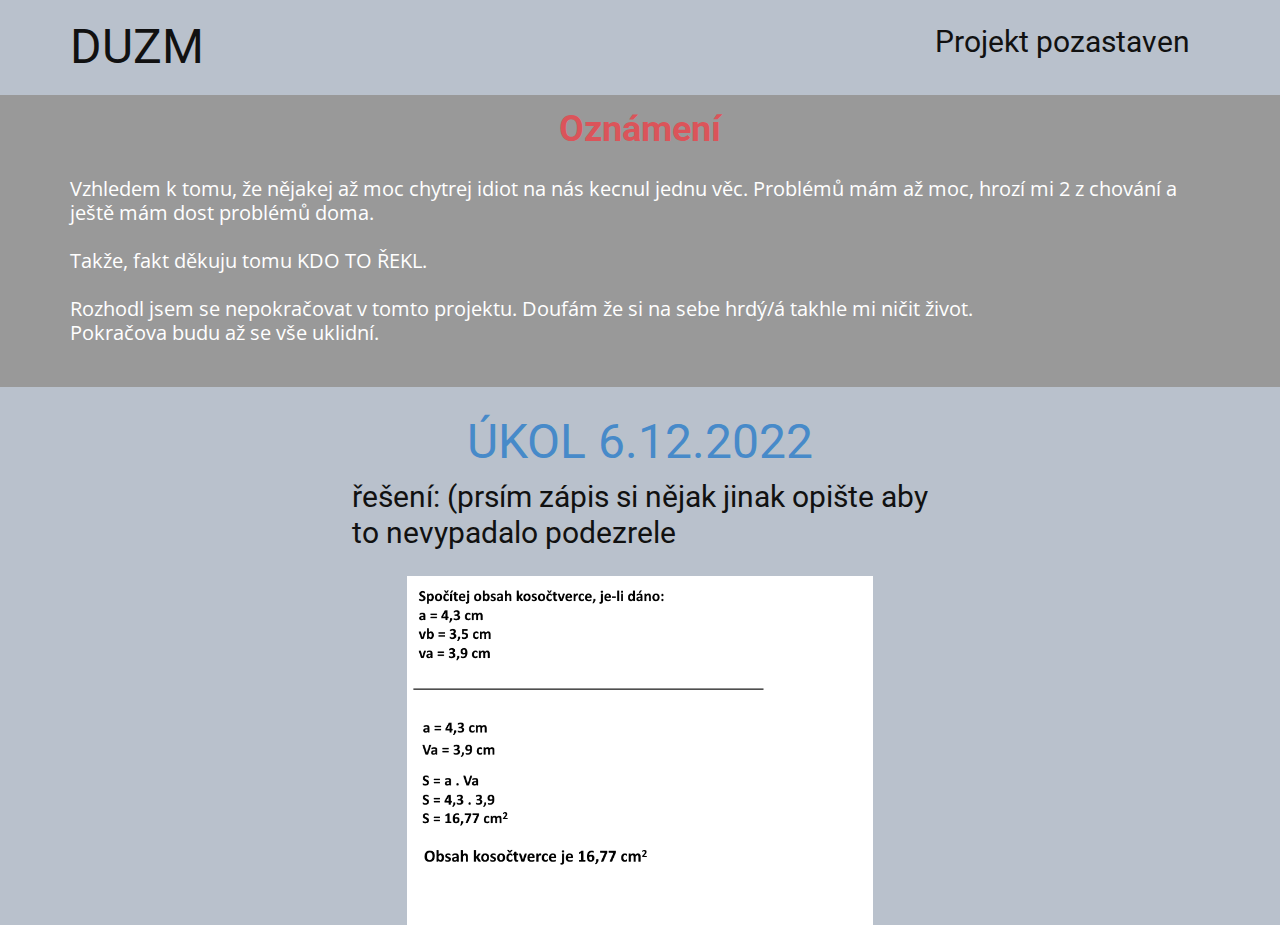
==== commit b5623ffe: "Update index.html" ====
--- a/index.html
+++ b/index.html
@@ -54,16 +54,6 @@
     
     
     
-    <section class="u-backlink u-clearfix u-grey-80">
-      <a class="u-link" href="https://nicepage.com/website-design" target="_blank">
-        <span>Best Website Design</span>
-      </a>
-      <p class="u-text">
-        <span>created with</span>
-      </p>
-      <a class="u-link" href="https://nicepage.one" target="_blank">
-        <span>Website Builder</span>
-      </a>. 
-    </section>
+
   
 </body></html>